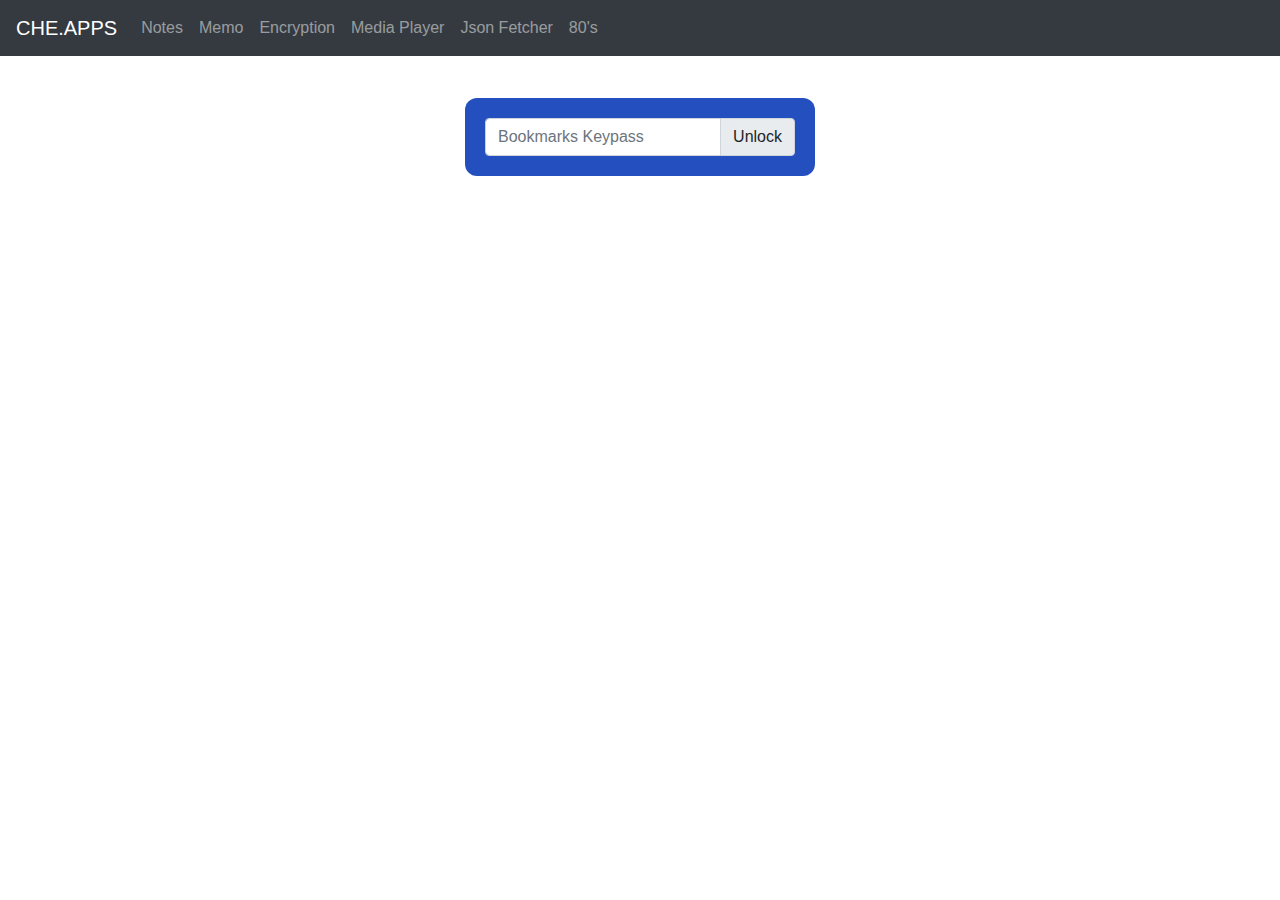
==== index.html @ b17a68fe "fix line break, and prod build" ====
<!doctype html>
<html lang="en">
<head>
  <meta charset="utf-8">
  <title>Demo</title>
  <base href="/">

  <meta name="viewport" content="width=device-width, initial-scale=1">
  <link rel="icon" type="image/x-icon" href="favicon.ico">
<link rel="stylesheet" href="styles.e2f383ccd1b0fe214d64.css"></head>
<body>
  <app-root></app-root>
<script src="runtime-es2015.858f8dd898b75fe86926.js" type="module"></script><script src="polyfills-es2015.5728f680576ca47e99fe.js" type="module"></script><script src="runtime-es5.741402d1d47331ce975c.js" nomodule></script><script src="polyfills-es5.3c7a89c465e3c36435bf.js" nomodule></script><script src="scripts.5143df615b9e0ff42810.js"></script><script src="main-es2015.8aba5cdf909dd2828275.js" type="module"></script><script src="main-es5.3eaad75a5596b6f9ee5b.js" nomodule></script></body>
</html>
---- styles.e2f383ccd1b0fe214d64.css ----
@charset "UTF-8";/*!
 * Bootstrap v4.3.1 (https://getbootstrap.com/)
 * Copyright 2011-2019 The Bootstrap Authors
 * Copyright 2011-2019 Twitter, Inc.
 * Licensed under MIT (https://github.com/twbs/bootstrap/blob/master/LICENSE)
 */:root{--blue:#007bff;--indigo:#6610f2;--purple:#6f42c1;--pink:#e83e8c;--red:#dc3545;--orange:#fd7e14;--yellow:#ffc107;--green:#28a745;--teal:#20c997;--cyan:#17a2b8;--white:#fff;--gray:#6c757d;--gray-dark:#343a40;--primary:#007bff;--secondary:#6c757d;--success:#28a745;--info:#17a2b8;--warning:#ffc107;--danger:#dc3545;--light:#f8f9fa;--dark:#343a40;--breakpoint-xs:0;--breakpoint-sm:576px;--breakpoint-md:768px;--breakpoint-lg:992px;--breakpoint-xl:1200px;--font-family-sans-serif:-apple-system,BlinkMacSystemFont,"Segoe UI",Roboto,"Helvetica Neue",Arial,"Noto Sans",sans-serif,"Apple Color Emoji","Segoe UI Emoji","Segoe UI Symbol","Noto Color Emoji";--font-family-monospace:SFMono-Regular,Menlo,Monaco,Consolas,"Liberation Mono","Courier New",monospace}*,::after,::before{box-sizing:border-box}html{font-family:sans-serif;line-height:1.15;-webkit-text-size-adjust:100%;-webkit-tap-highlight-color:transparent}article,aside,figcaption,figure,footer,header,hgroup,main,nav,section{display:block}body{margin:0;font-family:-apple-system,BlinkMacSystemFont,"Segoe UI",Roboto,"Helvetica Neue",Arial,"Noto Sans",sans-serif,"Apple Color Emoji","Segoe UI Emoji","Segoe UI Symbol","Noto Color Emoji";font-size:1rem;font-weight:400;line-height:1.5;color:#212529;text-align:left;background-color:#fff}[tabindex="-1"]:focus{outline:0!important}h1,h2,h3,h4,h5,h6{margin-top:0}dl,ol,p,ul{margin-top:0;margin-bottom:1rem}abbr[data-original-title],abbr[title]{text-decoration:underline;-webkit-text-decoration:underline dotted;text-decoration:underline dotted;cursor:help;border-bottom:0;-webkit-text-decoration-skip-ink:none;text-decoration-skip-ink:none}address{margin-bottom:1rem;font-style:normal;line-height:inherit}ol ol,ol ul,ul ol,ul ul{margin-bottom:0}dt{font-weight:700}dd{margin-bottom:.5rem;margin-left:0}blockquote,figure{margin:0 0 1rem}b,strong{font-weight:bolder}sub,sup{position:relative;font-size:75%;line-height:0;vertical-align:baseline}sub{bottom:-.25em}sup{top:-.5em}a{color:#007bff;text-decoration:none;background-color:transparent}a:hover{color:#0056b3;text-decoration:underline}a:not([href]):not([tabindex]),a:not([href]):not([tabindex]):focus,a:not([href]):not([tabindex]):hover{color:inherit;text-decoration:none}a:not([href]):not([tabindex]):focus{outline:0}code,kbd,pre,samp{font-family:SFMono-Regular,Menlo,Monaco,Consolas,"Liberation Mono","Courier New",monospace;font-size:1em}pre{margin-top:0;margin-bottom:1rem;overflow:auto}img{vertical-align:middle;border-style:none}svg{overflow:hidden;vertical-align:middle}table{border-collapse:collapse}caption{padding-top:.75rem;padding-bottom:.75rem;color:#6c757d;text-align:left;caption-side:bottom}th{text-align:inherit}label{display:inline-block;margin-bottom:.5rem}button{border-radius:0}button:focus{outline:dotted 1px;outline:-webkit-focus-ring-color auto 5px}button,input,optgroup,select,textarea{margin:0;font-family:inherit;font-size:inherit;line-height:inherit}button,input{overflow:visible}button,select{text-transform:none}select{word-wrap:normal}[type=button],[type=reset],[type=submit],button{-webkit-appearance:button}[type=button]:not(:disabled),[type=reset]:not(:disabled),[type=submit]:not(:disabled),button:not(:disabled){cursor:pointer}[type=button]::-moz-focus-inner,[type=reset]::-moz-focus-inner,[type=submit]::-moz-focus-inner,button::-moz-focus-inner{padding:0;border-style:none}input[type=checkbox],input[type=radio]{box-sizing:border-box;padding:0}input[type=date],input[type=datetime-local],input[type=month],input[type=time]{-webkit-appearance:listbox}textarea{overflow:auto;resize:vertical}fieldset{min-width:0;padding:0;margin:0;border:0}legend{display:block;width:100%;max-width:100%;padding:0;margin-bottom:.5rem;font-size:1.5rem;line-height:inherit;color:inherit;white-space:normal}progress{vertical-align:baseline}[type=number]::-webkit-inner-spin-button,[type=number]::-webkit-outer-spin-button{height:auto}[type=search]{outline-offset:-2px;-webkit-appearance:none}[type=search]::-webkit-search-decoration{-webkit-appearance:none}::-webkit-file-upload-button{font:inherit;-webkit-appearance:button}output{display:inline-block}summary{display:list-item;cursor:pointer}template{display:none}[hidden]{display:none!important}.h1,.h2,.h3,.h4,.h5,.h6,h1,h2,h3,h4,h5,h6{margin-bottom:.5rem;font-weight:500;line-height:1.2}.h1,h1{font-size:2.5rem}.h2,h2{font-size:2rem}.h3,h3{font-size:1.75rem}.h4,h4{font-size:1.5rem}.h5,h5{font-size:1.25rem}.h6,h6{font-size:1rem}.lead{font-size:1.25rem;font-weight:300}.display-1{font-size:6rem;font-weight:300;line-height:1.2}.display-2{font-size:5.5rem;font-weight:300;line-height:1.2}.display-3{font-size:4.5rem;font-weight:300;line-height:1.2}.display-4{font-size:3.5rem;font-weight:300;line-height:1.2}hr{box-sizing:content-box;height:0;overflow:visible;margin-top:1rem;margin-bottom:1rem;border:0;border-top:1px solid rgba(0,0,0,.1)}.small,small{font-size:80%;font-weight:400}.mark,mark{padding:.2em;background-color:#fcf8e3}.list-inline,.list-unstyled{padding-left:0;list-style:none}.list-inline-item{display:inline-block}.list-inline-item:not(:last-child){margin-right:.5rem}.initialism{font-size:90%;text-transform:uppercase}.blockquote{margin-bottom:1rem;font-size:1.25rem}.blockquote-footer{display:block;font-size:80%;color:#6c757d}.blockquote-footer::before{content:"\2014\00A0"}.img-fluid{max-width:100%;height:auto}.img-thumbnail{padding:.25rem;background-color:#fff;border:1px solid #dee2e6;border-radius:.25rem;max-width:100%;height:auto}.figure{display:inline-block}.figure-img{margin-bottom:.5rem;line-height:1}.figure-caption{font-size:90%;color:#6c757d}code{font-size:87.5%;color:#e83e8c;word-break:break-word}a>code{color:inherit}kbd{padding:.2rem .4rem;font-size:87.5%;color:#fff;background-color:#212529;border-radius:.2rem}kbd kbd{padding:0;font-size:100%;font-weight:700}pre{display:block;font-size:87.5%;color:#212529}pre code{font-size:inherit;color:inherit;word-break:normal}.pre-scrollable{max-height:340px;overflow-y:scroll}.container{width:100%;padding-right:15px;padding-left:15px;margin-right:auto;margin-left:auto}@media (min-width:576px){.container{max-width:540px}}@media (min-width:768px){.container{max-width:720px}}@media (min-width:992px){.container{max-width:960px}}@media (min-width:1200px){.container{max-width:1140px}}.container-fluid{width:100%;padding-right:15px;padding-left:15px;margin-right:auto;margin-left:auto}.row{display:flex;flex-wrap:wrap;margin-right:-15px;margin-left:-15px}.no-gutters{margin-right:0;margin-left:0}.no-gutters>.col,.no-gutters>[class*=col-]{padding-right:0;padding-left:0}.col,.col-1,.col-10,.col-11,.col-12,.col-2,.col-3,.col-4,.col-5,.col-6,.col-7,.col-8,.col-9,.col-auto,.col-lg,.col-lg-1,.col-lg-10,.col-lg-11,.col-lg-12,.col-lg-2,.col-lg-3,.col-lg-4,.col-lg-5,.col-lg-6,.col-lg-7,.col-lg-8,.col-lg-9,.col-lg-auto,.col-md,.col-md-1,.col-md-10,.col-md-11,.col-md-12,.col-md-2,.col-md-3,.col-md-4,.col-md-5,.col-md-6,.col-md-7,.col-md-8,.col-md-9,.col-md-auto,.col-sm,.col-sm-1,.col-sm-10,.col-sm-11,.col-sm-12,.col-sm-2,.col-sm-3,.col-sm-4,.col-sm-5,.col-sm-6,.col-sm-7,.col-sm-8,.col-sm-9,.col-sm-auto,.col-xl,.col-xl-1,.col-xl-10,.col-xl-11,.col-xl-12,.col-xl-2,.col-xl-3,.col-xl-4,.col-xl-5,.col-xl-6,.col-xl-7,.col-xl-8,.col-xl-9,.col-xl-auto{position:relative;width:100%;padding-right:15px;padding-left:15px}.col{flex-basis:0;flex-grow:1;max-width:100%}.col-auto{flex:0 0 auto;width:auto;max-width:100%}.col-1{flex:0 0 8.333333%;max-width:8.333333%}.col-2{flex:0 0 16.666667%;max-width:16.666667%}.col-3{flex:0 0 25%;max-width:25%}.col-4{flex:0 0 33.333333%;max-width:33.333333%}.col-5{flex:0 0 41.666667%;max-width:41.666667%}.col-6{flex:0 0 50%;max-width:50%}.col-7{flex:0 0 58.333333%;max-width:58.333333%}.col-8{flex:0 0 66.666667%;max-width:66.666667%}.col-9{flex:0 0 75%;max-width:75%}.col-10{flex:0 0 83.333333%;max-width:83.333333%}.col-11{flex:0 0 91.666667%;max-width:91.666667%}.col-12{flex:0 0 100%;max-width:100%}.order-first{order:-1}.order-last{order:13}.order-0{order:0}.order-1{order:1}.order-2{order:2}.order-3{order:3}.order-4{order:4}.order-5{order:5}.order-6{order:6}.order-7{order:7}.order-8{order:8}.order-9{order:9}.order-10{order:10}.order-11{order:11}.order-12{order:12}.offset-1{margin-left:8.333333%}.offset-2{margin-left:16.666667%}.offset-3{margin-left:25%}.offset-4{margin-left:33.333333%}.offset-5{margin-left:41.666667%}.offset-6{margin-left:50%}.offset-7{margin-left:58.333333%}.offset-8{margin-left:66.666667%}.offset-9{margin-left:75%}.offset-10{margin-left:83.333333%}.offset-11{margin-left:91.666667%}@media (min-width:576px){.col-sm{flex-basis:0;flex-grow:1;max-width:100%}.col-sm-auto{flex:0 0 auto;width:auto;max-width:100%}.col-sm-1{flex:0 0 8.333333%;max-width:8.333333%}.col-sm-2{flex:0 0 16.666667%;max-width:16.666667%}.col-sm-3{flex:0 0 25%;max-width:25%}.col-sm-4{flex:0 0 33.333333%;max-width:33.333333%}.col-sm-5{flex:0 0 41.666667%;max-width:41.666667%}.col-sm-6{flex:0 0 50%;max-width:50%}.col-sm-7{flex:0 0 58.333333%;max-width:58.333333%}.col-sm-8{flex:0 0 66.666667%;max-width:66.666667%}.col-sm-9{flex:0 0 75%;max-width:75%}.col-sm-10{flex:0 0 83.333333%;max-width:83.333333%}.col-sm-11{flex:0 0 91.666667%;max-width:91.666667%}.col-sm-12{flex:0 0 100%;max-width:100%}.order-sm-first{order:-1}.order-sm-last{order:13}.order-sm-0{order:0}.order-sm-1{order:1}.order-sm-2{order:2}.order-sm-3{order:3}.order-sm-4{order:4}.order-sm-5{order:5}.order-sm-6{order:6}.order-sm-7{order:7}.order-sm-8{order:8}.order-sm-9{order:9}.order-sm-10{order:10}.order-sm-11{order:11}.order-sm-12{order:12}.offset-sm-0{margin-left:0}.offset-sm-1{margin-left:8.333333%}.offset-sm-2{margin-left:16.666667%}.offset-sm-3{margin-left:25%}.offset-sm-4{margin-left:33.333333%}.offset-sm-5{margin-left:41.666667%}.offset-sm-6{margin-left:50%}.offset-sm-7{margin-left:58.333333%}.offset-sm-8{margin-left:66.666667%}.offset-sm-9{margin-left:75%}.offset-sm-10{margin-left:83.333333%}.offset-sm-11{margin-left:91.666667%}}@media (min-width:768px){.col-md{flex-basis:0;flex-grow:1;max-width:100%}.col-md-auto{flex:0 0 auto;width:auto;max-width:100%}.col-md-1{flex:0 0 8.333333%;max-width:8.333333%}.col-md-2{flex:0 0 16.666667%;max-width:16.666667%}.col-md-3{flex:0 0 25%;max-width:25%}.col-md-4{flex:0 0 33.333333%;max-width:33.333333%}.col-md-5{flex:0 0 41.666667%;max-width:41.666667%}.col-md-6{flex:0 0 50%;max-width:50%}.col-md-7{flex:0 0 58.333333%;max-width:58.333333%}.col-md-8{flex:0 0 66.666667%;max-width:66.666667%}.col-md-9{flex:0 0 75%;max-width:75%}.col-md-10{flex:0 0 83.333333%;max-width:83.333333%}.col-md-11{flex:0 0 91.666667%;max-width:91.666667%}.col-md-12{flex:0 0 100%;max-width:100%}.order-md-first{order:-1}.order-md-last{order:13}.order-md-0{order:0}.order-md-1{order:1}.order-md-2{order:2}.order-md-3{order:3}.order-md-4{order:4}.order-md-5{order:5}.order-md-6{order:6}.order-md-7{order:7}.order-md-8{order:8}.order-md-9{order:9}.order-md-10{order:10}.order-md-11{order:11}.order-md-12{order:12}.offset-md-0{margin-left:0}.offset-md-1{margin-left:8.333333%}.offset-md-2{margin-left:16.666667%}.offset-md-3{margin-left:25%}.offset-md-4{margin-left:33.333333%}.offset-md-5{margin-left:41.666667%}.offset-md-6{margin-left:50%}.offset-md-7{margin-left:58.333333%}.offset-md-8{margin-left:66.666667%}.offset-md-9{margin-left:75%}.offset-md-10{margin-left:83.333333%}.offset-md-11{margin-left:91.666667%}}@media (min-width:992px){.col-lg{flex-basis:0;flex-grow:1;max-width:100%}.col-lg-auto{flex:0 0 auto;width:auto;max-width:100%}.col-lg-1{flex:0 0 8.333333%;max-width:8.333333%}.col-lg-2{flex:0 0 16.666667%;max-width:16.666667%}.col-lg-3{flex:0 0 25%;max-width:25%}.col-lg-4{flex:0 0 33.333333%;max-width:33.333333%}.col-lg-5{flex:0 0 41.666667%;max-width:41.666667%}.col-lg-6{flex:0 0 50%;max-width:50%}.col-lg-7{flex:0 0 58.333333%;max-width:58.333333%}.col-lg-8{flex:0 0 66.666667%;max-width:66.666667%}.col-lg-9{flex:0 0 75%;max-width:75%}.col-lg-10{flex:0 0 83.333333%;max-width:83.333333%}.col-lg-11{flex:0 0 91.666667%;max-width:91.666667%}.col-lg-12{flex:0 0 100%;max-width:100%}.order-lg-first{order:-1}.order-lg-last{order:13}.order-lg-0{order:0}.order-lg-1{order:1}.order-lg-2{order:2}.order-lg-3{order:3}.order-lg-4{order:4}.order-lg-5{order:5}.order-lg-6{order:6}.order-lg-7{order:7}.order-lg-8{order:8}.order-lg-9{order:9}.order-lg-10{order:10}.order-lg-11{order:11}.order-lg-12{order:12}.offset-lg-0{margin-left:0}.offset-lg-1{margin-left:8.333333%}.offset-lg-2{margin-left:16.666667%}.offset-lg-3{margin-left:25%}.offset-lg-4{margin-left:33.333333%}.offset-lg-5{margin-left:41.666667%}.offset-lg-6{margin-left:50%}.offset-lg-7{margin-left:58.333333%}.offset-lg-8{margin-left:66.666667%}.offset-lg-9{margin-left:75%}.offset-lg-10{margin-left:83.333333%}.offset-lg-11{margin-left:91.666667%}}@media (min-width:1200px){.col-xl{flex-basis:0;flex-grow:1;max-width:100%}.col-xl-auto{flex:0 0 auto;width:auto;max-width:100%}.col-xl-1{flex:0 0 8.333333%;max-width:8.333333%}.col-xl-2{flex:0 0 16.666667%;max-width:16.666667%}.col-xl-3{flex:0 0 25%;max-width:25%}.col-xl-4{flex:0 0 33.333333%;max-width:33.333333%}.col-xl-5{flex:0 0 41.666667%;max-width:41.666667%}.col-xl-6{flex:0 0 50%;max-width:50%}.col-xl-7{flex:0 0 58.333333%;max-width:58.333333%}.col-xl-8{flex:0 0 66.666667%;max-width:66.666667%}.col-xl-9{flex:0 0 75%;max-width:75%}.col-xl-10{flex:0 0 83.333333%;max-width:83.333333%}.col-xl-11{flex:0 0 91.666667%;max-width:91.666667%}.col-xl-12{flex:0 0 100%;max-width:100%}.order-xl-first{order:-1}.order-xl-last{order:13}.order-xl-0{order:0}.order-xl-1{order:1}.order-xl-2{order:2}.order-xl-3{order:3}.order-xl-4{order:4}.order-xl-5{order:5}.order-xl-6{order:6}.order-xl-7{order:7}.order-xl-8{order:8}.order-xl-9{order:9}.order-xl-10{order:10}.order-xl-11{order:11}.order-xl-12{order:12}.offset-xl-0{margin-left:0}.offset-xl-1{margin-left:8.333333%}.offset-xl-2{margin-left:16.666667%}.offset-xl-3{margin-left:25%}.offset-xl-4{margin-left:33.333333%}.offset-xl-5{margin-left:41.666667%}.offset-xl-6{margin-left:50%}.offset-xl-7{margin-left:58.333333%}.offset-xl-8{margin-left:66.666667%}.offset-xl-9{margin-left:75%}.offset-xl-10{margin-left:83.333333%}.offset-xl-11{margin-left:91.666667%}}.table{width:100%;margin-bottom:1rem;color:#212529}.table td,.table th{padding:.75rem;vertical-align:top;border-top:1px solid #dee2e6}.table thead th{vertical-align:bottom;border-bottom:2px solid #dee2e6}.table tbody+tbody{border-top:2px solid #dee2e6}.table-sm td,.table-sm th{padding:.3rem}.table-bordered,.table-bordered td,.table-bordered th{border:1px solid #dee2e6}.table-bordered thead td,.table-bordered thead th{border-bottom-width:2px}.table-borderless tbody+tbody,.table-borderless td,.table-borderless th,.table-borderless thead th{border:0}.table-striped tbody tr:nth-of-type(odd){background-color:rgba(0,0,0,.05)}.table-hover tbody tr:hover{color:#212529;background-color:rgba(0,0,0,.075)}.table-primary,.table-primary>td,.table-primary>th{background-color:#b8daff}.table-primary tbody+tbody,.table-primary td,.table-primary th,.table-primary thead th{border-color:#7abaff}.table-hover .table-primary:hover,.table-hover .table-primary:hover>td,.table-hover .table-primary:hover>th{background-color:#9fcdff}.table-secondary,.table-secondary>td,.table-secondary>th{background-color:#d6d8db}.table-secondary tbody+tbody,.table-secondary td,.table-secondary th,.table-secondary thead th{border-color:#b3b7bb}.table-hover .table-secondary:hover,.table-hover .table-secondary:hover>td,.table-hover .table-secondary:hover>th{background-color:#c8cbcf}.table-success,.table-success>td,.table-success>th{background-color:#c3e6cb}.table-success tbody+tbody,.table-success td,.table-success th,.table-success thead th{border-color:#8fd19e}.table-hover .table-success:hover,.table-hover .table-success:hover>td,.table-hover .table-success:hover>th{background-color:#b1dfbb}.table-info,.table-info>td,.table-info>th{background-color:#bee5eb}.table-info tbody+tbody,.table-info td,.table-info th,.table-info thead th{border-color:#86cfda}.table-hover .table-info:hover,.table-hover .table-info:hover>td,.table-hover .table-info:hover>th{background-color:#abdde5}.table-warning,.table-warning>td,.table-warning>th{background-color:#ffeeba}.table-warning tbody+tbody,.table-warning td,.table-warning th,.table-warning thead th{border-color:#ffdf7e}.table-hover .table-warning:hover,.table-hover .table-warning:hover>td,.table-hover .table-warning:hover>th{background-color:#ffe8a1}.table-danger,.table-danger>td,.table-danger>th{background-color:#f5c6cb}.table-danger tbody+tbody,.table-danger td,.table-danger th,.table-danger thead th{border-color:#ed969e}.table-hover .table-danger:hover,.table-hover .table-danger:hover>td,.table-hover .table-danger:hover>th{background-color:#f1b0b7}.table-light,.table-light>td,.table-light>th{background-color:#fdfdfe}.table-light tbody+tbody,.table-light td,.table-light th,.table-light thead th{border-color:#fbfcfc}.table-hover .table-light:hover,.table-hover .table-light:hover>td,.table-hover .table-light:hover>th{background-color:#ececf6}.table-dark,.table-dark>td,.table-dark>th{background-color:#c6c8ca}.table-dark tbody+tbody,.table-dark td,.table-dark th,.table-dark thead th{border-color:#95999c}.table-hover .table-dark:hover,.table-hover .table-dark:hover>td,.table-hover .table-dark:hover>th{background-color:#b9bbbe}.table-active,.table-active>td,.table-active>th,.table-hover .table-active:hover,.table-hover .table-active:hover>td,.table-hover .table-active:hover>th{background-color:rgba(0,0,0,.075)}.table .thead-dark th{color:#fff;background-color:#343a40;border-color:#454d55}.table .thead-light th{color:#495057;background-color:#e9ecef;border-color:#dee2e6}.table-dark{color:#fff;background-color:#343a40}.table-dark td,.table-dark th,.table-dark thead th{border-color:#454d55}.table-dark.table-bordered{border:0}.table-dark.table-striped tbody tr:nth-of-type(odd){background-color:rgba(255,255,255,.05)}.table-dark.table-hover tbody tr:hover{color:#fff;background-color:rgba(255,255,255,.075)}@media (max-width:575.98px){.table-responsive-sm{display:block;width:100%;overflow-x:auto;-webkit-overflow-scrolling:touch}.table-responsive-sm>.table-bordered{border:0}}@media (max-width:767.98px){.table-responsive-md{display:block;width:100%;overflow-x:auto;-webkit-overflow-scrolling:touch}.table-responsive-md>.table-bordered{border:0}}@media (max-width:991.98px){.table-responsive-lg{display:block;width:100%;overflow-x:auto;-webkit-overflow-scrolling:touch}.table-responsive-lg>.table-bordered{border:0}}@media (max-width:1199.98px){.table-responsive-xl{display:block;width:100%;overflow-x:auto;-webkit-overflow-scrolling:touch}.table-responsive-xl>.table-bordered{border:0}}.table-responsive{display:block;width:100%;overflow-x:auto;-webkit-overflow-scrolling:touch}.table-responsive>.table-bordered{border:0}.form-control{display:block;width:100%;height:calc(1.5em + .75rem + 2px);padding:.375rem .75rem;font-size:1rem;font-weight:400;line-height:1.5;color:#495057;background-color:#fff;background-clip:padding-box;border:1px solid #ced4da;border-radius:.25rem;transition:border-color .15s ease-in-out,box-shadow .15s ease-in-out}@media (prefers-reduced-motion:reduce){.form-control{transition:none}}.form-control::-ms-expand{background-color:transparent;border:0}.form-control:focus{color:#495057;background-color:#fff;border-color:#80bdff;outline:0;box-shadow:0 0 0 .2rem rgba(0,123,255,.25)}.form-control::-webkit-input-placeholder{color:#6c757d;opacity:1}.form-control::-moz-placeholder{color:#6c757d;opacity:1}.form-control::-ms-input-placeholder{color:#6c757d;opacity:1}.form-control::placeholder{color:#6c757d;opacity:1}.form-control:disabled,.form-control[readonly]{background-color:#e9ecef;opacity:1}select.form-control:focus::-ms-value{color:#495057;background-color:#fff}.form-control-file,.form-control-range{display:block;width:100%}.col-form-label{padding-top:calc(.375rem + 1px);padding-bottom:calc(.375rem + 1px);margin-bottom:0;font-size:inherit;line-height:1.5}.col-form-label-lg{padding-top:calc(.5rem + 1px);padding-bottom:calc(.5rem + 1px);font-size:1.25rem;line-height:1.5}.col-form-label-sm{padding-top:calc(.25rem + 1px);padding-bottom:calc(.25rem + 1px);font-size:.875rem;line-height:1.5}.form-control-plaintext{display:block;width:100%;padding-top:.375rem;padding-bottom:.375rem;margin-bottom:0;line-height:1.5;color:#212529;background-color:transparent;border:solid transparent;border-width:1px 0}.form-control-plaintext.form-control-lg,.form-control-plaintext.form-control-sm{padding-right:0;padding-left:0}.form-control-sm{height:calc(1.5em + .5rem + 2px);padding:.25rem .5rem;font-size:.875rem;line-height:1.5;border-radius:.2rem}.form-control-lg{height:calc(1.5em + 1rem + 2px);padding:.5rem 1rem;font-size:1.25rem;line-height:1.5;border-radius:.3rem}select.form-control[multiple],select.form-control[size],textarea.form-control{height:auto}.form-group{margin-bottom:1rem}.form-text{display:block;margin-top:.25rem}.form-row{display:flex;flex-wrap:wrap;margin-right:-5px;margin-left:-5px}.form-row>.col,.form-row>[class*=col-]{padding-right:5px;padding-left:5px}.form-check{position:relative;display:block;padding-left:1.25rem}.form-check-input{position:absolute;margin-top:.3rem;margin-left:-1.25rem}.form-check-input:disabled~.form-check-label{color:#6c757d}.form-check-label{margin-bottom:0}.form-check-inline{display:inline-flex;align-items:center;padding-left:0;margin-right:.75rem}.form-check-inline .form-check-input{position:static;margin-top:0;margin-right:.3125rem;margin-left:0}.valid-feedback{display:none;width:100%;margin-top:.25rem;font-size:80%;color:#28a745}.valid-tooltip{position:absolute;top:100%;z-index:5;display:none;max-width:100%;padding:.25rem .5rem;margin-top:.1rem;font-size:.875rem;line-height:1.5;color:#fff;background-color:rgba(40,167,69,.9);border-radius:.25rem}.form-control.is-valid,.was-validated .form-control:valid{border-color:#28a745;padding-right:calc(1.5em + .75rem);background-image:url("data:image/svg+xml,%3csvg xmlns='http://www.w3.org/2000/svg' viewBox='0 0 8 8'%3e%3cpath fill='%2328a745' d='M2.3 6.73L.6 4.53c-.4-1.04.46-1.4 1.1-.8l1.1 1.4 3.4-3.8c.6-.63 1.6-.27 1.2.7l-4 4.6c-.43.5-.8.4-1.1.1z'/%3e%3c/svg%3e");background-repeat:no-repeat;background-position:center right calc(.375em + .1875rem);background-size:calc(.75em + .375rem) calc(.75em + .375rem)}.form-control.is-valid:focus,.was-validated .form-control:valid:focus{border-color:#28a745;box-shadow:0 0 0 .2rem rgba(40,167,69,.25)}.form-control.is-valid~.valid-feedback,.form-control.is-valid~.valid-tooltip,.was-validated .form-control:valid~.valid-feedback,.was-validated .form-control:valid~.valid-tooltip{display:block}.was-validated textarea.form-control:valid,textarea.form-control.is-valid{padding-right:calc(1.5em + .75rem);background-position:top calc(.375em + .1875rem) right calc(.375em + .1875rem)}.custom-select.is-valid,.was-validated .custom-select:valid{border-color:#28a745;padding-right:calc((1em + .75rem) * 3 / 4 + 1.75rem);background:url("data:image/svg+xml,%3csvg xmlns='http://www.w3.org/2000/svg' viewBox='0 0 4 5'%3e%3cpath fill='%23343a40' d='M2 0L0 2h4zm0 5L0 3h4z'/%3e%3c/svg%3e") right .75rem center/8px 10px no-repeat,url("data:image/svg+xml,%3csvg xmlns='http://www.w3.org/2000/svg' viewBox='0 0 8 8'%3e%3cpath fill='%2328a745' d='M2.3 6.73L.6 4.53c-.4-1.04.46-1.4 1.1-.8l1.1 1.4 3.4-3.8c.6-.63 1.6-.27 1.2.7l-4 4.6c-.43.5-.8.4-1.1.1z'/%3e%3c/svg%3e") center right 1.75rem/calc(.75em + .375rem) calc(.75em + .375rem) no-repeat #fff}.custom-select.is-valid:focus,.was-validated .custom-select:valid:focus{border-color:#28a745;box-shadow:0 0 0 .2rem rgba(40,167,69,.25)}.custom-select.is-valid~.valid-feedback,.custom-select.is-valid~.valid-tooltip,.was-validated .custom-select:valid~.valid-feedback,.was-validated .custom-select:valid~.valid-tooltip{display:block}.form-control-file.is-valid~.valid-feedback,.form-control-file.is-valid~.valid-tooltip,.was-validated .form-control-file:valid~.valid-feedback,.was-validated .form-control-file:valid~.valid-tooltip{display:block}.form-check-input.is-valid~.form-check-label,.was-validated .form-check-input:valid~.form-check-label{color:#28a745}.form-check-input.is-valid~.valid-feedback,.form-check-input.is-valid~.valid-tooltip,.was-validated .form-check-input:valid~.valid-feedback,.was-validated .form-check-input:valid~.valid-tooltip{display:block}.custom-control-input.is-valid~.custom-control-label,.was-validated .custom-control-input:valid~.custom-control-label{color:#28a745}.custom-control-input.is-valid~.custom-control-label::before,.was-validated .custom-control-input:valid~.custom-control-label::before{border-color:#28a745}.custom-control-input.is-valid~.valid-feedback,.custom-control-input.is-valid~.valid-tooltip,.was-validated .custom-control-input:valid~.valid-feedback,.was-validated .custom-control-input:valid~.valid-tooltip{display:block}.custom-control-input.is-valid:checked~.custom-control-label::before,.was-validated .custom-control-input:valid:checked~.custom-control-label::before{border-color:#34ce57;background-color:#34ce57}.custom-control-input.is-valid:focus~.custom-control-label::before,.was-validated .custom-control-input:valid:focus~.custom-control-label::before{box-shadow:0 0 0 .2rem rgba(40,167,69,.25)}.custom-control-input.is-valid:focus:not(:checked)~.custom-control-label::before,.was-validated .custom-control-input:valid:focus:not(:checked)~.custom-control-label::before{border-color:#28a745}.custom-file-input.is-valid~.custom-file-label,.was-validated .custom-file-input:valid~.custom-file-label{border-color:#28a745}.custom-file-input.is-valid~.valid-feedback,.custom-file-input.is-valid~.valid-tooltip,.was-validated .custom-file-input:valid~.valid-feedback,.was-validated .custom-file-input:valid~.valid-tooltip{display:block}.custom-file-input.is-valid:focus~.custom-file-label,.was-validated .custom-file-input:valid:focus~.custom-file-label{border-color:#28a745;box-shadow:0 0 0 .2rem rgba(40,167,69,.25)}.invalid-feedback{display:none;width:100%;margin-top:.25rem;font-size:80%;color:#dc3545}.invalid-tooltip{position:absolute;top:100%;z-index:5;display:none;max-width:100%;padding:.25rem .5rem;margin-top:.1rem;font-size:.875rem;line-height:1.5;color:#fff;background-color:rgba(220,53,69,.9);border-radius:.25rem}.form-control.is-invalid,.was-validated .form-control:invalid{border-color:#dc3545;padding-right:calc(1.5em + .75rem);background-image:url("data:image/svg+xml,%3csvg xmlns='http://www.w3.org/2000/svg' fill='%23dc3545' viewBox='-2 -2 7 7'%3e%3cpath stroke='%23dc3545' d='M0 0l3 3m0-3L0 3'/%3e%3ccircle r='.5'/%3e%3ccircle cx='3' r='.5'/%3e%3ccircle cy='3' r='.5'/%3e%3ccircle cx='3' cy='3' r='.5'/%3e%3c/svg%3E");background-repeat:no-repeat;background-position:center right calc(.375em + .1875rem);background-size:calc(.75em + .375rem) calc(.75em + .375rem)}.form-control.is-invalid:focus,.was-validated .form-control:invalid:focus{border-color:#dc3545;box-shadow:0 0 0 .2rem rgba(220,53,69,.25)}.form-control.is-invalid~.invalid-feedback,.form-control.is-invalid~.invalid-tooltip,.was-validated .form-control:invalid~.invalid-feedback,.was-validated .form-control:invalid~.invalid-tooltip{display:block}.was-validated textarea.form-control:invalid,textarea.form-control.is-invalid{padding-right:calc(1.5em + .75rem);background-position:top calc(.375em + .1875rem) right calc(.375em + .1875rem)}.custom-select.is-invalid,.was-validated .custom-select:invalid{border-color:#dc3545;padding-right:calc((1em + .75rem) * 3 / 4 + 1.75rem);background:url("data:image/svg+xml,%3csvg xmlns='http://www.w3.org/2000/svg' viewBox='0 0 4 5'%3e%3cpath fill='%23343a40' d='M2 0L0 2h4zm0 5L0 3h4z'/%3e%3c/svg%3e") right .75rem center/8px 10px no-repeat,url("data:image/svg+xml,%3csvg xmlns='http://www.w3.org/2000/svg' fill='%23dc3545' viewBox='-2 -2 7 7'%3e%3cpath stroke='%23dc3545' d='M0 0l3 3m0-3L0 3'/%3e%3ccircle r='.5'/%3e%3ccircle cx='3' r='.5'/%3e%3ccircle cy='3' r='.5'/%3e%3ccircle cx='3' cy='3' r='.5'/%3e%3c/svg%3E") center right 1.75rem/calc(.75em + .375rem) calc(.75em + .375rem) no-repeat #fff}.custom-select.is-invalid:focus,.was-validated .custom-select:invalid:focus{border-color:#dc3545;box-shadow:0 0 0 .2rem rgba(220,53,69,.25)}.custom-select.is-invalid~.invalid-feedback,.custom-select.is-invalid~.invalid-tooltip,.was-validated .custom-select:invalid~.invalid-feedback,.was-validated .custom-select:invalid~.invalid-tooltip{display:block}.form-control-file.is-invalid~.invalid-feedback,.form-control-file.is-invalid~.invalid-tooltip,.was-validated .form-control-file:invalid~.invalid-feedback,.was-validated .form-control-file:invalid~.invalid-tooltip{display:block}.form-check-input.is-invalid~.form-check-label,.was-validated .form-check-input:invalid~.form-check-label{color:#dc3545}.form-check-input.is-invalid~.invalid-feedback,.form-check-input.is-invalid~.invalid-tooltip,.was-validated .form-check-input:invalid~.invalid-feedback,.was-validated .form-check-input:invalid~.invalid-tooltip{display:block}.custom-control-input.is-invalid~.custom-control-label,.was-validated .custom-control-input:invalid~.custom-control-label{color:#dc3545}.custom-control-input.is-invalid~.custom-control-label::before,.was-validated .custom-control-input:invalid~.custom-control-label::before{border-color:#dc3545}.custom-control-input.is-invalid~.invalid-feedback,.custom-control-input.is-invalid~.invalid-tooltip,.was-validated .custom-control-input:invalid~.invalid-feedback,.was-validated .custom-control-input:invalid~.invalid-tooltip{display:block}.custom-control-input.is-invalid:checked~.custom-control-label::before,.was-validated .custom-control-input:invalid:checked~.custom-control-label::before{border-color:#e4606d;background-color:#e4606d}.custom-control-input.is-invalid:focus~.custom-control-label::before,.was-validated .custom-control-input:invalid:focus~.custom-control-label::before{box-shadow:0 0 0 .2rem rgba(220,53,69,.25)}.custom-control-input.is-invalid:focus:not(:checked)~.custom-control-label::before,.was-validated .custom-control-input:invalid:focus:not(:checked)~.custom-control-label::before{border-color:#dc3545}.custom-file-input.is-invalid~.custom-file-label,.was-validated .custom-file-input:invalid~.custom-file-label{border-color:#dc3545}.custom-file-input.is-invalid~.invalid-feedback,.custom-file-input.is-invalid~.invalid-tooltip,.was-validated .custom-file-input:invalid~.invalid-feedback,.was-validated .custom-file-input:invalid~.invalid-tooltip{display:block}.custom-file-input.is-invalid:focus~.custom-file-label,.was-validated .custom-file-input:invalid:focus~.custom-file-label{border-color:#dc3545;box-shadow:0 0 0 .2rem rgba(220,53,69,.25)}.form-inline{display:flex;flex-flow:row wrap;align-items:center}.form-inline .form-check{width:100%}@media (min-width:576px){.form-inline label{display:flex;align-items:center;justify-content:center;margin-bottom:0}.form-inline .form-group{display:flex;flex:0 0 auto;flex-flow:row wrap;align-items:center;margin-bottom:0}.form-inline .form-control{display:inline-block;width:auto;vertical-align:middle}.form-inline .form-control-plaintext{display:inline-block}.form-inline .custom-select,.form-inline .input-group{width:auto}.form-inline .form-check{display:flex;align-items:center;justify-content:center;width:auto;padding-left:0}.form-inline .form-check-input{position:relative;flex-shrink:0;margin-top:0;margin-right:.25rem;margin-left:0}.form-inline .custom-control{align-items:center;justify-content:center}.form-inline .custom-control-label{margin-bottom:0}}.btn{display:inline-block;font-weight:400;color:#212529;text-align:center;vertical-align:middle;-webkit-user-select:none;-moz-user-select:none;-ms-user-select:none;user-select:none;background-color:transparent;border:1px solid transparent;padding:.375rem .75rem;font-size:1rem;line-height:1.5;border-radius:.25rem;transition:color .15s ease-in-out,background-color .15s ease-in-out,border-color .15s ease-in-out,box-shadow .15s ease-in-out}@media (prefers-reduced-motion:reduce){.btn{transition:none}}.btn:hover{color:#212529;text-decoration:none}.btn.focus,.btn:focus{outline:0;box-shadow:0 0 0 .2rem rgba(0,123,255,.25)}.btn.disabled,.btn:disabled{opacity:.65}a.btn.disabled,fieldset:disabled a.btn{pointer-events:none}.btn-primary{color:#fff;background-color:#007bff;border-color:#007bff}.btn-primary:hover{color:#fff;background-color:#0069d9;border-color:#0062cc}.btn-primary.focus,.btn-primary:focus{box-shadow:0 0 0 .2rem rgba(38,143,255,.5)}.btn-primary.disabled,.btn-primary:disabled{color:#fff;background-color:#007bff;border-color:#007bff}.btn-primary:not(:disabled):not(.disabled).active,.btn-primary:not(:disabled):not(.disabled):active,.show>.btn-primary.dropdown-toggle{color:#fff;background-color:#0062cc;border-color:#005cbf}.btn-primary:not(:disabled):not(.disabled).active:focus,.btn-primary:not(:disabled):not(.disabled):active:focus,.show>.btn-primary.dropdown-toggle:focus{box-shadow:0 0 0 .2rem rgba(38,143,255,.5)}.btn-secondary{color:#fff;background-color:#6c757d;border-color:#6c757d}.btn-secondary:hover{color:#fff;background-color:#5a6268;border-color:#545b62}.btn-secondary.focus,.btn-secondary:focus{box-shadow:0 0 0 .2rem rgba(130,138,145,.5)}.btn-secondary.disabled,.btn-secondary:disabled{color:#fff;background-color:#6c757d;border-color:#6c757d}.btn-secondary:not(:disabled):not(.disabled).active,.btn-secondary:not(:disabled):not(.disabled):active,.show>.btn-secondary.dropdown-toggle{color:#fff;background-color:#545b62;border-color:#4e555b}.btn-secondary:not(:disabled):not(.disabled).active:focus,.btn-secondary:not(:disabled):not(.disabled):active:focus,.show>.btn-secondary.dropdown-toggle:focus{box-shadow:0 0 0 .2rem rgba(130,138,145,.5)}.btn-success{color:#fff;background-color:#28a745;border-color:#28a745}.btn-success:hover{color:#fff;background-color:#218838;border-color:#1e7e34}.btn-success.focus,.btn-success:focus{box-shadow:0 0 0 .2rem rgba(72,180,97,.5)}.btn-success.disabled,.btn-success:disabled{color:#fff;background-color:#28a745;border-color:#28a745}.btn-success:not(:disabled):not(.disabled).active,.btn-success:not(:disabled):not(.disabled):active,.show>.btn-success.dropdown-toggle{color:#fff;background-color:#1e7e34;border-color:#1c7430}.btn-success:not(:disabled):not(.disabled).active:focus,.btn-success:not(:disabled):not(.disabled):active:focus,.show>.btn-success.dropdown-toggle:focus{box-shadow:0 0 0 .2rem rgba(72,180,97,.5)}.btn-info{color:#fff;background-color:#17a2b8;border-color:#17a2b8}.btn-info:hover{color:#fff;background-color:#138496;border-color:#117a8b}.btn-info.focus,.btn-info:focus{box-shadow:0 0 0 .2rem rgba(58,176,195,.5)}.btn-info.disabled,.btn-info:disabled{color:#fff;background-color:#17a2b8;border-color:#17a2b8}.btn-info:not(:disabled):not(.disabled).active,.btn-info:not(:disabled):not(.disabled):active,.show>.btn-info.dropdown-toggle{color:#fff;background-color:#117a8b;border-color:#10707f}.btn-info:not(:disabled):not(.disabled).active:focus,.btn-info:not(:disabled):not(.disabled):active:focus,.show>.btn-info.dropdown-toggle:focus{box-shadow:0 0 0 .2rem rgba(58,176,195,.5)}.btn-warning{color:#212529;background-color:#ffc107;border-color:#ffc107}.btn-warning:hover{color:#212529;background-color:#e0a800;border-color:#d39e00}.btn-warning.focus,.btn-warning:focus{box-shadow:0 0 0 .2rem rgba(222,170,12,.5)}.btn-warning.disabled,.btn-warning:disabled{color:#212529;background-color:#ffc107;border-color:#ffc107}.btn-warning:not(:disabled):not(.disabled).active,.btn-warning:not(:disabled):not(.disabled):active,.show>.btn-warning.dropdown-toggle{color:#212529;background-color:#d39e00;border-color:#c69500}.btn-warning:not(:disabled):not(.disabled).active:focus,.btn-warning:not(:disabled):not(.disabled):active:focus,.show>.btn-warning.dropdown-toggle:focus{box-shadow:0 0 0 .2rem rgba(222,170,12,.5)}.btn-danger{color:#fff;background-color:#dc3545;border-color:#dc3545}.btn-danger:hover{color:#fff;background-color:#c82333;border-color:#bd2130}.btn-danger.focus,.btn-danger:focus{box-shadow:0 0 0 .2rem rgba(225,83,97,.5)}.btn-danger.disabled,.btn-danger:disabled{color:#fff;background-color:#dc3545;border-color:#dc3545}.btn-danger:not(:disabled):not(.disabled).active,.btn-danger:not(:disabled):not(.disabled):active,.show>.btn-danger.dropdown-toggle{color:#fff;background-color:#bd2130;border-color:#b21f2d}.btn-danger:not(:disabled):not(.disabled).active:focus,.btn-danger:not(:disabled):not(.disabled):active:focus,.show>.btn-danger.dropdown-toggle:focus{box-shadow:0 0 0 .2rem rgba(225,83,97,.5)}.btn-light{color:#212529;background-color:#f8f9fa;border-color:#f8f9fa}.btn-light:hover{color:#212529;background-color:#e2e6ea;border-color:#dae0e5}.btn-light.focus,.btn-light:focus{box-shadow:0 0 0 .2rem rgba(216,217,219,.5)}.btn-light.disabled,.btn-light:disabled{color:#212529;background-color:#f8f9fa;border-color:#f8f9fa}.btn-light:not(:disabled):not(.disabled).active,.btn-light:not(:disabled):not(.disabled):active,.show>.btn-light.dropdown-toggle{color:#212529;background-color:#dae0e5;border-color:#d3d9df}.btn-light:not(:disabled):not(.disabled).active:focus,.btn-light:not(:disabled):not(.disabled):active:focus,.show>.btn-light.dropdown-toggle:focus{box-shadow:0 0 0 .2rem rgba(216,217,219,.5)}.btn-dark{color:#fff;background-color:#343a40;border-color:#343a40}.btn-dark:hover{color:#fff;background-color:#23272b;border-color:#1d2124}.btn-dark.focus,.btn-dark:focus{box-shadow:0 0 0 .2rem rgba(82,88,93,.5)}.btn-dark.disabled,.btn-dark:disabled{color:#fff;background-color:#343a40;border-color:#343a40}.btn-dark:not(:disabled):not(.disabled).active,.btn-dark:not(:disabled):not(.disabled):active,.show>.btn-dark.dropdown-toggle{color:#fff;background-color:#1d2124;border-color:#171a1d}.btn-dark:not(:disabled):not(.disabled).active:focus,.btn-dark:not(:disabled):not(.disabled):active:focus,.show>.btn-dark.dropdown-toggle:focus{box-shadow:0 0 0 .2rem rgba(82,88,93,.5)}.btn-outline-primary{color:#007bff;border-color:#007bff}.btn-outline-primary:hover{color:#fff;background-color:#007bff;border-color:#007bff}.btn-outline-primary.focus,.btn-outline-primary:focus{box-shadow:0 0 0 .2rem rgba(0,123,255,.5)}.btn-outline-primary.disabled,.btn-outline-primary:disabled{color:#007bff;background-color:transparent}.btn-outline-primary:not(:disabled):not(.disabled).active,.btn-outline-primary:not(:disabled):not(.disabled):active,.show>.btn-outline-primary.dropdown-toggle{color:#fff;background-color:#007bff;border-color:#007bff}.btn-outline-primary:not(:disabled):not(.disabled).active:focus,.btn-outline-primary:not(:disabled):not(.disabled):active:focus,.show>.btn-outline-primary.dropdown-toggle:focus{box-shadow:0 0 0 .2rem rgba(0,123,255,.5)}.btn-outline-secondary{color:#6c757d;border-color:#6c757d}.btn-outline-secondary:hover{color:#fff;background-color:#6c757d;border-color:#6c757d}.btn-outline-secondary.focus,.btn-outline-secondary:focus{box-shadow:0 0 0 .2rem rgba(108,117,125,.5)}.btn-outline-secondary.disabled,.btn-outline-secondary:disabled{color:#6c757d;background-color:transparent}.btn-outline-secondary:not(:disabled):not(.disabled).active,.btn-outline-secondary:not(:disabled):not(.disabled):active,.show>.btn-outline-secondary.dropdown-toggle{color:#fff;background-color:#6c757d;border-color:#6c757d}.btn-outline-secondary:not(:disabled):not(.disabled).active:focus,.btn-outline-secondary:not(:disabled):not(.disabled):active:focus,.show>.btn-outline-secondary.dropdown-toggle:focus{box-shadow:0 0 0 .2rem rgba(108,117,125,.5)}.btn-outline-success{color:#28a745;border-color:#28a745}.btn-outline-success:hover{color:#fff;background-color:#28a745;border-color:#28a745}.btn-outline-success.focus,.btn-outline-success:focus{box-shadow:0 0 0 .2rem rgba(40,167,69,.5)}.btn-outline-success.disabled,.btn-outline-success:disabled{color:#28a745;background-color:transparent}.btn-outline-success:not(:disabled):not(.disabled).active,.btn-outline-success:not(:disabled):not(.disabled):active,.show>.btn-outline-success.dropdown-toggle{color:#fff;background-color:#28a745;border-color:#28a745}.btn-outline-success:not(:disabled):not(.disabled).active:focus,.btn-outline-success:not(:disabled):not(.disabled):active:focus,.show>.btn-outline-success.dropdown-toggle:focus{box-shadow:0 0 0 .2rem rgba(40,167,69,.5)}.btn-outline-info{color:#17a2b8;border-color:#17a2b8}.btn-outline-info:hover{color:#fff;background-color:#17a2b8;border-color:#17a2b8}.btn-outline-info.focus,.btn-outline-info:focus{box-shadow:0 0 0 .2rem rgba(23,162,184,.5)}.btn-outline-info.disabled,.btn-outline-info:disabled{color:#17a2b8;background-color:transparent}.btn-outline-info:not(:disabled):not(.disabled).active,.btn-outline-info:not(:disabled):not(.disabled):active,.show>.btn-outline-info.dropdown-toggle{color:#fff;background-color:#17a2b8;border-color:#17a2b8}.btn-outline-info:not(:disabled):not(.disabled).active:focus,.btn-outline-info:not(:disabled):not(.disabled):active:focus,.show>.btn-outline-info.dropdown-toggle:focus{box-shadow:0 0 0 .2rem rgba(23,162,184,.5)}.btn-outline-warning{color:#ffc107;border-color:#ffc107}.btn-outline-warning:hover{color:#212529;background-color:#ffc107;border-color:#ffc107}.btn-outline-warning.focus,.btn-outline-warning:focus{box-shadow:0 0 0 .2rem rgba(255,193,7,.5)}.btn-outline-warning.disabled,.btn-outline-warning:disabled{color:#ffc107;background-color:transparent}.btn-outline-warning:not(:disabled):not(.disabled).active,.btn-outline-warning:not(:disabled):not(.disabled):active,.show>.btn-outline-warning.dropdown-toggle{color:#212529;background-color:#ffc107;border-color:#ffc107}.btn-outline-warning:not(:disabled):not(.disabled).active:focus,.btn-outline-warning:not(:disabled):not(.disabled):active:focus,.show>.btn-outline-warning.dropdown-toggle:focus{box-shadow:0 0 0 .2rem rgba(255,193,7,.5)}.btn-outline-danger{color:#dc3545;border-color:#dc3545}.btn-outline-danger:hover{color:#fff;background-color:#dc3545;border-color:#dc3545}.btn-outline-danger.focus,.btn-outline-danger:focus{box-shadow:0 0 0 .2rem rgba(220,53,69,.5)}.btn-outline-danger.disabled,.btn-outline-danger:disabled{color:#dc3545;background-color:transparent}.btn-outline-danger:not(:disabled):not(.disabled).active,.btn-outline-danger:not(:disabled):not(.disabled):active,.show>.btn-outline-danger.dropdown-toggle{color:#fff;background-color:#dc3545;border-color:#dc3545}.btn-outline-danger:not(:disabled):not(.disabled).active:focus,.btn-outline-danger:not(:disabled):not(.disabled):active:focus,.show>.btn-outline-danger.dropdown-toggle:focus{box-shadow:0 0 0 .2rem rgba(220,53,69,.5)}.btn-outline-light{color:#f8f9fa;border-color:#f8f9fa}.btn-outline-light:hover{color:#212529;background-color:#f8f9fa;border-color:#f8f9fa}.btn-outline-light.focus,.btn-outline-light:focus{box-shadow:0 0 0 .2rem rgba(248,249,250,.5)}.btn-outline-light.disabled,.btn-outline-light:disabled{color:#f8f9fa;background-color:transparent}.btn-outline-light:not(:disabled):not(.disabled).active,.btn-outline-light:not(:disabled):not(.disabled):active,.show>.btn-outline-light.dropdown-toggle{color:#212529;background-color:#f8f9fa;border-color:#f8f9fa}.btn-outline-light:not(:disabled):not(.disabled).active:focus,.btn-outline-light:not(:disabled):not(.disabled):active:focus,.show>.btn-outline-light.dropdown-toggle:focus{box-shadow:0 0 0 .2rem rgba(248,249,250,.5)}.btn-outline-dark{color:#343a40;border-color:#343a40}.btn-outline-dark:hover{color:#fff;background-color:#343a40;border-color:#343a40}.btn-outline-dark.focus,.btn-outline-dark:focus{box-shadow:0 0 0 .2rem rgba(52,58,64,.5)}.btn-outline-dark.disabled,.btn-outline-dark:disabled{color:#343a40;background-color:transparent}.btn-outline-dark:not(:disabled):not(.disabled).active,.btn-outline-dark:not(:disabled):not(.disabled):active,.show>.btn-outline-dark.dropdown-toggle{color:#fff;background-color:#343a40;border-color:#343a40}.btn-outline-dark:not(:disabled):not(.disabled).active:focus,.btn-outline-dark:not(:disabled):not(.disabled):active:focus,.show>.btn-outline-dark.dropdown-toggle:focus{box-shadow:0 0 0 .2rem rgba(52,58,64,.5)}.btn-link{font-weight:400;color:#007bff;text-decoration:none}.btn-link:hover{color:#0056b3;text-decoration:underline}.btn-link.focus,.btn-link:focus{text-decoration:underline;box-shadow:none}.btn-link.disabled,.btn-link:disabled{color:#6c757d;pointer-events:none}.btn-group-lg>.btn,.btn-lg{padding:.5rem 1rem;font-size:1.25rem;line-height:1.5;border-radius:.3rem}.btn-group-sm>.btn,.btn-sm{padding:.25rem .5rem;font-size:.875rem;line-height:1.5;border-radius:.2rem}.btn-block{display:block;width:100%}.btn-block+.btn-block{margin-top:.5rem}input[type=button].btn-block,input[type=reset].btn-block,input[type=submit].btn-block{width:100%}.fade{transition:opacity .15s linear}@media (prefers-reduced-motion:reduce){.fade{transition:none}}.fade:not(.show){opacity:0}.collapse:not(.show){display:none}.collapsing{position:relative;height:0;overflow:hidden;transition:height .35s ease}.dropdown,.dropleft,.dropright,.dropup{position:relative}.dropdown-toggle{white-space:nowrap}.dropdown-toggle::after{display:inline-block;margin-left:.255em;vertical-align:.255em;content:"";border-top:.3em solid;border-right:.3em solid transparent;border-bottom:0;border-left:.3em solid transparent}.dropdown-toggle:empty::after{margin-left:0}.dropdown-menu{position:absolute;top:100%;left:0;z-index:1000;display:none;float:left;min-width:10rem;padding:.5rem 0;margin:.125rem 0 0;font-size:1rem;color:#212529;text-align:left;list-style:none;background-color:#fff;background-clip:padding-box;border:1px solid rgba(0,0,0,.15);border-radius:.25rem}.dropdown-menu-left{right:auto;left:0}.dropdown-menu-right{right:0;left:auto}@media (min-width:576px){.dropdown-menu-sm-left{right:auto;left:0}.dropdown-menu-sm-right{right:0;left:auto}}@media (min-width:768px){.dropdown-menu-md-left{right:auto;left:0}.dropdown-menu-md-right{right:0;left:auto}}@media (min-width:992px){.dropdown-menu-lg-left{right:auto;left:0}.dropdown-menu-lg-right{right:0;left:auto}}@media (min-width:1200px){.dropdown-menu-xl-left{right:auto;left:0}.dropdown-menu-xl-right{right:0;left:auto}}.dropup .dropdown-menu{top:auto;bottom:100%;margin-top:0;margin-bottom:.125rem}.dropup .dropdown-toggle::after{display:inline-block;margin-left:.255em;vertical-align:.255em;content:"";border-top:0;border-right:.3em solid transparent;border-bottom:.3em solid;border-left:.3em solid transparent}.dropup .dropdown-toggle:empty::after{margin-left:0}.dropright .dropdown-menu{top:0;right:auto;left:100%;margin-top:0;margin-left:.125rem}.dropright .dropdown-toggle::after{display:inline-block;margin-left:.255em;content:"";border-top:.3em solid transparent;border-right:0;border-bottom:.3em solid transparent;border-left:.3em solid;vertical-align:0}.dropright .dropdown-toggle:empty::after{margin-left:0}.dropleft .dropdown-menu{top:0;right:100%;left:auto;margin-top:0;margin-right:.125rem}.dropleft .dropdown-toggle::after{margin-left:.255em;vertical-align:.255em;content:"";display:none}.dropleft .dropdown-toggle::before{display:inline-block;margin-right:.255em;content:"";border-top:.3em solid transparent;border-right:.3em solid;border-bottom:.3em solid transparent;vertical-align:0}.dropleft .dropdown-toggle:empty::after{margin-left:0}.dropdown-menu[x-placement^=bottom],.dropdown-menu[x-placement^=left],.dropdown-menu[x-placement^=right],.dropdown-menu[x-placement^=top]{right:auto;bottom:auto}.dropdown-divider{height:0;margin:.5rem 0;overflow:hidden;border-top:1px solid #e9ecef}.dropdown-item{display:block;width:100%;padding:.25rem 1.5rem;clear:both;font-weight:400;color:#212529;text-align:inherit;white-space:nowrap;background-color:transparent;border:0}.dropdown-item:focus,.dropdown-item:hover{color:#16181b;text-decoration:none;background-color:#f8f9fa}.dropdown-item.active,.dropdown-item:active{color:#fff;text-decoration:none;background-color:#007bff}.dropdown-item.disabled,.dropdown-item:disabled{color:#6c757d;pointer-events:none;background-color:transparent}.dropdown-menu.show{display:block}.dropdown-header{display:block;padding:.5rem 1.5rem;margin-bottom:0;font-size:.875rem;color:#6c757d;white-space:nowrap}.dropdown-item-text{display:block;padding:.25rem 1.5rem;color:#212529}.btn-group,.btn-group-vertical{position:relative;display:inline-flex;vertical-align:middle}.btn-group-vertical>.btn,.btn-group>.btn{position:relative;flex:1 1 auto}.btn-group-vertical>.btn.active,.btn-group-vertical>.btn:active,.btn-group-vertical>.btn:focus,.btn-group-vertical>.btn:hover,.btn-group>.btn.active,.btn-group>.btn:active,.btn-group>.btn:focus,.btn-group>.btn:hover{z-index:1}.btn-toolbar{display:flex;flex-wrap:wrap;justify-content:flex-start}.btn-toolbar .input-group{width:auto}.btn-group>.btn-group:not(:first-child),.btn-group>.btn:not(:first-child){margin-left:-1px}.btn-group>.btn-group:not(:last-child)>.btn,.btn-group>.btn:not(:last-child):not(.dropdown-toggle){border-top-right-radius:0;border-bottom-right-radius:0}.btn-group>.btn-group:not(:first-child)>.btn,.btn-group>.btn:not(:first-child){border-top-left-radius:0;border-bottom-left-radius:0}.dropdown-toggle-split{padding-right:.5625rem;padding-left:.5625rem}.dropdown-toggle-split::after,.dropright .dropdown-toggle-split::after,.dropup .dropdown-toggle-split::after{margin-left:0}.dropleft .dropdown-toggle-split::before{margin-right:0}.btn-group-sm>.btn+.dropdown-toggle-split,.btn-sm+.dropdown-toggle-split{padding-right:.375rem;padding-left:.375rem}.btn-group-lg>.btn+.dropdown-toggle-split,.btn-lg+.dropdown-toggle-split{padding-right:.75rem;padding-left:.75rem}.btn-group-vertical{flex-direction:column;align-items:flex-start;justify-content:center}.btn-group-vertical>.btn,.btn-group-vertical>.btn-group{width:100%}.btn-group-vertical>.btn-group:not(:first-child),.btn-group-vertical>.btn:not(:first-child){margin-top:-1px}.btn-group-vertical>.btn-group:not(:last-child)>.btn,.btn-group-vertical>.btn:not(:last-child):not(.dropdown-toggle){border-bottom-right-radius:0;border-bottom-left-radius:0}.btn-group-vertical>.btn-group:not(:first-child)>.btn,.btn-group-vertical>.btn:not(:first-child){border-top-left-radius:0;border-top-right-radius:0}.btn-group-toggle>.btn,.btn-group-toggle>.btn-group>.btn{margin-bottom:0}.btn-group-toggle>.btn input[type=checkbox],.btn-group-toggle>.btn input[type=radio],.btn-group-toggle>.btn-group>.btn input[type=checkbox],.btn-group-toggle>.btn-group>.btn input[type=radio]{position:absolute;clip:rect(0,0,0,0);pointer-events:none}.input-group{position:relative;display:flex;flex-wrap:wrap;align-items:stretch;width:100%}.input-group>.custom-file,.input-group>.custom-select,.input-group>.form-control,.input-group>.form-control-plaintext{position:relative;flex:1 1 auto;width:1%;margin-bottom:0}.input-group>.custom-file+.custom-file,.input-group>.custom-file+.custom-select,.input-group>.custom-file+.form-control,.input-group>.custom-select+.custom-file,.input-group>.custom-select+.custom-select,.input-group>.custom-select+.form-control,.input-group>.form-control+.custom-file,.input-group>.form-control+.custom-select,.input-group>.form-control+.form-control,.input-group>.form-control-plaintext+.custom-file,.input-group>.form-control-plaintext+.custom-select,.input-group>.form-control-plaintext+.form-control{margin-left:-1px}.input-group>.custom-file .custom-file-input:focus~.custom-file-label,.input-group>.custom-select:focus,.input-group>.form-control:focus{z-index:3}.input-group>.custom-file .custom-file-input:focus{z-index:4}.input-group>.custom-select:not(:last-child),.input-group>.form-control:not(:last-child){border-top-right-radius:0;border-bottom-right-radius:0}.input-group>.custom-select:not(:first-child),.input-group>.form-control:not(:first-child){border-top-left-radius:0;border-bottom-left-radius:0}.input-group>.custom-file{display:flex;align-items:center}.input-group>.custom-file:not(:last-child) .custom-file-label,.input-group>.custom-file:not(:last-child) .custom-file-label::after{border-top-right-radius:0;border-bottom-right-radius:0}.input-group>.custom-file:not(:first-child) .custom-file-label{border-top-left-radius:0;border-bottom-left-radius:0}.input-group-append,.input-group-prepend{display:flex}.input-group-append .btn,.input-group-prepend .btn{position:relative;z-index:2}.input-group-append .btn:focus,.input-group-prepend .btn:focus{z-index:3}.input-group-append .btn+.btn,.input-group-append .btn+.input-group-text,.input-group-append .input-group-text+.btn,.input-group-append .input-group-text+.input-group-text,.input-group-prepend .btn+.btn,.input-group-prepend .btn+.input-group-text,.input-group-prepend .input-group-text+.btn,.input-group-prepend .input-group-text+.input-group-text{margin-left:-1px}.input-group-prepend{margin-right:-1px}.input-group-append{margin-left:-1px}.input-group-text{display:flex;align-items:center;padding:.375rem .75rem;margin-bottom:0;font-size:1rem;font-weight:400;line-height:1.5;color:#495057;text-align:center;white-space:nowrap;background-color:#e9ecef;border:1px solid #ced4da;border-radius:.25rem}.input-group-text input[type=checkbox],.input-group-text input[type=radio]{margin-top:0}.input-group-lg>.custom-select,.input-group-lg>.form-control:not(textarea){height:calc(1.5em + 1rem + 2px)}.input-group-lg>.custom-select,.input-group-lg>.form-control,.input-group-lg>.input-group-append>.btn,.input-group-lg>.input-group-append>.input-group-text,.input-group-lg>.input-group-prepend>.btn,.input-group-lg>.input-group-prepend>.input-group-text{padding:.5rem 1rem;font-size:1.25rem;line-height:1.5;border-radius:.3rem}.input-group-sm>.custom-select,.input-group-sm>.form-control:not(textarea){height:calc(1.5em + .5rem + 2px)}.input-group-sm>.custom-select,.input-group-sm>.form-control,.input-group-sm>.input-group-append>.btn,.input-group-sm>.input-group-append>.input-group-text,.input-group-sm>.input-group-prepend>.btn,.input-group-sm>.input-group-prepend>.input-group-text{padding:.25rem .5rem;font-size:.875rem;line-height:1.5;border-radius:.2rem}.input-group-lg>.custom-select,.input-group-sm>.custom-select{padding-right:1.75rem}.input-group>.input-group-append:last-child>.btn:not(:last-child):not(.dropdown-toggle),.input-group>.input-group-append:last-child>.input-group-text:not(:last-child),.input-group>.input-group-append:not(:last-child)>.btn,.input-group>.input-group-append:not(:last-child)>.input-group-text,.input-group>.input-group-prepend>.btn,.input-group>.input-group-prepend>.input-group-text{border-top-right-radius:0;border-bottom-right-radius:0}.input-group>.input-group-append>.btn,.input-group>.input-group-append>.input-group-text,.input-group>.input-group-prepend:first-child>.btn:not(:first-child),.input-group>.input-group-prepend:first-child>.input-group-text:not(:first-child),.input-group>.input-group-prepend:not(:first-child)>.btn,.input-group>.input-group-prepend:not(:first-child)>.input-group-text{border-top-left-radius:0;border-bottom-left-radius:0}.custom-control{position:relative;display:block;min-height:1.5rem;padding-left:1.5rem}.custom-control-inline{display:inline-flex;margin-right:1rem}.custom-control-input{position:absolute;z-index:-1;opacity:0}.custom-control-input:checked~.custom-control-label::before{color:#fff;border-color:#007bff;background-color:#007bff}.custom-control-input:focus~.custom-control-label::before{box-shadow:0 0 0 .2rem rgba(0,123,255,.25)}.custom-control-input:focus:not(:checked)~.custom-control-label::before{border-color:#80bdff}.custom-control-input:not(:disabled):active~.custom-control-label::before{color:#fff;background-color:#b3d7ff;border-color:#b3d7ff}.custom-control-input:disabled~.custom-control-label{color:#6c757d}.custom-control-input:disabled~.custom-control-label::before{background-color:#e9ecef}.custom-control-label{position:relative;margin-bottom:0;vertical-align:top}.custom-control-label::before{position:absolute;top:.25rem;left:-1.5rem;display:block;width:1rem;height:1rem;pointer-events:none;content:"";background-color:#fff;border:1px solid #adb5bd}.custom-control-label::after{position:absolute;top:.25rem;left:-1.5rem;display:block;width:1rem;height:1rem;content:"";background:50%/50% 50% no-repeat}.custom-checkbox .custom-control-label::before{border-radius:.25rem}.custom-checkbox .custom-control-input:checked~.custom-control-label::after{background-image:url("data:image/svg+xml,%3csvg xmlns='http://www.w3.org/2000/svg' viewBox='0 0 8 8'%3e%3cpath fill='%23fff' d='M6.564.75l-3.59 3.612-1.538-1.55L0 4.26 2.974 7.25 8 2.193z'/%3e%3c/svg%3e")}.custom-checkbox .custom-control-input:indeterminate~.custom-control-label::before{border-color:#007bff;background-color:#007bff}.custom-checkbox .custom-control-input:indeterminate~.custom-control-label::after{background-image:url("data:image/svg+xml,%3csvg xmlns='http://www.w3.org/2000/svg' viewBox='0 0 4 4'%3e%3cpath stroke='%23fff' d='M0 2h4'/%3e%3c/svg%3e")}.custom-checkbox .custom-control-input:disabled:checked~.custom-control-label::before{background-color:rgba(0,123,255,.5)}.custom-checkbox .custom-control-input:disabled:indeterminate~.custom-control-label::before{background-color:rgba(0,123,255,.5)}.custom-radio .custom-control-label::before{border-radius:50%}.custom-radio .custom-control-input:checked~.custom-control-label::after{background-image:url("data:image/svg+xml,%3csvg xmlns='http://www.w3.org/2000/svg' viewBox='-4 -4 8 8'%3e%3ccircle r='3' fill='%23fff'/%3e%3c/svg%3e")}.custom-radio .custom-control-input:disabled:checked~.custom-control-label::before{background-color:rgba(0,123,255,.5)}.custom-switch{padding-left:2.25rem}.custom-switch .custom-control-label::before{left:-2.25rem;width:1.75rem;pointer-events:all;border-radius:.5rem}.custom-switch .custom-control-label::after{top:calc(.25rem + 2px);left:calc(-2.25rem + 2px);width:calc(1rem - 4px);height:calc(1rem - 4px);background-color:#adb5bd;border-radius:.5rem;transition:background-color .15s ease-in-out,border-color .15s ease-in-out,box-shadow .15s ease-in-out,-webkit-transform .15s ease-in-out;transition:transform .15s ease-in-out,background-color .15s ease-in-out,border-color .15s ease-in-out,box-shadow .15s ease-in-out;transition:transform .15s ease-in-out,background-color .15s ease-in-out,border-color .15s ease-in-out,box-shadow .15s ease-in-out,-webkit-transform .15s ease-in-out}.custom-switch .custom-control-input:checked~.custom-control-label::after{background-color:#fff;-webkit-transform:translateX(.75rem);transform:translateX(.75rem)}.custom-switch .custom-control-input:disabled:checked~.custom-control-label::before{background-color:rgba(0,123,255,.5)}.custom-select{display:inline-block;width:100%;height:calc(1.5em + .75rem + 2px);padding:.375rem 1.75rem .375rem .75rem;font-size:1rem;font-weight:400;line-height:1.5;color:#495057;vertical-align:middle;background:url("data:image/svg+xml,%3csvg xmlns='http://www.w3.org/2000/svg' viewBox='0 0 4 5'%3e%3cpath fill='%23343a40' d='M2 0L0 2h4zm0 5L0 3h4z'/%3e%3c/svg%3e") right .75rem center/8px 10px no-repeat #fff;border:1px solid #ced4da;border-radius:.25rem;-webkit-appearance:none;-moz-appearance:none;appearance:none}.custom-select:focus{border-color:#80bdff;outline:0;box-shadow:0 0 0 .2rem rgba(0,123,255,.25)}.custom-select:focus::-ms-value{color:#495057;background-color:#fff}.custom-select[multiple],.custom-select[size]:not([size="1"]){height:auto;padding-right:.75rem;background-image:none}.custom-select:disabled{color:#6c757d;background-color:#e9ecef}.custom-select::-ms-expand{display:none}.custom-select-sm{height:calc(1.5em + .5rem + 2px);padding-top:.25rem;padding-bottom:.25rem;padding-left:.5rem;font-size:.875rem}.custom-select-lg{height:calc(1.5em + 1rem + 2px);padding-top:.5rem;padding-bottom:.5rem;padding-left:1rem;font-size:1.25rem}.custom-file{position:relative;display:inline-block;width:100%;height:calc(1.5em + .75rem + 2px);margin-bottom:0}.custom-file-input{position:relative;z-index:2;width:100%;height:calc(1.5em + .75rem + 2px);margin:0;opacity:0}.custom-file-input:focus~.custom-file-label{border-color:#80bdff;box-shadow:0 0 0 .2rem rgba(0,123,255,.25)}.custom-file-input:disabled~.custom-file-label{background-color:#e9ecef}.custom-file-input:lang(en)~.custom-file-label::after{content:"Browse"}.custom-file-input~.custom-file-label[data-browse]::after{content:attr(data-browse)}.custom-file-label{position:absolute;top:0;right:0;left:0;z-index:1;height:calc(1.5em + .75rem + 2px);padding:.375rem .75rem;font-weight:400;line-height:1.5;color:#495057;background-color:#fff;border:1px solid #ced4da;border-radius:.25rem}.custom-file-label::after{position:absolute;top:0;right:0;bottom:0;z-index:3;display:block;height:calc(1.5em + .75rem);padding:.375rem .75rem;line-height:1.5;color:#495057;content:"Browse";background-color:#e9ecef;border-left:inherit;border-radius:0 .25rem .25rem 0}.custom-range{width:100%;height:calc(1rem + .4rem);padding:0;background-color:transparent;-webkit-appearance:none;-moz-appearance:none;appearance:none}.custom-range:focus{outline:0}.custom-range:focus::-webkit-slider-thumb{box-shadow:0 0 0 1px #fff,0 0 0 .2rem rgba(0,123,255,.25)}.custom-range:focus::-moz-range-thumb{box-shadow:0 0 0 1px #fff,0 0 0 .2rem rgba(0,123,255,.25)}.custom-range:focus::-ms-thumb{box-shadow:0 0 0 1px #fff,0 0 0 .2rem rgba(0,123,255,.25)}.custom-range::-moz-focus-outer{border:0}.custom-range::-webkit-slider-thumb{width:1rem;height:1rem;margin-top:-.25rem;background-color:#007bff;border:0;border-radius:1rem;transition:background-color .15s ease-in-out,border-color .15s ease-in-out,box-shadow .15s ease-in-out;-webkit-appearance:none;appearance:none}@media (prefers-reduced-motion:reduce){.collapsing,.custom-switch .custom-control-label::after{transition:none}.custom-range::-webkit-slider-thumb{transition:none}}.custom-range::-webkit-slider-thumb:active{background-color:#b3d7ff}.custom-range::-webkit-slider-runnable-track{width:100%;height:.5rem;color:transparent;cursor:pointer;background-color:#dee2e6;border-color:transparent;border-radius:1rem}.custom-range::-moz-range-thumb{width:1rem;height:1rem;background-color:#007bff;border:0;border-radius:1rem;transition:background-color .15s ease-in-out,border-color .15s ease-in-out,box-shadow .15s ease-in-out;-moz-appearance:none;appearance:none}@media (prefers-reduced-motion:reduce){.custom-range::-moz-range-thumb{transition:none}}.custom-range::-moz-range-thumb:active{background-color:#b3d7ff}.custom-range::-moz-range-track{width:100%;height:.5rem;color:transparent;cursor:pointer;background-color:#dee2e6;border-color:transparent;border-radius:1rem}.custom-range::-ms-thumb{width:1rem;height:1rem;margin-top:0;margin-right:.2rem;margin-left:.2rem;background-color:#007bff;border:0;border-radius:1rem;transition:background-color .15s ease-in-out,border-color .15s ease-in-out,box-shadow .15s ease-in-out;appearance:none}@media (prefers-reduced-motion:reduce){.custom-range::-ms-thumb{transition:none}}.custom-range::-ms-thumb:active{background-color:#b3d7ff}.custom-range::-ms-track{width:100%;height:.5rem;color:transparent;cursor:pointer;background-color:transparent;border-color:transparent;border-width:.5rem}.custom-range::-ms-fill-lower{background-color:#dee2e6;border-radius:1rem}.custom-range::-ms-fill-upper{margin-right:15px;background-color:#dee2e6;border-radius:1rem}.custom-range:disabled::-webkit-slider-thumb{background-color:#adb5bd}.custom-range:disabled::-webkit-slider-runnable-track{cursor:default}.custom-range:disabled::-moz-range-thumb{background-color:#adb5bd}.custom-range:disabled::-moz-range-track{cursor:default}.custom-range:disabled::-ms-thumb{background-color:#adb5bd}.custom-control-label::before,.custom-file-label,.custom-select{transition:background-color .15s ease-in-out,border-color .15s ease-in-out,box-shadow .15s ease-in-out}@media (prefers-reduced-motion:reduce){.custom-control-label::before,.custom-file-label,.custom-select{transition:none}}.nav{display:flex;flex-wrap:wrap;padding-left:0;margin-bottom:0;list-style:none}.nav-link{display:block;padding:.5rem 1rem}.nav-link:focus,.nav-link:hover{text-decoration:none}.nav-link.disabled{color:#6c757d;pointer-events:none;cursor:default}.nav-tabs{border-bottom:1px solid #dee2e6}.nav-tabs .nav-item{margin-bottom:-1px}.nav-tabs .nav-link{border:1px solid transparent;border-top-left-radius:.25rem;border-top-right-radius:.25rem}.nav-tabs .nav-link:focus,.nav-tabs .nav-link:hover{border-color:#e9ecef #e9ecef #dee2e6}.nav-tabs .nav-link.disabled{color:#6c757d;background-color:transparent;border-color:transparent}.nav-tabs .nav-item.show .nav-link,.nav-tabs .nav-link.active{color:#495057;background-color:#fff;border-color:#dee2e6 #dee2e6 #fff}.nav-tabs .dropdown-menu{margin-top:-1px;border-top-left-radius:0;border-top-right-radius:0}.nav-pills .nav-link{border-radius:.25rem}.nav-pills .nav-link.active,.nav-pills .show>.nav-link{color:#fff;background-color:#007bff}.nav-fill .nav-item{flex:1 1 auto;text-align:center}.nav-justified .nav-item{flex-basis:0;flex-grow:1;text-align:center}.tab-content>.tab-pane{display:none}.tab-content>.active{display:block}.navbar{position:relative;display:flex;flex-wrap:wrap;align-items:center;justify-content:space-between;padding:.5rem 1rem}.navbar>.container,.navbar>.container-fluid{display:flex;flex-wrap:wrap;align-items:center;justify-content:space-between}.navbar-brand{display:inline-block;padding-top:.3125rem;padding-bottom:.3125rem;margin-right:1rem;font-size:1.25rem;line-height:inherit;white-space:nowrap}.navbar-brand:focus,.navbar-brand:hover{text-decoration:none}.navbar-nav{display:flex;flex-direction:column;padding-left:0;margin-bottom:0;list-style:none}.navbar-nav .nav-link{padding-right:0;padding-left:0}.navbar-nav .dropdown-menu{position:static;float:none}.navbar-text{display:inline-block;padding-top:.5rem;padding-bottom:.5rem}.navbar-collapse{flex-basis:100%;flex-grow:1;align-items:center}.navbar-toggler{padding:.25rem .75rem;font-size:1.25rem;line-height:1;background-color:transparent;border:1px solid transparent;border-radius:.25rem}.navbar-toggler:focus,.navbar-toggler:hover{text-decoration:none}.navbar-toggler-icon{display:inline-block;width:1.5em;height:1.5em;vertical-align:middle;content:"";background:center center/100% 100% no-repeat}@media (max-width:575.98px){.navbar-expand-sm>.container,.navbar-expand-sm>.container-fluid{padding-right:0;padding-left:0}}@media (min-width:576px){.navbar-expand-sm{flex-flow:row nowrap;justify-content:flex-start}.navbar-expand-sm .navbar-nav{flex-direction:row}.navbar-expand-sm .navbar-nav .dropdown-menu{position:absolute}.navbar-expand-sm .navbar-nav .nav-link{padding-right:.5rem;padding-left:.5rem}.navbar-expand-sm>.container,.navbar-expand-sm>.container-fluid{flex-wrap:nowrap}.navbar-expand-sm .navbar-collapse{display:flex!important;flex-basis:auto}.navbar-expand-sm .navbar-toggler{display:none}}@media (max-width:767.98px){.navbar-expand-md>.container,.navbar-expand-md>.container-fluid{padding-right:0;padding-left:0}}@media (min-width:768px){.navbar-expand-md{flex-flow:row nowrap;justify-content:flex-start}.navbar-expand-md .navbar-nav{flex-direction:row}.navbar-expand-md .navbar-nav .dropdown-menu{position:absolute}.navbar-expand-md .navbar-nav .nav-link{padding-right:.5rem;padding-left:.5rem}.navbar-expand-md>.container,.navbar-expand-md>.container-fluid{flex-wrap:nowrap}.navbar-expand-md .navbar-collapse{display:flex!important;flex-basis:auto}.navbar-expand-md .navbar-toggler{display:none}}@media (max-width:991.98px){.navbar-expand-lg>.container,.navbar-expand-lg>.container-fluid{padding-right:0;padding-left:0}}@media (min-width:992px){.navbar-expand-lg{flex-flow:row nowrap;justify-content:flex-start}.navbar-expand-lg .navbar-nav{flex-direction:row}.navbar-expand-lg .navbar-nav .dropdown-menu{position:absolute}.navbar-expand-lg .navbar-nav .nav-link{padding-right:.5rem;padding-left:.5rem}.navbar-expand-lg>.container,.navbar-expand-lg>.container-fluid{flex-wrap:nowrap}.navbar-expand-lg .navbar-collapse{display:flex!important;flex-basis:auto}.navbar-expand-lg .navbar-toggler{display:none}}@media (max-width:1199.98px){.navbar-expand-xl>.container,.navbar-expand-xl>.container-fluid{padding-right:0;padding-left:0}}@media (min-width:1200px){.navbar-expand-xl{flex-flow:row nowrap;justify-content:flex-start}.navbar-expand-xl .navbar-nav{flex-direction:row}.navbar-expand-xl .navbar-nav .dropdown-menu{position:absolute}.navbar-expand-xl .navbar-nav .nav-link{padding-right:.5rem;padding-left:.5rem}.navbar-expand-xl>.container,.navbar-expand-xl>.container-fluid{flex-wrap:nowrap}.navbar-expand-xl .navbar-collapse{display:flex!important;flex-basis:auto}.navbar-expand-xl .navbar-toggler{display:none}}.navbar-expand{flex-flow:row nowrap;justify-content:flex-start}.navbar-expand .navbar-nav{flex-direction:row}.navbar-expand .navbar-nav .dropdown-menu{position:absolute}.navbar-expand .navbar-nav .nav-link{padding-right:.5rem;padding-left:.5rem}.navbar-expand>.container,.navbar-expand>.container-fluid{padding-right:0;padding-left:0;flex-wrap:nowrap}.navbar-expand .navbar-collapse{display:flex!important;flex-basis:auto}.navbar-expand .navbar-toggler{display:none}.navbar-light .navbar-brand,.navbar-light .navbar-brand:focus,.navbar-light .navbar-brand:hover{color:rgba(0,0,0,.9)}.navbar-light .navbar-nav .nav-link{color:rgba(0,0,0,.5)}.navbar-light .navbar-nav .nav-link:focus,.navbar-light .navbar-nav .nav-link:hover{color:rgba(0,0,0,.7)}.navbar-light .navbar-nav .nav-link.disabled{color:rgba(0,0,0,.3)}.navbar-light .navbar-nav .active>.nav-link,.navbar-light .navbar-nav .nav-link.active,.navbar-light .navbar-nav .nav-link.show,.navbar-light .navbar-nav .show>.nav-link{color:rgba(0,0,0,.9)}.navbar-light .navbar-toggler{color:rgba(0,0,0,.5);border-color:rgba(0,0,0,.1)}.navbar-light .navbar-toggler-icon{background-image:url("data:image/svg+xml,%3csvg viewBox='0 0 30 30' xmlns='http://www.w3.org/2000/svg'%3e%3cpath stroke='rgba(0, 0, 0, 0.5)' stroke-width='2' stroke-linecap='round' stroke-miterlimit='10' d='M4 7h22M4 15h22M4 23h22'/%3e%3c/svg%3e")}.navbar-light .navbar-text{color:rgba(0,0,0,.5)}.navbar-light .navbar-text a,.navbar-light .navbar-text a:focus,.navbar-light .navbar-text a:hover{color:rgba(0,0,0,.9)}.navbar-dark .navbar-brand,.navbar-dark .navbar-brand:focus,.navbar-dark .navbar-brand:hover{color:#fff}.navbar-dark .navbar-nav .nav-link{color:rgba(255,255,255,.5)}.navbar-dark .navbar-nav .nav-link:focus,.navbar-dark .navbar-nav .nav-link:hover{color:rgba(255,255,255,.75)}.navbar-dark .navbar-nav .nav-link.disabled{color:rgba(255,255,255,.25)}.navbar-dark .navbar-nav .active>.nav-link,.navbar-dark .navbar-nav .nav-link.active,.navbar-dark .navbar-nav .nav-link.show,.navbar-dark .navbar-nav .show>.nav-link{color:#fff}.navbar-dark .navbar-toggler{color:rgba(255,255,255,.5);border-color:rgba(255,255,255,.1)}.navbar-dark .navbar-toggler-icon{background-image:url("data:image/svg+xml,%3csvg viewBox='0 0 30 30' xmlns='http://www.w3.org/2000/svg'%3e%3cpath stroke='rgba(255, 255, 255, 0.5)' stroke-width='2' stroke-linecap='round' stroke-miterlimit='10' d='M4 7h22M4 15h22M4 23h22'/%3e%3c/svg%3e")}.navbar-dark .navbar-text{color:rgba(255,255,255,.5)}.navbar-dark .navbar-text a,.navbar-dark .navbar-text a:focus,.navbar-dark .navbar-text a:hover{color:#fff}.card{position:relative;display:flex;flex-direction:column;min-width:0;word-wrap:break-word;background-color:#fff;background-clip:border-box;border:1px solid rgba(0,0,0,.125);border-radius:.25rem}.card>hr{margin-right:0;margin-left:0}.card>.list-group:first-child .list-group-item:first-child{border-top-left-radius:.25rem;border-top-right-radius:.25rem}.card>.list-group:last-child .list-group-item:last-child{border-bottom-right-radius:.25rem;border-bottom-left-radius:.25rem}.card-body{flex:1 1 auto;padding:1.25rem}.card-title{margin-bottom:.75rem}.card-subtitle{margin-top:-.375rem;margin-bottom:0}.card-text:last-child{margin-bottom:0}.card-link:hover{text-decoration:none}.card-link+.card-link{margin-left:1.25rem}.card-header{padding:.75rem 1.25rem;margin-bottom:0;background-color:rgba(0,0,0,.03);border-bottom:1px solid rgba(0,0,0,.125)}.card-header:first-child{border-radius:calc(.25rem - 1px) calc(.25rem - 1px) 0 0}.card-header+.list-group .list-group-item:first-child{border-top:0}.card-footer{padding:.75rem 1.25rem;background-color:rgba(0,0,0,.03);border-top:1px solid rgba(0,0,0,.125)}.card-footer:last-child{border-radius:0 0 calc(.25rem - 1px) calc(.25rem - 1px)}.card-header-tabs{margin-right:-.625rem;margin-bottom:-.75rem;margin-left:-.625rem;border-bottom:0}.card-header-pills{margin-right:-.625rem;margin-left:-.625rem}.card-img-overlay{position:absolute;top:0;right:0;bottom:0;left:0;padding:1.25rem}.card-img{width:100%;border-radius:calc(.25rem - 1px)}.card-img-top{width:100%;border-top-left-radius:calc(.25rem - 1px);border-top-right-radius:calc(.25rem - 1px)}.card-img-bottom{width:100%;border-bottom-right-radius:calc(.25rem - 1px);border-bottom-left-radius:calc(.25rem - 1px)}.card-deck{display:flex;flex-direction:column}.card-deck .card{margin-bottom:15px}@media (min-width:576px){.card-deck{flex-flow:row wrap;margin-right:-15px;margin-left:-15px}.card-deck .card{display:flex;flex:1 0 0%;flex-direction:column;margin-right:15px;margin-bottom:0;margin-left:15px}}.card-group{display:flex;flex-direction:column}.card-group>.card{margin-bottom:15px}@media (min-width:576px){.card-group{flex-flow:row wrap}.card-group>.card{flex:1 0 0%;margin-bottom:0}.card-group>.card+.card{margin-left:0;border-left:0}.card-group>.card:not(:last-child){border-top-right-radius:0;border-bottom-right-radius:0}.card-group>.card:not(:last-child) .card-header,.card-group>.card:not(:last-child) .card-img-top{border-top-right-radius:0}.card-group>.card:not(:last-child) .card-footer,.card-group>.card:not(:last-child) .card-img-bottom{border-bottom-right-radius:0}.card-group>.card:not(:first-child){border-top-left-radius:0;border-bottom-left-radius:0}.card-group>.card:not(:first-child) .card-header,.card-group>.card:not(:first-child) .card-img-top{border-top-left-radius:0}.card-group>.card:not(:first-child) .card-footer,.card-group>.card:not(:first-child) .card-img-bottom{border-bottom-left-radius:0}.card-columns{-webkit-column-count:3;-moz-column-count:3;column-count:3;-webkit-column-gap:1.25rem;-moz-column-gap:1.25rem;column-gap:1.25rem;orphans:1;widows:1}.card-columns .card{display:inline-block;width:100%}}.card-columns .card{margin-bottom:.75rem}.accordion>.card{overflow:hidden}.accordion>.card:not(:first-of-type) .card-header:first-child{border-radius:0}.accordion>.card:not(:first-of-type):not(:last-of-type){border-bottom:0;border-radius:0}.accordion>.card:first-of-type{border-bottom:0;border-bottom-right-radius:0;border-bottom-left-radius:0}.accordion>.card:last-of-type{border-top-left-radius:0;border-top-right-radius:0}.accordion>.card .card-header{margin-bottom:-1px}.breadcrumb{display:flex;flex-wrap:wrap;padding:.75rem 1rem;margin-bottom:1rem;list-style:none;background-color:#e9ecef;border-radius:.25rem}.breadcrumb-item+.breadcrumb-item{padding-left:.5rem}.breadcrumb-item+.breadcrumb-item::before{display:inline-block;padding-right:.5rem;color:#6c757d;content:"/"}.breadcrumb-item+.breadcrumb-item:hover::before{text-decoration:none}.breadcrumb-item.active{color:#6c757d}.pagination{display:flex;padding-left:0;list-style:none;border-radius:.25rem}.page-link{position:relative;display:block;padding:.5rem .75rem;margin-left:-1px;line-height:1.25;color:#007bff;background-color:#fff;border:1px solid #dee2e6}.page-link:hover{z-index:2;color:#0056b3;text-decoration:none;background-color:#e9ecef;border-color:#dee2e6}.page-link:focus{z-index:2;outline:0;box-shadow:0 0 0 .2rem rgba(0,123,255,.25)}.page-item:first-child .page-link{margin-left:0;border-top-left-radius:.25rem;border-bottom-left-radius:.25rem}.page-item:last-child .page-link{border-top-right-radius:.25rem;border-bottom-right-radius:.25rem}.page-item.active .page-link{z-index:1;color:#fff;background-color:#007bff;border-color:#007bff}.page-item.disabled .page-link{color:#6c757d;pointer-events:none;cursor:auto;background-color:#fff;border-color:#dee2e6}.pagination-lg .page-link{padding:.75rem 1.5rem;font-size:1.25rem;line-height:1.5}.pagination-lg .page-item:first-child .page-link{border-top-left-radius:.3rem;border-bottom-left-radius:.3rem}.pagination-lg .page-item:last-child .page-link{border-top-right-radius:.3rem;border-bottom-right-radius:.3rem}.pagination-sm .page-link{padding:.25rem .5rem;font-size:.875rem;line-height:1.5}.pagination-sm .page-item:first-child .page-link{border-top-left-radius:.2rem;border-bottom-left-radius:.2rem}.pagination-sm .page-item:last-child .page-link{border-top-right-radius:.2rem;border-bottom-right-radius:.2rem}.badge{display:inline-block;padding:.25em .4em;font-size:75%;font-weight:700;line-height:1;text-align:center;white-space:nowrap;vertical-align:baseline;border-radius:.25rem;transition:color .15s ease-in-out,background-color .15s ease-in-out,border-color .15s ease-in-out,box-shadow .15s ease-in-out}@media (prefers-reduced-motion:reduce){.badge{transition:none}}a.badge:focus,a.badge:hover{text-decoration:none}.badge:empty{display:none}.btn .badge{position:relative;top:-1px}.badge-pill{padding-right:.6em;padding-left:.6em;border-radius:10rem}.badge-primary{color:#fff;background-color:#007bff}a.badge-primary:focus,a.badge-primary:hover{color:#fff;background-color:#0062cc}a.badge-primary.focus,a.badge-primary:focus{outline:0;box-shadow:0 0 0 .2rem rgba(0,123,255,.5)}.badge-secondary{color:#fff;background-color:#6c757d}a.badge-secondary:focus,a.badge-secondary:hover{color:#fff;background-color:#545b62}a.badge-secondary.focus,a.badge-secondary:focus{outline:0;box-shadow:0 0 0 .2rem rgba(108,117,125,.5)}.badge-success{color:#fff;background-color:#28a745}a.badge-success:focus,a.badge-success:hover{color:#fff;background-color:#1e7e34}a.badge-success.focus,a.badge-success:focus{outline:0;box-shadow:0 0 0 .2rem rgba(40,167,69,.5)}.badge-info{color:#fff;background-color:#17a2b8}a.badge-info:focus,a.badge-info:hover{color:#fff;background-color:#117a8b}a.badge-info.focus,a.badge-info:focus{outline:0;box-shadow:0 0 0 .2rem rgba(23,162,184,.5)}.badge-warning{color:#212529;background-color:#ffc107}a.badge-warning:focus,a.badge-warning:hover{color:#212529;background-color:#d39e00}a.badge-warning.focus,a.badge-warning:focus{outline:0;box-shadow:0 0 0 .2rem rgba(255,193,7,.5)}.badge-danger{color:#fff;background-color:#dc3545}a.badge-danger:focus,a.badge-danger:hover{color:#fff;background-color:#bd2130}a.badge-danger.focus,a.badge-danger:focus{outline:0;box-shadow:0 0 0 .2rem rgba(220,53,69,.5)}.badge-light{color:#212529;background-color:#f8f9fa}a.badge-light:focus,a.badge-light:hover{color:#212529;background-color:#dae0e5}a.badge-light.focus,a.badge-light:focus{outline:0;box-shadow:0 0 0 .2rem rgba(248,249,250,.5)}.badge-dark{color:#fff;background-color:#343a40}a.badge-dark:focus,a.badge-dark:hover{color:#fff;background-color:#1d2124}a.badge-dark.focus,a.badge-dark:focus{outline:0;box-shadow:0 0 0 .2rem rgba(52,58,64,.5)}.jumbotron{padding:2rem 1rem;margin-bottom:2rem;background-color:#e9ecef;border-radius:.3rem}@media (min-width:576px){.jumbotron{padding:4rem 2rem}}.jumbotron-fluid{padding-right:0;padding-left:0;border-radius:0}.alert{position:relative;padding:.75rem 1.25rem;margin-bottom:1rem;border:1px solid transparent;border-radius:.25rem}.alert-heading{color:inherit}.alert-link{font-weight:700}.alert-dismissible{padding-right:4rem}.alert-dismissible .close{position:absolute;top:0;right:0;padding:.75rem 1.25rem;color:inherit}.alert-primary{color:#004085;background-color:#cce5ff;border-color:#b8daff}.alert-primary hr{border-top-color:#9fcdff}.alert-primary .alert-link{color:#002752}.alert-secondary{color:#383d41;background-color:#e2e3e5;border-color:#d6d8db}.alert-secondary hr{border-top-color:#c8cbcf}.alert-secondary .alert-link{color:#202326}.alert-success{color:#155724;background-color:#d4edda;border-color:#c3e6cb}.alert-success hr{border-top-color:#b1dfbb}.alert-success .alert-link{color:#0b2e13}.alert-info{color:#0c5460;background-color:#d1ecf1;border-color:#bee5eb}.alert-info hr{border-top-color:#abdde5}.alert-info .alert-link{color:#062c33}.alert-warning{color:#856404;background-color:#fff3cd;border-color:#ffeeba}.alert-warning hr{border-top-color:#ffe8a1}.alert-warning .alert-link{color:#533f03}.alert-danger{color:#721c24;background-color:#f8d7da;border-color:#f5c6cb}.alert-danger hr{border-top-color:#f1b0b7}.alert-danger .alert-link{color:#491217}.alert-light{color:#818182;background-color:#fefefe;border-color:#fdfdfe}.alert-light hr{border-top-color:#ececf6}.alert-light .alert-link{color:#686868}.alert-dark{color:#1b1e21;background-color:#d6d8d9;border-color:#c6c8ca}.alert-dark hr{border-top-color:#b9bbbe}.alert-dark .alert-link{color:#040505}@-webkit-keyframes progress-bar-stripes{from{background-position:1rem 0}to{background-position:0 0}}@keyframes progress-bar-stripes{from{background-position:1rem 0}to{background-position:0 0}}.progress{display:flex;height:1rem;overflow:hidden;font-size:.75rem;background-color:#e9ecef;border-radius:.25rem}.progress-bar{display:flex;flex-direction:column;justify-content:center;color:#fff;text-align:center;white-space:nowrap;background-color:#007bff;transition:width .6s ease}.progress-bar-striped{background-image:linear-gradient(45deg,rgba(255,255,255,.15) 25%,transparent 25%,transparent 50%,rgba(255,255,255,.15) 50%,rgba(255,255,255,.15) 75%,transparent 75%,transparent);background-size:1rem 1rem}.progress-bar-animated{-webkit-animation:1s linear infinite progress-bar-stripes;animation:1s linear infinite progress-bar-stripes}.media{display:flex;align-items:flex-start}.media-body{flex:1}.list-group{display:flex;flex-direction:column;padding-left:0;margin-bottom:0}.list-group-item-action{width:100%;color:#495057;text-align:inherit}.list-group-item-action:focus,.list-group-item-action:hover{z-index:1;color:#495057;text-decoration:none;background-color:#f8f9fa}.list-group-item-action:active{color:#212529;background-color:#e9ecef}.list-group-item{position:relative;display:block;padding:.75rem 1.25rem;margin-bottom:-1px;background-color:#fff;border:1px solid rgba(0,0,0,.125)}.list-group-item:first-child{border-top-left-radius:.25rem;border-top-right-radius:.25rem}.list-group-item:last-child{margin-bottom:0;border-bottom-right-radius:.25rem;border-bottom-left-radius:.25rem}.list-group-item.disabled,.list-group-item:disabled{color:#6c757d;pointer-events:none;background-color:#fff}.list-group-item.active{z-index:2;color:#fff;background-color:#007bff;border-color:#007bff}.list-group-horizontal{flex-direction:row}.list-group-horizontal .list-group-item{margin-right:-1px;margin-bottom:0}.list-group-horizontal .list-group-item:first-child{border-top-left-radius:.25rem;border-bottom-left-radius:.25rem;border-top-right-radius:0}.list-group-horizontal .list-group-item:last-child{margin-right:0;border-top-right-radius:.25rem;border-bottom-right-radius:.25rem;border-bottom-left-radius:0}@media (min-width:576px){.list-group-horizontal-sm{flex-direction:row}.list-group-horizontal-sm .list-group-item{margin-right:-1px;margin-bottom:0}.list-group-horizontal-sm .list-group-item:first-child{border-top-left-radius:.25rem;border-bottom-left-radius:.25rem;border-top-right-radius:0}.list-group-horizontal-sm .list-group-item:last-child{margin-right:0;border-top-right-radius:.25rem;border-bottom-right-radius:.25rem;border-bottom-left-radius:0}}@media (min-width:768px){.list-group-horizontal-md{flex-direction:row}.list-group-horizontal-md .list-group-item{margin-right:-1px;margin-bottom:0}.list-group-horizontal-md .list-group-item:first-child{border-top-left-radius:.25rem;border-bottom-left-radius:.25rem;border-top-right-radius:0}.list-group-horizontal-md .list-group-item:last-child{margin-right:0;border-top-right-radius:.25rem;border-bottom-right-radius:.25rem;border-bottom-left-radius:0}}@media (min-width:992px){.list-group-horizontal-lg{flex-direction:row}.list-group-horizontal-lg .list-group-item{margin-right:-1px;margin-bottom:0}.list-group-horizontal-lg .list-group-item:first-child{border-top-left-radius:.25rem;border-bottom-left-radius:.25rem;border-top-right-radius:0}.list-group-horizontal-lg .list-group-item:last-child{margin-right:0;border-top-right-radius:.25rem;border-bottom-right-radius:.25rem;border-bottom-left-radius:0}}@media (min-width:1200px){.list-group-horizontal-xl{flex-direction:row}.list-group-horizontal-xl .list-group-item{margin-right:-1px;margin-bottom:0}.list-group-horizontal-xl .list-group-item:first-child{border-top-left-radius:.25rem;border-bottom-left-radius:.25rem;border-top-right-radius:0}.list-group-horizontal-xl .list-group-item:last-child{margin-right:0;border-top-right-radius:.25rem;border-bottom-right-radius:.25rem;border-bottom-left-radius:0}}.list-group-flush .list-group-item{border-right:0;border-left:0;border-radius:0}.list-group-flush .list-group-item:last-child{margin-bottom:-1px}.list-group-flush:first-child .list-group-item:first-child{border-top:0}.list-group-flush:last-child .list-group-item:last-child{margin-bottom:0;border-bottom:0}.list-group-item-primary{color:#004085;background-color:#b8daff}.list-group-item-primary.list-group-item-action:focus,.list-group-item-primary.list-group-item-action:hover{color:#004085;background-color:#9fcdff}.list-group-item-primary.list-group-item-action.active{color:#fff;background-color:#004085;border-color:#004085}.list-group-item-secondary{color:#383d41;background-color:#d6d8db}.list-group-item-secondary.list-group-item-action:focus,.list-group-item-secondary.list-group-item-action:hover{color:#383d41;background-color:#c8cbcf}.list-group-item-secondary.list-group-item-action.active{color:#fff;background-color:#383d41;border-color:#383d41}.list-group-item-success{color:#155724;background-color:#c3e6cb}.list-group-item-success.list-group-item-action:focus,.list-group-item-success.list-group-item-action:hover{color:#155724;background-color:#b1dfbb}.list-group-item-success.list-group-item-action.active{color:#fff;background-color:#155724;border-color:#155724}.list-group-item-info{color:#0c5460;background-color:#bee5eb}.list-group-item-info.list-group-item-action:focus,.list-group-item-info.list-group-item-action:hover{color:#0c5460;background-color:#abdde5}.list-group-item-info.list-group-item-action.active{color:#fff;background-color:#0c5460;border-color:#0c5460}.list-group-item-warning{color:#856404;background-color:#ffeeba}.list-group-item-warning.list-group-item-action:focus,.list-group-item-warning.list-group-item-action:hover{color:#856404;background-color:#ffe8a1}.list-group-item-warning.list-group-item-action.active{color:#fff;background-color:#856404;border-color:#856404}.list-group-item-danger{color:#721c24;background-color:#f5c6cb}.list-group-item-danger.list-group-item-action:focus,.list-group-item-danger.list-group-item-action:hover{color:#721c24;background-color:#f1b0b7}.list-group-item-danger.list-group-item-action.active{color:#fff;background-color:#721c24;border-color:#721c24}.list-group-item-light{color:#818182;background-color:#fdfdfe}.list-group-item-light.list-group-item-action:focus,.list-group-item-light.list-group-item-action:hover{color:#818182;background-color:#ececf6}.list-group-item-light.list-group-item-action.active{color:#fff;background-color:#818182;border-color:#818182}.list-group-item-dark{color:#1b1e21;background-color:#c6c8ca}.list-group-item-dark.list-group-item-action:focus,.list-group-item-dark.list-group-item-action:hover{color:#1b1e21;background-color:#b9bbbe}.list-group-item-dark.list-group-item-action.active{color:#fff;background-color:#1b1e21;border-color:#1b1e21}.close{float:right;font-size:1.5rem;font-weight:700;line-height:1;color:#000;text-shadow:0 1px 0 #fff;opacity:.5}.close:hover{color:#000;text-decoration:none}.close:not(:disabled):not(.disabled):focus,.close:not(:disabled):not(.disabled):hover{opacity:.75}button.close{padding:0;background-color:transparent;border:0;-webkit-appearance:none;-moz-appearance:none;appearance:none}a.close.disabled{pointer-events:none}.toast{max-width:350px;overflow:hidden;font-size:.875rem;background-color:rgba(255,255,255,.85);background-clip:padding-box;border:1px solid rgba(0,0,0,.1);box-shadow:0 .25rem .75rem rgba(0,0,0,.1);-webkit-backdrop-filter:blur(10px);backdrop-filter:blur(10px);opacity:0;border-radius:.25rem}.toast:not(:last-child){margin-bottom:.75rem}.toast.showing{opacity:1}.toast.show{display:block;opacity:1}.toast.hide{display:none}.toast-header{display:flex;align-items:center;padding:.25rem .75rem;color:#6c757d;background-color:rgba(255,255,255,.85);background-clip:padding-box;border-bottom:1px solid rgba(0,0,0,.05)}.toast-body{padding:.75rem}.modal-open{overflow:hidden}.modal-open .modal{overflow-x:hidden;overflow-y:auto}.modal{position:fixed;top:0;left:0;z-index:1050;display:none;width:100%;height:100%;overflow:hidden;outline:0}.modal-dialog{position:relative;width:auto;margin:.5rem;pointer-events:none}.modal.fade .modal-dialog{transition:-webkit-transform .3s ease-out;transition:transform .3s ease-out;transition:transform .3s ease-out,-webkit-transform .3s ease-out;-webkit-transform:translate(0,-50px);transform:translate(0,-50px)}@media (prefers-reduced-motion:reduce){.progress-bar{transition:none}.progress-bar-animated{-webkit-animation:none;animation:none}.modal.fade .modal-dialog{transition:none}}.modal.show .modal-dialog{-webkit-transform:none;transform:none}.modal-dialog-scrollable{display:flex;max-height:calc(100% - 1rem)}.modal-dialog-scrollable .modal-content{max-height:calc(100vh - 1rem);overflow:hidden}.modal-dialog-scrollable .modal-footer,.modal-dialog-scrollable .modal-header{flex-shrink:0}.modal-dialog-scrollable .modal-body{overflow-y:auto}.modal-dialog-centered{display:flex;align-items:center;min-height:calc(100% - 1rem)}.modal-dialog-centered::before{display:block;height:calc(100vh - 1rem);content:""}.modal-dialog-centered.modal-dialog-scrollable{flex-direction:column;justify-content:center;height:100%}.modal-dialog-centered.modal-dialog-scrollable .modal-content{max-height:none}.modal-dialog-centered.modal-dialog-scrollable::before{content:none}.modal-content{position:relative;display:flex;flex-direction:column;width:100%;pointer-events:auto;background-color:#fff;background-clip:padding-box;border:1px solid rgba(0,0,0,.2);border-radius:.3rem;outline:0}.modal-backdrop{position:fixed;top:0;left:0;z-index:1040;width:100vw;height:100vh;background-color:#000}.modal-backdrop.fade{opacity:0}.modal-backdrop.show{opacity:.5}.modal-header{display:flex;align-items:flex-start;justify-content:space-between;padding:1rem;border-bottom:1px solid #dee2e6;border-top-left-radius:.3rem;border-top-right-radius:.3rem}.modal-header .close{padding:1rem;margin:-1rem -1rem -1rem auto}.modal-title{margin-bottom:0;line-height:1.5}.modal-body{position:relative;flex:1 1 auto;padding:1rem}.modal-footer{display:flex;align-items:center;justify-content:flex-end;padding:1rem;border-top:1px solid #dee2e6;border-bottom-right-radius:.3rem;border-bottom-left-radius:.3rem}.modal-footer>:not(:first-child){margin-left:.25rem}.modal-footer>:not(:last-child){margin-right:.25rem}.modal-scrollbar-measure{position:absolute;top:-9999px;width:50px;height:50px;overflow:scroll}@media (min-width:576px){.modal-dialog{max-width:500px;margin:1.75rem auto}.modal-dialog-scrollable{max-height:calc(100% - 3.5rem)}.modal-dialog-scrollable .modal-content{max-height:calc(100vh - 3.5rem)}.modal-dialog-centered{min-height:calc(100% - 3.5rem)}.modal-dialog-centered::before{height:calc(100vh - 3.5rem)}.modal-sm{max-width:300px}}@media (min-width:992px){.modal-lg,.modal-xl{max-width:800px}}@media (min-width:1200px){.modal-xl{max-width:1140px}}.tooltip{position:absolute;z-index:1070;display:block;margin:0;font-family:-apple-system,BlinkMacSystemFont,"Segoe UI",Roboto,"Helvetica Neue",Arial,"Noto Sans",sans-serif,"Apple Color Emoji","Segoe UI Emoji","Segoe UI Symbol","Noto Color Emoji";font-style:normal;font-weight:400;line-height:1.5;text-align:left;text-align:start;text-decoration:none;text-shadow:none;text-transform:none;letter-spacing:normal;word-break:normal;word-spacing:normal;white-space:normal;line-break:auto;font-size:.875rem;word-wrap:break-word;opacity:0}.tooltip.show{opacity:.9}.tooltip .arrow{position:absolute;display:block;width:.8rem;height:.4rem}.tooltip .arrow::before{position:absolute;content:"";border-color:transparent;border-style:solid}.bs-tooltip-auto[x-placement^=top],.bs-tooltip-top{padding:.4rem 0}.bs-tooltip-auto[x-placement^=top] .arrow,.bs-tooltip-top .arrow{bottom:0}.bs-tooltip-auto[x-placement^=top] .arrow::before,.bs-tooltip-top .arrow::before{top:0;border-width:.4rem .4rem 0;border-top-color:#000}.bs-tooltip-auto[x-placement^=right],.bs-tooltip-right{padding:0 .4rem}.bs-tooltip-auto[x-placement^=right] .arrow,.bs-tooltip-right .arrow{left:0;width:.4rem;height:.8rem}.bs-tooltip-auto[x-placement^=right] .arrow::before,.bs-tooltip-right .arrow::before{right:0;border-width:.4rem .4rem .4rem 0;border-right-color:#000}.bs-tooltip-auto[x-placement^=bottom],.bs-tooltip-bottom{padding:.4rem 0}.bs-tooltip-auto[x-placement^=bottom] .arrow,.bs-tooltip-bottom .arrow{top:0}.bs-tooltip-auto[x-placement^=bottom] .arrow::before,.bs-tooltip-bottom .arrow::before{bottom:0;border-width:0 .4rem .4rem;border-bottom-color:#000}.bs-tooltip-auto[x-placement^=left],.bs-tooltip-left{padding:0 .4rem}.bs-tooltip-auto[x-placement^=left] .arrow,.bs-tooltip-left .arrow{right:0;width:.4rem;height:.8rem}.bs-tooltip-auto[x-placement^=left] .arrow::before,.bs-tooltip-left .arrow::before{left:0;border-width:.4rem 0 .4rem .4rem;border-left-color:#000}.tooltip-inner{max-width:200px;padding:.25rem .5rem;color:#fff;text-align:center;background-color:#000;border-radius:.25rem}.popover{position:absolute;top:0;left:0;z-index:1060;display:block;max-width:276px;font-family:-apple-system,BlinkMacSystemFont,"Segoe UI",Roboto,"Helvetica Neue",Arial,"Noto Sans",sans-serif,"Apple Color Emoji","Segoe UI Emoji","Segoe UI Symbol","Noto Color Emoji";font-style:normal;font-weight:400;line-height:1.5;text-align:left;text-align:start;text-decoration:none;text-shadow:none;text-transform:none;letter-spacing:normal;word-break:normal;word-spacing:normal;white-space:normal;line-break:auto;font-size:.875rem;word-wrap:break-word;background-color:#fff;background-clip:padding-box;border:1px solid rgba(0,0,0,.2);border-radius:.3rem}.popover .arrow{position:absolute;display:block;width:1rem;height:.5rem;margin:0 .3rem}.popover .arrow::after,.popover .arrow::before{position:absolute;display:block;content:"";border-color:transparent;border-style:solid}.bs-popover-auto[x-placement^=top],.bs-popover-top{margin-bottom:.5rem}.bs-popover-auto[x-placement^=top]>.arrow,.bs-popover-top>.arrow{bottom:calc((.5rem + 1px) * -1)}.bs-popover-auto[x-placement^=top]>.arrow::before,.bs-popover-top>.arrow::before{bottom:0;border-width:.5rem .5rem 0;border-top-color:rgba(0,0,0,.25)}.bs-popover-auto[x-placement^=top]>.arrow::after,.bs-popover-top>.arrow::after{bottom:1px;border-width:.5rem .5rem 0;border-top-color:#fff}.bs-popover-auto[x-placement^=right],.bs-popover-right{margin-left:.5rem}.bs-popover-auto[x-placement^=right]>.arrow,.bs-popover-right>.arrow{left:calc((.5rem + 1px) * -1);width:.5rem;height:1rem;margin:.3rem 0}.bs-popover-auto[x-placement^=right]>.arrow::before,.bs-popover-right>.arrow::before{left:0;border-width:.5rem .5rem .5rem 0;border-right-color:rgba(0,0,0,.25)}.bs-popover-auto[x-placement^=right]>.arrow::after,.bs-popover-right>.arrow::after{left:1px;border-width:.5rem .5rem .5rem 0;border-right-color:#fff}.bs-popover-auto[x-placement^=bottom],.bs-popover-bottom{margin-top:.5rem}.bs-popover-auto[x-placement^=bottom]>.arrow,.bs-popover-bottom>.arrow{top:calc((.5rem + 1px) * -1)}.bs-popover-auto[x-placement^=bottom]>.arrow::before,.bs-popover-bottom>.arrow::before{top:0;border-width:0 .5rem .5rem;border-bottom-color:rgba(0,0,0,.25)}.bs-popover-auto[x-placement^=bottom]>.arrow::after,.bs-popover-bottom>.arrow::after{top:1px;border-width:0 .5rem .5rem;border-bottom-color:#fff}.bs-popover-auto[x-placement^=bottom] .popover-header::before,.bs-popover-bottom .popover-header::before{position:absolute;top:0;left:50%;display:block;width:1rem;margin-left:-.5rem;content:"";border-bottom:1px solid #f7f7f7}.bs-popover-auto[x-placement^=left],.bs-popover-left{margin-right:.5rem}.bs-popover-auto[x-placement^=left]>.arrow,.bs-popover-left>.arrow{right:calc((.5rem + 1px) * -1);width:.5rem;height:1rem;margin:.3rem 0}.bs-popover-auto[x-placement^=left]>.arrow::before,.bs-popover-left>.arrow::before{right:0;border-width:.5rem 0 .5rem .5rem;border-left-color:rgba(0,0,0,.25)}.bs-popover-auto[x-placement^=left]>.arrow::after,.bs-popover-left>.arrow::after{right:1px;border-width:.5rem 0 .5rem .5rem;border-left-color:#fff}.popover-header{padding:.5rem .75rem;margin-bottom:0;font-size:1rem;background-color:#f7f7f7;border-bottom:1px solid #ebebeb;border-top-left-radius:calc(.3rem - 1px);border-top-right-radius:calc(.3rem - 1px)}.popover-header:empty{display:none}.popover-body{padding:.5rem .75rem;color:#212529}.carousel{position:relative}.carousel.pointer-event{touch-action:pan-y}.carousel-inner{position:relative;width:100%;overflow:hidden}.carousel-inner::after{display:block;clear:both;content:""}.carousel-item{position:relative;display:none;float:left;width:100%;margin-right:-100%;-webkit-backface-visibility:hidden;backface-visibility:hidden;transition:-webkit-transform .6s ease-in-out;transition:transform .6s ease-in-out;transition:transform .6s ease-in-out,-webkit-transform .6s ease-in-out}.carousel-item-next,.carousel-item-prev,.carousel-item.active{display:block}.active.carousel-item-right,.carousel-item-next:not(.carousel-item-left){-webkit-transform:translateX(100%);transform:translateX(100%)}.active.carousel-item-left,.carousel-item-prev:not(.carousel-item-right){-webkit-transform:translateX(-100%);transform:translateX(-100%)}.carousel-fade .carousel-item{opacity:0;transition-property:opacity;-webkit-transform:none;transform:none}.carousel-fade .carousel-item-next.carousel-item-left,.carousel-fade .carousel-item-prev.carousel-item-right,.carousel-fade .carousel-item.active{z-index:1;opacity:1}.carousel-fade .active.carousel-item-left,.carousel-fade .active.carousel-item-right{z-index:0;opacity:0;transition:0s .6s opacity}@media (prefers-reduced-motion:reduce){.carousel-fade .active.carousel-item-left,.carousel-fade .active.carousel-item-right,.carousel-item{transition:none}}.carousel-control-next,.carousel-control-prev{position:absolute;top:0;bottom:0;z-index:1;display:flex;align-items:center;justify-content:center;width:15%;color:#fff;text-align:center;opacity:.5;transition:opacity .15s ease}.carousel-control-next:focus,.carousel-control-next:hover,.carousel-control-prev:focus,.carousel-control-prev:hover{color:#fff;text-decoration:none;outline:0;opacity:.9}.carousel-control-prev{left:0}.carousel-control-next{right:0}.carousel-control-next-icon,.carousel-control-prev-icon{display:inline-block;width:20px;height:20px;background:50%/100% 100% no-repeat}.carousel-control-prev-icon{background-image:url("data:image/svg+xml,%3csvg xmlns='http://www.w3.org/2000/svg' fill='%23fff' viewBox='0 0 8 8'%3e%3cpath d='M5.25 0l-4 4 4 4 1.5-1.5-2.5-2.5 2.5-2.5-1.5-1.5z'/%3e%3c/svg%3e")}.carousel-control-next-icon{background-image:url("data:image/svg+xml,%3csvg xmlns='http://www.w3.org/2000/svg' fill='%23fff' viewBox='0 0 8 8'%3e%3cpath d='M2.75 0l-1.5 1.5 2.5 2.5-2.5 2.5 1.5 1.5 4-4-4-4z'/%3e%3c/svg%3e")}.carousel-indicators{position:absolute;right:0;bottom:0;left:0;z-index:15;display:flex;justify-content:center;padding-left:0;margin-right:15%;margin-left:15%;list-style:none}.carousel-indicators li{box-sizing:content-box;flex:0 1 auto;width:30px;height:3px;margin-right:3px;margin-left:3px;text-indent:-999px;cursor:pointer;background-color:#fff;background-clip:padding-box;border-top:10px solid transparent;border-bottom:10px solid transparent;opacity:.5;transition:opacity .6s ease}@media (prefers-reduced-motion:reduce){.carousel-control-next,.carousel-control-prev,.carousel-indicators li{transition:none}}.carousel-indicators .active{opacity:1}.carousel-caption{position:absolute;right:15%;bottom:20px;left:15%;z-index:10;padding-top:20px;padding-bottom:20px;color:#fff;text-align:center}@-webkit-keyframes spinner-border{to{-webkit-transform:rotate(360deg);transform:rotate(360deg)}}@keyframes spinner-border{to{-webkit-transform:rotate(360deg);transform:rotate(360deg)}}.spinner-border{display:inline-block;width:2rem;height:2rem;vertical-align:text-bottom;border:.25em solid currentColor;border-right-color:transparent;border-radius:50%;-webkit-animation:.75s linear infinite spinner-border;animation:.75s linear infinite spinner-border}.spinner-border-sm{width:1rem;height:1rem;border-width:.2em}@-webkit-keyframes spinner-grow{0%{-webkit-transform:scale(0);transform:scale(0)}50%{opacity:1}}@keyframes spinner-grow{0%{-webkit-transform:scale(0);transform:scale(0)}50%{opacity:1}}.spinner-grow{display:inline-block;width:2rem;height:2rem;vertical-align:text-bottom;background-color:currentColor;border-radius:50%;opacity:0;-webkit-animation:.75s linear infinite spinner-grow;animation:.75s linear infinite spinner-grow}.spinner-grow-sm{width:1rem;height:1rem}.align-baseline{vertical-align:baseline!important}.align-top{vertical-align:top!important}.align-middle{vertical-align:middle!important}.align-bottom{vertical-align:bottom!important}.align-text-bottom{vertical-align:text-bottom!important}.align-text-top{vertical-align:text-top!important}.bg-primary{background-color:#007bff!important}a.bg-primary:focus,a.bg-primary:hover,button.bg-primary:focus,button.bg-primary:hover{background-color:#0062cc!important}.bg-secondary{background-color:#6c757d!important}a.bg-secondary:focus,a.bg-secondary:hover,button.bg-secondary:focus,button.bg-secondary:hover{background-color:#545b62!important}.bg-success{background-color:#28a745!important}a.bg-success:focus,a.bg-success:hover,button.bg-success:focus,button.bg-success:hover{background-color:#1e7e34!important}.bg-info{background-color:#17a2b8!important}a.bg-info:focus,a.bg-info:hover,button.bg-info:focus,button.bg-info:hover{background-color:#117a8b!important}.bg-warning{background-color:#ffc107!important}a.bg-warning:focus,a.bg-warning:hover,button.bg-warning:focus,button.bg-warning:hover{background-color:#d39e00!important}.bg-danger{background-color:#dc3545!important}a.bg-danger:focus,a.bg-danger:hover,button.bg-danger:focus,button.bg-danger:hover{background-color:#bd2130!important}.bg-light{background-color:#f8f9fa!important}a.bg-light:focus,a.bg-light:hover,button.bg-light:focus,button.bg-light:hover{background-color:#dae0e5!important}.bg-dark{background-color:#343a40!important}a.bg-dark:focus,a.bg-dark:hover,button.bg-dark:focus,button.bg-dark:hover{background-color:#1d2124!important}.bg-white{background-color:#fff!important}.bg-transparent{background-color:transparent!important}.border{border:1px solid #dee2e6!important}.border-top{border-top:1px solid #dee2e6!important}.border-right{border-right:1px solid #dee2e6!important}.border-bottom{border-bottom:1px solid #dee2e6!important}.border-left{border-left:1px solid #dee2e6!important}.border-0{border:0!important}.border-top-0{border-top:0!important}.border-right-0{border-right:0!important}.border-bottom-0{border-bottom:0!important}.border-left-0{border-left:0!important}.border-primary{border-color:#007bff!important}.border-secondary{border-color:#6c757d!important}.border-success{border-color:#28a745!important}.border-info{border-color:#17a2b8!important}.border-warning{border-color:#ffc107!important}.border-danger{border-color:#dc3545!important}.border-light{border-color:#f8f9fa!important}.border-dark{border-color:#343a40!important}.border-white{border-color:#fff!important}.rounded-sm{border-radius:.2rem!important}.rounded{border-radius:.25rem!important}.rounded-top{border-top-left-radius:.25rem!important;border-top-right-radius:.25rem!important}.rounded-right{border-top-right-radius:.25rem!important;border-bottom-right-radius:.25rem!important}.rounded-bottom{border-bottom-right-radius:.25rem!important;border-bottom-left-radius:.25rem!important}.rounded-left{border-top-left-radius:.25rem!important;border-bottom-left-radius:.25rem!important}.rounded-lg{border-radius:.3rem!important}.rounded-circle{border-radius:50%!important}.rounded-pill{border-radius:50rem!important}.rounded-0{border-radius:0!important}.clearfix::after{display:block;clear:both;content:""}.d-none{display:none!important}.d-inline{display:inline!important}.d-inline-block{display:inline-block!important}.d-block{display:block!important}.d-table{display:table!important}.d-table-row{display:table-row!important}.d-table-cell{display:table-cell!important}.d-flex{display:flex!important}.d-inline-flex{display:inline-flex!important}@media (min-width:576px){.d-sm-none{display:none!important}.d-sm-inline{display:inline!important}.d-sm-inline-block{display:inline-block!important}.d-sm-block{display:block!important}.d-sm-table{display:table!important}.d-sm-table-row{display:table-row!important}.d-sm-table-cell{display:table-cell!important}.d-sm-flex{display:flex!important}.d-sm-inline-flex{display:inline-flex!important}}@media (min-width:768px){.d-md-none{display:none!important}.d-md-inline{display:inline!important}.d-md-inline-block{display:inline-block!important}.d-md-block{display:block!important}.d-md-table{display:table!important}.d-md-table-row{display:table-row!important}.d-md-table-cell{display:table-cell!important}.d-md-flex{display:flex!important}.d-md-inline-flex{display:inline-flex!important}}@media (min-width:992px){.d-lg-none{display:none!important}.d-lg-inline{display:inline!important}.d-lg-inline-block{display:inline-block!important}.d-lg-block{display:block!important}.d-lg-table{display:table!important}.d-lg-table-row{display:table-row!important}.d-lg-table-cell{display:table-cell!important}.d-lg-flex{display:flex!important}.d-lg-inline-flex{display:inline-flex!important}}@media (min-width:1200px){.d-xl-none{display:none!important}.d-xl-inline{display:inline!important}.d-xl-inline-block{display:inline-block!important}.d-xl-block{display:block!important}.d-xl-table{display:table!important}.d-xl-table-row{display:table-row!important}.d-xl-table-cell{display:table-cell!important}.d-xl-flex{display:flex!important}.d-xl-inline-flex{display:inline-flex!important}}@media print{.d-print-none{display:none!important}.d-print-inline{display:inline!important}.d-print-inline-block{display:inline-block!important}.d-print-block{display:block!important}.d-print-table{display:table!important}.d-print-table-row{display:table-row!important}.d-print-table-cell{display:table-cell!important}.d-print-flex{display:flex!important}.d-print-inline-flex{display:inline-flex!important}}.embed-responsive{position:relative;display:block;width:100%;padding:0;overflow:hidden}.embed-responsive::before{display:block;content:""}.embed-responsive .embed-responsive-item,.embed-responsive embed,.embed-responsive iframe,.embed-responsive object,.embed-responsive video{position:absolute;top:0;bottom:0;left:0;width:100%;height:100%;border:0}.embed-responsive-21by9::before{padding-top:42.857143%}.embed-responsive-16by9::before{padding-top:56.25%}.embed-responsive-4by3::before{padding-top:75%}.embed-responsive-1by1::before{padding-top:100%}.flex-row{flex-direction:row!important}.flex-column{flex-direction:column!important}.flex-row-reverse{flex-direction:row-reverse!important}.flex-column-reverse{flex-direction:column-reverse!important}.flex-wrap{flex-wrap:wrap!important}.flex-nowrap{flex-wrap:nowrap!important}.flex-wrap-reverse{flex-wrap:wrap-reverse!important}.flex-fill{flex:1 1 auto!important}.flex-grow-0{flex-grow:0!important}.flex-grow-1{flex-grow:1!important}.flex-shrink-0{flex-shrink:0!important}.flex-shrink-1{flex-shrink:1!important}.justify-content-start{justify-content:flex-start!important}.justify-content-end{justify-content:flex-end!important}.justify-content-center{justify-content:center!important}.justify-content-between{justify-content:space-between!important}.justify-content-around{justify-content:space-around!important}.align-items-start{align-items:flex-start!important}.align-items-end{align-items:flex-end!important}.align-items-center{align-items:center!important}.align-items-baseline{align-items:baseline!important}.align-items-stretch{align-items:stretch!important}.align-content-start{align-content:flex-start!important}.align-content-end{align-content:flex-end!important}.align-content-center{align-content:center!important}.align-content-between{align-content:space-between!important}.align-content-around{align-content:space-around!important}.align-content-stretch{align-content:stretch!important}.align-self-auto{align-self:auto!important}.align-self-start{align-self:flex-start!important}.align-self-end{align-self:flex-end!important}.align-self-center{align-self:center!important}.align-self-baseline{align-self:baseline!important}.align-self-stretch{align-self:stretch!important}.float-left{float:left!important}.float-right{float:right!important}.float-none{float:none!important}.overflow-auto{overflow:auto!important}.overflow-hidden{overflow:hidden!important}.position-static{position:static!important}.position-relative{position:relative!important}.position-absolute{position:absolute!important}.position-fixed{position:fixed!important}.position-sticky{position:-webkit-sticky!important;position:sticky!important}.fixed-top{position:fixed;top:0;right:0;left:0;z-index:1030}.fixed-bottom{position:fixed;right:0;bottom:0;left:0;z-index:1030}@supports ((position:-webkit-sticky) or (position:sticky)){.sticky-top{position:-webkit-sticky;position:sticky;top:0;z-index:1020}}.sr-only{position:absolute;width:1px;height:1px;padding:0;overflow:hidden;clip:rect(0,0,0,0);white-space:nowrap;border:0}.sr-only-focusable:active,.sr-only-focusable:focus{position:static;width:auto;height:auto;overflow:visible;clip:auto;white-space:normal}.shadow-sm{box-shadow:0 .125rem .25rem rgba(0,0,0,.075)!important}.shadow{box-shadow:0 .5rem 1rem rgba(0,0,0,.15)!important}.shadow-lg{box-shadow:0 1rem 3rem rgba(0,0,0,.175)!important}.shadow-none{box-shadow:none!important}.w-25{width:25%!important}.w-50{width:50%!important}.w-75{width:75%!important}.w-100{width:100%!important}.w-auto{width:auto!important}.h-25{height:25%!important}.h-50{height:50%!important}.h-75{height:75%!important}.h-100{height:100%!important}.h-auto{height:auto!important}.mw-100{max-width:100%!important}.mh-100{max-height:100%!important}.min-vw-100{min-width:100vw!important}.min-vh-100{min-height:100vh!important}.vw-100{width:100vw!important}.vh-100{height:100vh!important}.stretched-link::after{position:absolute;top:0;right:0;bottom:0;left:0;z-index:1;pointer-events:auto;content:"";background-color:rgba(0,0,0,0)}.m-0{margin:0!important}.mt-0,.my-0{margin-top:0!important}.mr-0,.mx-0{margin-right:0!important}.mb-0,.my-0{margin-bottom:0!important}.ml-0,.mx-0{margin-left:0!important}.m-1{margin:.25rem!important}.mt-1,.my-1{margin-top:.25rem!important}.mr-1,.mx-1{margin-right:.25rem!important}.mb-1,.my-1{margin-bottom:.25rem!important}.ml-1,.mx-1{margin-left:.25rem!important}.m-2{margin:.5rem!important}.mt-2,.my-2{margin-top:.5rem!important}.mr-2,.mx-2{margin-right:.5rem!important}.mb-2,.my-2{margin-bottom:.5rem!important}.ml-2,.mx-2{margin-left:.5rem!important}.m-3{margin:1rem!important}.mt-3,.my-3{margin-top:1rem!important}.mr-3,.mx-3{margin-right:1rem!important}.mb-3,.my-3{margin-bottom:1rem!important}.ml-3,.mx-3{margin-left:1rem!important}.m-4{margin:1.5rem!important}.mt-4,.my-4{margin-top:1.5rem!important}.mr-4,.mx-4{margin-right:1.5rem!important}.mb-4,.my-4{margin-bottom:1.5rem!important}.ml-4,.mx-4{margin-left:1.5rem!important}.m-5{margin:3rem!important}.mt-5,.my-5{margin-top:3rem!important}.mr-5,.mx-5{margin-right:3rem!important}.mb-5,.my-5{margin-bottom:3rem!important}.ml-5,.mx-5{margin-left:3rem!important}.p-0{padding:0!important}.pt-0,.py-0{padding-top:0!important}.pr-0,.px-0{padding-right:0!important}.pb-0,.py-0{padding-bottom:0!important}.pl-0,.px-0{padding-left:0!important}.p-1{padding:.25rem!important}.pt-1,.py-1{padding-top:.25rem!important}.pr-1,.px-1{padding-right:.25rem!important}.pb-1,.py-1{padding-bottom:.25rem!important}.pl-1,.px-1{padding-left:.25rem!important}.p-2{padding:.5rem!important}.pt-2,.py-2{padding-top:.5rem!important}.pr-2,.px-2{padding-right:.5rem!important}.pb-2,.py-2{padding-bottom:.5rem!important}.pl-2,.px-2{padding-left:.5rem!important}.p-3{padding:1rem!important}.pt-3,.py-3{padding-top:1rem!important}.pr-3,.px-3{padding-right:1rem!important}.pb-3,.py-3{padding-bottom:1rem!important}.pl-3,.px-3{padding-left:1rem!important}.p-4{padding:1.5rem!important}.pt-4,.py-4{padding-top:1.5rem!important}.pr-4,.px-4{padding-right:1.5rem!important}.pb-4,.py-4{padding-bottom:1.5rem!important}.pl-4,.px-4{padding-left:1.5rem!important}.p-5{padding:3rem!important}.pt-5,.py-5{padding-top:3rem!important}.pr-5,.px-5{padding-right:3rem!important}.pb-5,.py-5{padding-bottom:3rem!important}.pl-5,.px-5{padding-left:3rem!important}.m-n1{margin:-.25rem!important}.mt-n1,.my-n1{margin-top:-.25rem!important}.mr-n1,.mx-n1{margin-right:-.25rem!important}.mb-n1,.my-n1{margin-bottom:-.25rem!important}.ml-n1,.mx-n1{margin-left:-.25rem!important}.m-n2{margin:-.5rem!important}.mt-n2,.my-n2{margin-top:-.5rem!important}.mr-n2,.mx-n2{margin-right:-.5rem!important}.mb-n2,.my-n2{margin-bottom:-.5rem!important}.ml-n2,.mx-n2{margin-left:-.5rem!important}.m-n3{margin:-1rem!important}.mt-n3,.my-n3{margin-top:-1rem!important}.mr-n3,.mx-n3{margin-right:-1rem!important}.mb-n3,.my-n3{margin-bottom:-1rem!important}.ml-n3,.mx-n3{margin-left:-1rem!important}.m-n4{margin:-1.5rem!important}.mt-n4,.my-n4{margin-top:-1.5rem!important}.mr-n4,.mx-n4{margin-right:-1.5rem!important}.mb-n4,.my-n4{margin-bottom:-1.5rem!important}.ml-n4,.mx-n4{margin-left:-1.5rem!important}.m-n5{margin:-3rem!important}.mt-n5,.my-n5{margin-top:-3rem!important}.mr-n5,.mx-n5{margin-right:-3rem!important}.mb-n5,.my-n5{margin-bottom:-3rem!important}.ml-n5,.mx-n5{margin-left:-3rem!important}.m-auto{margin:auto!important}.mt-auto,.my-auto{margin-top:auto!important}.mr-auto,.mx-auto{margin-right:auto!important}.mb-auto,.my-auto{margin-bottom:auto!important}.ml-auto,.mx-auto{margin-left:auto!important}.text-monospace{font-family:SFMono-Regular,Menlo,Monaco,Consolas,"Liberation Mono","Courier New",monospace!important}.text-justify{text-align:justify!important}.text-wrap{white-space:normal!important}.text-nowrap{white-space:nowrap!important}.text-truncate{overflow:hidden;text-overflow:ellipsis;white-space:nowrap}.text-left{text-align:left!important}.text-right{text-align:right!important}.text-center{text-align:center!important}@media (min-width:576px){.flex-sm-row{flex-direction:row!important}.flex-sm-column{flex-direction:column!important}.flex-sm-row-reverse{flex-direction:row-reverse!important}.flex-sm-column-reverse{flex-direction:column-reverse!important}.flex-sm-wrap{flex-wrap:wrap!important}.flex-sm-nowrap{flex-wrap:nowrap!important}.flex-sm-wrap-reverse{flex-wrap:wrap-reverse!important}.flex-sm-fill{flex:1 1 auto!important}.flex-sm-grow-0{flex-grow:0!important}.flex-sm-grow-1{flex-grow:1!important}.flex-sm-shrink-0{flex-shrink:0!important}.flex-sm-shrink-1{flex-shrink:1!important}.justify-content-sm-start{justify-content:flex-start!important}.justify-content-sm-end{justify-content:flex-end!important}.justify-content-sm-center{justify-content:center!important}.justify-content-sm-between{justify-content:space-between!important}.justify-content-sm-around{justify-content:space-around!important}.align-items-sm-start{align-items:flex-start!important}.align-items-sm-end{align-items:flex-end!important}.align-items-sm-center{align-items:center!important}.align-items-sm-baseline{align-items:baseline!important}.align-items-sm-stretch{align-items:stretch!important}.align-content-sm-start{align-content:flex-start!important}.align-content-sm-end{align-content:flex-end!important}.align-content-sm-center{align-content:center!important}.align-content-sm-between{align-content:space-between!important}.align-content-sm-around{align-content:space-around!important}.align-content-sm-stretch{align-content:stretch!important}.align-self-sm-auto{align-self:auto!important}.align-self-sm-start{align-self:flex-start!important}.align-self-sm-end{align-self:flex-end!important}.align-self-sm-center{align-self:center!important}.align-self-sm-baseline{align-self:baseline!important}.align-self-sm-stretch{align-self:stretch!important}.float-sm-left{float:left!important}.float-sm-right{float:right!important}.float-sm-none{float:none!important}.m-sm-0{margin:0!important}.mt-sm-0,.my-sm-0{margin-top:0!important}.mr-sm-0,.mx-sm-0{margin-right:0!important}.mb-sm-0,.my-sm-0{margin-bottom:0!important}.ml-sm-0,.mx-sm-0{margin-left:0!important}.m-sm-1{margin:.25rem!important}.mt-sm-1,.my-sm-1{margin-top:.25rem!important}.mr-sm-1,.mx-sm-1{margin-right:.25rem!important}.mb-sm-1,.my-sm-1{margin-bottom:.25rem!important}.ml-sm-1,.mx-sm-1{margin-left:.25rem!important}.m-sm-2{margin:.5rem!important}.mt-sm-2,.my-sm-2{margin-top:.5rem!important}.mr-sm-2,.mx-sm-2{margin-right:.5rem!important}.mb-sm-2,.my-sm-2{margin-bottom:.5rem!important}.ml-sm-2,.mx-sm-2{margin-left:.5rem!important}.m-sm-3{margin:1rem!important}.mt-sm-3,.my-sm-3{margin-top:1rem!important}.mr-sm-3,.mx-sm-3{margin-right:1rem!important}.mb-sm-3,.my-sm-3{margin-bottom:1rem!important}.ml-sm-3,.mx-sm-3{margin-left:1rem!important}.m-sm-4{margin:1.5rem!important}.mt-sm-4,.my-sm-4{margin-top:1.5rem!important}.mr-sm-4,.mx-sm-4{margin-right:1.5rem!important}.mb-sm-4,.my-sm-4{margin-bottom:1.5rem!important}.ml-sm-4,.mx-sm-4{margin-left:1.5rem!important}.m-sm-5{margin:3rem!important}.mt-sm-5,.my-sm-5{margin-top:3rem!important}.mr-sm-5,.mx-sm-5{margin-right:3rem!important}.mb-sm-5,.my-sm-5{margin-bottom:3rem!important}.ml-sm-5,.mx-sm-5{margin-left:3rem!important}.p-sm-0{padding:0!important}.pt-sm-0,.py-sm-0{padding-top:0!important}.pr-sm-0,.px-sm-0{padding-right:0!important}.pb-sm-0,.py-sm-0{padding-bottom:0!important}.pl-sm-0,.px-sm-0{padding-left:0!important}.p-sm-1{padding:.25rem!important}.pt-sm-1,.py-sm-1{padding-top:.25rem!important}.pr-sm-1,.px-sm-1{padding-right:.25rem!important}.pb-sm-1,.py-sm-1{padding-bottom:.25rem!important}.pl-sm-1,.px-sm-1{padding-left:.25rem!important}.p-sm-2{padding:.5rem!important}.pt-sm-2,.py-sm-2{padding-top:.5rem!important}.pr-sm-2,.px-sm-2{padding-right:.5rem!important}.pb-sm-2,.py-sm-2{padding-bottom:.5rem!important}.pl-sm-2,.px-sm-2{padding-left:.5rem!important}.p-sm-3{padding:1rem!important}.pt-sm-3,.py-sm-3{padding-top:1rem!important}.pr-sm-3,.px-sm-3{padding-right:1rem!important}.pb-sm-3,.py-sm-3{padding-bottom:1rem!important}.pl-sm-3,.px-sm-3{padding-left:1rem!important}.p-sm-4{padding:1.5rem!important}.pt-sm-4,.py-sm-4{padding-top:1.5rem!important}.pr-sm-4,.px-sm-4{padding-right:1.5rem!important}.pb-sm-4,.py-sm-4{padding-bottom:1.5rem!important}.pl-sm-4,.px-sm-4{padding-left:1.5rem!important}.p-sm-5{padding:3rem!important}.pt-sm-5,.py-sm-5{padding-top:3rem!important}.pr-sm-5,.px-sm-5{padding-right:3rem!important}.pb-sm-5,.py-sm-5{padding-bottom:3rem!important}.pl-sm-5,.px-sm-5{padding-left:3rem!important}.m-sm-n1{margin:-.25rem!important}.mt-sm-n1,.my-sm-n1{margin-top:-.25rem!important}.mr-sm-n1,.mx-sm-n1{margin-right:-.25rem!important}.mb-sm-n1,.my-sm-n1{margin-bottom:-.25rem!important}.ml-sm-n1,.mx-sm-n1{margin-left:-.25rem!important}.m-sm-n2{margin:-.5rem!important}.mt-sm-n2,.my-sm-n2{margin-top:-.5rem!important}.mr-sm-n2,.mx-sm-n2{margin-right:-.5rem!important}.mb-sm-n2,.my-sm-n2{margin-bottom:-.5rem!important}.ml-sm-n2,.mx-sm-n2{margin-left:-.5rem!important}.m-sm-n3{margin:-1rem!important}.mt-sm-n3,.my-sm-n3{margin-top:-1rem!important}.mr-sm-n3,.mx-sm-n3{margin-right:-1rem!important}.mb-sm-n3,.my-sm-n3{margin-bottom:-1rem!important}.ml-sm-n3,.mx-sm-n3{margin-left:-1rem!important}.m-sm-n4{margin:-1.5rem!important}.mt-sm-n4,.my-sm-n4{margin-top:-1.5rem!important}.mr-sm-n4,.mx-sm-n4{margin-right:-1.5rem!important}.mb-sm-n4,.my-sm-n4{margin-bottom:-1.5rem!important}.ml-sm-n4,.mx-sm-n4{margin-left:-1.5rem!important}.m-sm-n5{margin:-3rem!important}.mt-sm-n5,.my-sm-n5{margin-top:-3rem!important}.mr-sm-n5,.mx-sm-n5{margin-right:-3rem!important}.mb-sm-n5,.my-sm-n5{margin-bottom:-3rem!important}.ml-sm-n5,.mx-sm-n5{margin-left:-3rem!important}.m-sm-auto{margin:auto!important}.mt-sm-auto,.my-sm-auto{margin-top:auto!important}.mr-sm-auto,.mx-sm-auto{margin-right:auto!important}.mb-sm-auto,.my-sm-auto{margin-bottom:auto!important}.ml-sm-auto,.mx-sm-auto{margin-left:auto!important}.text-sm-left{text-align:left!important}.text-sm-right{text-align:right!important}.text-sm-center{text-align:center!important}}@media (min-width:768px){.flex-md-row{flex-direction:row!important}.flex-md-column{flex-direction:column!important}.flex-md-row-reverse{flex-direction:row-reverse!important}.flex-md-column-reverse{flex-direction:column-reverse!important}.flex-md-wrap{flex-wrap:wrap!important}.flex-md-nowrap{flex-wrap:nowrap!important}.flex-md-wrap-reverse{flex-wrap:wrap-reverse!important}.flex-md-fill{flex:1 1 auto!important}.flex-md-grow-0{flex-grow:0!important}.flex-md-grow-1{flex-grow:1!important}.flex-md-shrink-0{flex-shrink:0!important}.flex-md-shrink-1{flex-shrink:1!important}.justify-content-md-start{justify-content:flex-start!important}.justify-content-md-end{justify-content:flex-end!important}.justify-content-md-center{justify-content:center!important}.justify-content-md-between{justify-content:space-between!important}.justify-content-md-around{justify-content:space-around!important}.align-items-md-start{align-items:flex-start!important}.align-items-md-end{align-items:flex-end!important}.align-items-md-center{align-items:center!important}.align-items-md-baseline{align-items:baseline!important}.align-items-md-stretch{align-items:stretch!important}.align-content-md-start{align-content:flex-start!important}.align-content-md-end{align-content:flex-end!important}.align-content-md-center{align-content:center!important}.align-content-md-between{align-content:space-between!important}.align-content-md-around{align-content:space-around!important}.align-content-md-stretch{align-content:stretch!important}.align-self-md-auto{align-self:auto!important}.align-self-md-start{align-self:flex-start!important}.align-self-md-end{align-self:flex-end!important}.align-self-md-center{align-self:center!important}.align-self-md-baseline{align-self:baseline!important}.align-self-md-stretch{align-self:stretch!important}.float-md-left{float:left!important}.float-md-right{float:right!important}.float-md-none{float:none!important}.m-md-0{margin:0!important}.mt-md-0,.my-md-0{margin-top:0!important}.mr-md-0,.mx-md-0{margin-right:0!important}.mb-md-0,.my-md-0{margin-bottom:0!important}.ml-md-0,.mx-md-0{margin-left:0!important}.m-md-1{margin:.25rem!important}.mt-md-1,.my-md-1{margin-top:.25rem!important}.mr-md-1,.mx-md-1{margin-right:.25rem!important}.mb-md-1,.my-md-1{margin-bottom:.25rem!important}.ml-md-1,.mx-md-1{margin-left:.25rem!important}.m-md-2{margin:.5rem!important}.mt-md-2,.my-md-2{margin-top:.5rem!important}.mr-md-2,.mx-md-2{margin-right:.5rem!important}.mb-md-2,.my-md-2{margin-bottom:.5rem!important}.ml-md-2,.mx-md-2{margin-left:.5rem!important}.m-md-3{margin:1rem!important}.mt-md-3,.my-md-3{margin-top:1rem!important}.mr-md-3,.mx-md-3{margin-right:1rem!important}.mb-md-3,.my-md-3{margin-bottom:1rem!important}.ml-md-3,.mx-md-3{margin-left:1rem!important}.m-md-4{margin:1.5rem!important}.mt-md-4,.my-md-4{margin-top:1.5rem!important}.mr-md-4,.mx-md-4{margin-right:1.5rem!important}.mb-md-4,.my-md-4{margin-bottom:1.5rem!important}.ml-md-4,.mx-md-4{margin-left:1.5rem!important}.m-md-5{margin:3rem!important}.mt-md-5,.my-md-5{margin-top:3rem!important}.mr-md-5,.mx-md-5{margin-right:3rem!important}.mb-md-5,.my-md-5{margin-bottom:3rem!important}.ml-md-5,.mx-md-5{margin-left:3rem!important}.p-md-0{padding:0!important}.pt-md-0,.py-md-0{padding-top:0!important}.pr-md-0,.px-md-0{padding-right:0!important}.pb-md-0,.py-md-0{padding-bottom:0!important}.pl-md-0,.px-md-0{padding-left:0!important}.p-md-1{padding:.25rem!important}.pt-md-1,.py-md-1{padding-top:.25rem!important}.pr-md-1,.px-md-1{padding-right:.25rem!important}.pb-md-1,.py-md-1{padding-bottom:.25rem!important}.pl-md-1,.px-md-1{padding-left:.25rem!important}.p-md-2{padding:.5rem!important}.pt-md-2,.py-md-2{padding-top:.5rem!important}.pr-md-2,.px-md-2{padding-right:.5rem!important}.pb-md-2,.py-md-2{padding-bottom:.5rem!important}.pl-md-2,.px-md-2{padding-left:.5rem!important}.p-md-3{padding:1rem!important}.pt-md-3,.py-md-3{padding-top:1rem!important}.pr-md-3,.px-md-3{padding-right:1rem!important}.pb-md-3,.py-md-3{padding-bottom:1rem!important}.pl-md-3,.px-md-3{padding-left:1rem!important}.p-md-4{padding:1.5rem!important}.pt-md-4,.py-md-4{padding-top:1.5rem!important}.pr-md-4,.px-md-4{padding-right:1.5rem!important}.pb-md-4,.py-md-4{padding-bottom:1.5rem!important}.pl-md-4,.px-md-4{padding-left:1.5rem!important}.p-md-5{padding:3rem!important}.pt-md-5,.py-md-5{padding-top:3rem!important}.pr-md-5,.px-md-5{padding-right:3rem!important}.pb-md-5,.py-md-5{padding-bottom:3rem!important}.pl-md-5,.px-md-5{padding-left:3rem!important}.m-md-n1{margin:-.25rem!important}.mt-md-n1,.my-md-n1{margin-top:-.25rem!important}.mr-md-n1,.mx-md-n1{margin-right:-.25rem!important}.mb-md-n1,.my-md-n1{margin-bottom:-.25rem!important}.ml-md-n1,.mx-md-n1{margin-left:-.25rem!important}.m-md-n2{margin:-.5rem!important}.mt-md-n2,.my-md-n2{margin-top:-.5rem!important}.mr-md-n2,.mx-md-n2{margin-right:-.5rem!important}.mb-md-n2,.my-md-n2{margin-bottom:-.5rem!important}.ml-md-n2,.mx-md-n2{margin-left:-.5rem!important}.m-md-n3{margin:-1rem!important}.mt-md-n3,.my-md-n3{margin-top:-1rem!important}.mr-md-n3,.mx-md-n3{margin-right:-1rem!important}.mb-md-n3,.my-md-n3{margin-bottom:-1rem!important}.ml-md-n3,.mx-md-n3{margin-left:-1rem!important}.m-md-n4{margin:-1.5rem!important}.mt-md-n4,.my-md-n4{margin-top:-1.5rem!important}.mr-md-n4,.mx-md-n4{margin-right:-1.5rem!important}.mb-md-n4,.my-md-n4{margin-bottom:-1.5rem!important}.ml-md-n4,.mx-md-n4{margin-left:-1.5rem!important}.m-md-n5{margin:-3rem!important}.mt-md-n5,.my-md-n5{margin-top:-3rem!important}.mr-md-n5,.mx-md-n5{margin-right:-3rem!important}.mb-md-n5,.my-md-n5{margin-bottom:-3rem!important}.ml-md-n5,.mx-md-n5{margin-left:-3rem!important}.m-md-auto{margin:auto!important}.mt-md-auto,.my-md-auto{margin-top:auto!important}.mr-md-auto,.mx-md-auto{margin-right:auto!important}.mb-md-auto,.my-md-auto{margin-bottom:auto!important}.ml-md-auto,.mx-md-auto{margin-left:auto!important}.text-md-left{text-align:left!important}.text-md-right{text-align:right!important}.text-md-center{text-align:center!important}}@media (min-width:992px){.flex-lg-row{flex-direction:row!important}.flex-lg-column{flex-direction:column!important}.flex-lg-row-reverse{flex-direction:row-reverse!important}.flex-lg-column-reverse{flex-direction:column-reverse!important}.flex-lg-wrap{flex-wrap:wrap!important}.flex-lg-nowrap{flex-wrap:nowrap!important}.flex-lg-wrap-reverse{flex-wrap:wrap-reverse!important}.flex-lg-fill{flex:1 1 auto!important}.flex-lg-grow-0{flex-grow:0!important}.flex-lg-grow-1{flex-grow:1!important}.flex-lg-shrink-0{flex-shrink:0!important}.flex-lg-shrink-1{flex-shrink:1!important}.justify-content-lg-start{justify-content:flex-start!important}.justify-content-lg-end{justify-content:flex-end!important}.justify-content-lg-center{justify-content:center!important}.justify-content-lg-between{justify-content:space-between!important}.justify-content-lg-around{justify-content:space-around!important}.align-items-lg-start{align-items:flex-start!important}.align-items-lg-end{align-items:flex-end!important}.align-items-lg-center{align-items:center!important}.align-items-lg-baseline{align-items:baseline!important}.align-items-lg-stretch{align-items:stretch!important}.align-content-lg-start{align-content:flex-start!important}.align-content-lg-end{align-content:flex-end!important}.align-content-lg-center{align-content:center!important}.align-content-lg-between{align-content:space-between!important}.align-content-lg-around{align-content:space-around!important}.align-content-lg-stretch{align-content:stretch!important}.align-self-lg-auto{align-self:auto!important}.align-self-lg-start{align-self:flex-start!important}.align-self-lg-end{align-self:flex-end!important}.align-self-lg-center{align-self:center!important}.align-self-lg-baseline{align-self:baseline!important}.align-self-lg-stretch{align-self:stretch!important}.float-lg-left{float:left!important}.float-lg-right{float:right!important}.float-lg-none{float:none!important}.m-lg-0{margin:0!important}.mt-lg-0,.my-lg-0{margin-top:0!important}.mr-lg-0,.mx-lg-0{margin-right:0!important}.mb-lg-0,.my-lg-0{margin-bottom:0!important}.ml-lg-0,.mx-lg-0{margin-left:0!important}.m-lg-1{margin:.25rem!important}.mt-lg-1,.my-lg-1{margin-top:.25rem!important}.mr-lg-1,.mx-lg-1{margin-right:.25rem!important}.mb-lg-1,.my-lg-1{margin-bottom:.25rem!important}.ml-lg-1,.mx-lg-1{margin-left:.25rem!important}.m-lg-2{margin:.5rem!important}.mt-lg-2,.my-lg-2{margin-top:.5rem!important}.mr-lg-2,.mx-lg-2{margin-right:.5rem!important}.mb-lg-2,.my-lg-2{margin-bottom:.5rem!important}.ml-lg-2,.mx-lg-2{margin-left:.5rem!important}.m-lg-3{margin:1rem!important}.mt-lg-3,.my-lg-3{margin-top:1rem!important}.mr-lg-3,.mx-lg-3{margin-right:1rem!important}.mb-lg-3,.my-lg-3{margin-bottom:1rem!important}.ml-lg-3,.mx-lg-3{margin-left:1rem!important}.m-lg-4{margin:1.5rem!important}.mt-lg-4,.my-lg-4{margin-top:1.5rem!important}.mr-lg-4,.mx-lg-4{margin-right:1.5rem!important}.mb-lg-4,.my-lg-4{margin-bottom:1.5rem!important}.ml-lg-4,.mx-lg-4{margin-left:1.5rem!important}.m-lg-5{margin:3rem!important}.mt-lg-5,.my-lg-5{margin-top:3rem!important}.mr-lg-5,.mx-lg-5{margin-right:3rem!important}.mb-lg-5,.my-lg-5{margin-bottom:3rem!important}.ml-lg-5,.mx-lg-5{margin-left:3rem!important}.p-lg-0{padding:0!important}.pt-lg-0,.py-lg-0{padding-top:0!important}.pr-lg-0,.px-lg-0{padding-right:0!important}.pb-lg-0,.py-lg-0{padding-bottom:0!important}.pl-lg-0,.px-lg-0{padding-left:0!important}.p-lg-1{padding:.25rem!important}.pt-lg-1,.py-lg-1{padding-top:.25rem!important}.pr-lg-1,.px-lg-1{padding-right:.25rem!important}.pb-lg-1,.py-lg-1{padding-bottom:.25rem!important}.pl-lg-1,.px-lg-1{padding-left:.25rem!important}.p-lg-2{padding:.5rem!important}.pt-lg-2,.py-lg-2{padding-top:.5rem!important}.pr-lg-2,.px-lg-2{padding-right:.5rem!important}.pb-lg-2,.py-lg-2{padding-bottom:.5rem!important}.pl-lg-2,.px-lg-2{padding-left:.5rem!important}.p-lg-3{padding:1rem!important}.pt-lg-3,.py-lg-3{padding-top:1rem!important}.pr-lg-3,.px-lg-3{padding-right:1rem!important}.pb-lg-3,.py-lg-3{padding-bottom:1rem!important}.pl-lg-3,.px-lg-3{padding-left:1rem!important}.p-lg-4{padding:1.5rem!important}.pt-lg-4,.py-lg-4{padding-top:1.5rem!important}.pr-lg-4,.px-lg-4{padding-right:1.5rem!important}.pb-lg-4,.py-lg-4{padding-bottom:1.5rem!important}.pl-lg-4,.px-lg-4{padding-left:1.5rem!important}.p-lg-5{padding:3rem!important}.pt-lg-5,.py-lg-5{padding-top:3rem!important}.pr-lg-5,.px-lg-5{padding-right:3rem!important}.pb-lg-5,.py-lg-5{padding-bottom:3rem!important}.pl-lg-5,.px-lg-5{padding-left:3rem!important}.m-lg-n1{margin:-.25rem!important}.mt-lg-n1,.my-lg-n1{margin-top:-.25rem!important}.mr-lg-n1,.mx-lg-n1{margin-right:-.25rem!important}.mb-lg-n1,.my-lg-n1{margin-bottom:-.25rem!important}.ml-lg-n1,.mx-lg-n1{margin-left:-.25rem!important}.m-lg-n2{margin:-.5rem!important}.mt-lg-n2,.my-lg-n2{margin-top:-.5rem!important}.mr-lg-n2,.mx-lg-n2{margin-right:-.5rem!important}.mb-lg-n2,.my-lg-n2{margin-bottom:-.5rem!important}.ml-lg-n2,.mx-lg-n2{margin-left:-.5rem!important}.m-lg-n3{margin:-1rem!important}.mt-lg-n3,.my-lg-n3{margin-top:-1rem!important}.mr-lg-n3,.mx-lg-n3{margin-right:-1rem!important}.mb-lg-n3,.my-lg-n3{margin-bottom:-1rem!important}.ml-lg-n3,.mx-lg-n3{margin-left:-1rem!important}.m-lg-n4{margin:-1.5rem!important}.mt-lg-n4,.my-lg-n4{margin-top:-1.5rem!important}.mr-lg-n4,.mx-lg-n4{margin-right:-1.5rem!important}.mb-lg-n4,.my-lg-n4{margin-bottom:-1.5rem!important}.ml-lg-n4,.mx-lg-n4{margin-left:-1.5rem!important}.m-lg-n5{margin:-3rem!important}.mt-lg-n5,.my-lg-n5{margin-top:-3rem!important}.mr-lg-n5,.mx-lg-n5{margin-right:-3rem!important}.mb-lg-n5,.my-lg-n5{margin-bottom:-3rem!important}.ml-lg-n5,.mx-lg-n5{margin-left:-3rem!important}.m-lg-auto{margin:auto!important}.mt-lg-auto,.my-lg-auto{margin-top:auto!important}.mr-lg-auto,.mx-lg-auto{margin-right:auto!important}.mb-lg-auto,.my-lg-auto{margin-bottom:auto!important}.ml-lg-auto,.mx-lg-auto{margin-left:auto!important}.text-lg-left{text-align:left!important}.text-lg-right{text-align:right!important}.text-lg-center{text-align:center!important}}@media (min-width:1200px){.flex-xl-row{flex-direction:row!important}.flex-xl-column{flex-direction:column!important}.flex-xl-row-reverse{flex-direction:row-reverse!important}.flex-xl-column-reverse{flex-direction:column-reverse!important}.flex-xl-wrap{flex-wrap:wrap!important}.flex-xl-nowrap{flex-wrap:nowrap!important}.flex-xl-wrap-reverse{flex-wrap:wrap-reverse!important}.flex-xl-fill{flex:1 1 auto!important}.flex-xl-grow-0{flex-grow:0!important}.flex-xl-grow-1{flex-grow:1!important}.flex-xl-shrink-0{flex-shrink:0!important}.flex-xl-shrink-1{flex-shrink:1!important}.justify-content-xl-start{justify-content:flex-start!important}.justify-content-xl-end{justify-content:flex-end!important}.justify-content-xl-center{justify-content:center!important}.justify-content-xl-between{justify-content:space-between!important}.justify-content-xl-around{justify-content:space-around!important}.align-items-xl-start{align-items:flex-start!important}.align-items-xl-end{align-items:flex-end!important}.align-items-xl-center{align-items:center!important}.align-items-xl-baseline{align-items:baseline!important}.align-items-xl-stretch{align-items:stretch!important}.align-content-xl-start{align-content:flex-start!important}.align-content-xl-end{align-content:flex-end!important}.align-content-xl-center{align-content:center!important}.align-content-xl-between{align-content:space-between!important}.align-content-xl-around{align-content:space-around!important}.align-content-xl-stretch{align-content:stretch!important}.align-self-xl-auto{align-self:auto!important}.align-self-xl-start{align-self:flex-start!important}.align-self-xl-end{align-self:flex-end!important}.align-self-xl-center{align-self:center!important}.align-self-xl-baseline{align-self:baseline!important}.align-self-xl-stretch{align-self:stretch!important}.float-xl-left{float:left!important}.float-xl-right{float:right!important}.float-xl-none{float:none!important}.m-xl-0{margin:0!important}.mt-xl-0,.my-xl-0{margin-top:0!important}.mr-xl-0,.mx-xl-0{margin-right:0!important}.mb-xl-0,.my-xl-0{margin-bottom:0!important}.ml-xl-0,.mx-xl-0{margin-left:0!important}.m-xl-1{margin:.25rem!important}.mt-xl-1,.my-xl-1{margin-top:.25rem!important}.mr-xl-1,.mx-xl-1{margin-right:.25rem!important}.mb-xl-1,.my-xl-1{margin-bottom:.25rem!important}.ml-xl-1,.mx-xl-1{margin-left:.25rem!important}.m-xl-2{margin:.5rem!important}.mt-xl-2,.my-xl-2{margin-top:.5rem!important}.mr-xl-2,.mx-xl-2{margin-right:.5rem!important}.mb-xl-2,.my-xl-2{margin-bottom:.5rem!important}.ml-xl-2,.mx-xl-2{margin-left:.5rem!important}.m-xl-3{margin:1rem!important}.mt-xl-3,.my-xl-3{margin-top:1rem!important}.mr-xl-3,.mx-xl-3{margin-right:1rem!important}.mb-xl-3,.my-xl-3{margin-bottom:1rem!important}.ml-xl-3,.mx-xl-3{margin-left:1rem!important}.m-xl-4{margin:1.5rem!important}.mt-xl-4,.my-xl-4{margin-top:1.5rem!important}.mr-xl-4,.mx-xl-4{margin-right:1.5rem!important}.mb-xl-4,.my-xl-4{margin-bottom:1.5rem!important}.ml-xl-4,.mx-xl-4{margin-left:1.5rem!important}.m-xl-5{margin:3rem!important}.mt-xl-5,.my-xl-5{margin-top:3rem!important}.mr-xl-5,.mx-xl-5{margin-right:3rem!important}.mb-xl-5,.my-xl-5{margin-bottom:3rem!important}.ml-xl-5,.mx-xl-5{margin-left:3rem!important}.p-xl-0{padding:0!important}.pt-xl-0,.py-xl-0{padding-top:0!important}.pr-xl-0,.px-xl-0{padding-right:0!important}.pb-xl-0,.py-xl-0{padding-bottom:0!important}.pl-xl-0,.px-xl-0{padding-left:0!important}.p-xl-1{padding:.25rem!important}.pt-xl-1,.py-xl-1{padding-top:.25rem!important}.pr-xl-1,.px-xl-1{padding-right:.25rem!important}.pb-xl-1,.py-xl-1{padding-bottom:.25rem!important}.pl-xl-1,.px-xl-1{padding-left:.25rem!important}.p-xl-2{padding:.5rem!important}.pt-xl-2,.py-xl-2{padding-top:.5rem!important}.pr-xl-2,.px-xl-2{padding-right:.5rem!important}.pb-xl-2,.py-xl-2{padding-bottom:.5rem!important}.pl-xl-2,.px-xl-2{padding-left:.5rem!important}.p-xl-3{padding:1rem!important}.pt-xl-3,.py-xl-3{padding-top:1rem!important}.pr-xl-3,.px-xl-3{padding-right:1rem!important}.pb-xl-3,.py-xl-3{padding-bottom:1rem!important}.pl-xl-3,.px-xl-3{padding-left:1rem!important}.p-xl-4{padding:1.5rem!important}.pt-xl-4,.py-xl-4{padding-top:1.5rem!important}.pr-xl-4,.px-xl-4{padding-right:1.5rem!important}.pb-xl-4,.py-xl-4{padding-bottom:1.5rem!important}.pl-xl-4,.px-xl-4{padding-left:1.5rem!important}.p-xl-5{padding:3rem!important}.pt-xl-5,.py-xl-5{padding-top:3rem!important}.pr-xl-5,.px-xl-5{padding-right:3rem!important}.pb-xl-5,.py-xl-5{padding-bottom:3rem!important}.pl-xl-5,.px-xl-5{padding-left:3rem!important}.m-xl-n1{margin:-.25rem!important}.mt-xl-n1,.my-xl-n1{margin-top:-.25rem!important}.mr-xl-n1,.mx-xl-n1{margin-right:-.25rem!important}.mb-xl-n1,.my-xl-n1{margin-bottom:-.25rem!important}.ml-xl-n1,.mx-xl-n1{margin-left:-.25rem!important}.m-xl-n2{margin:-.5rem!important}.mt-xl-n2,.my-xl-n2{margin-top:-.5rem!important}.mr-xl-n2,.mx-xl-n2{margin-right:-.5rem!important}.mb-xl-n2,.my-xl-n2{margin-bottom:-.5rem!important}.ml-xl-n2,.mx-xl-n2{margin-left:-.5rem!important}.m-xl-n3{margin:-1rem!important}.mt-xl-n3,.my-xl-n3{margin-top:-1rem!important}.mr-xl-n3,.mx-xl-n3{margin-right:-1rem!important}.mb-xl-n3,.my-xl-n3{margin-bottom:-1rem!important}.ml-xl-n3,.mx-xl-n3{margin-left:-1rem!important}.m-xl-n4{margin:-1.5rem!important}.mt-xl-n4,.my-xl-n4{margin-top:-1.5rem!important}.mr-xl-n4,.mx-xl-n4{margin-right:-1.5rem!important}.mb-xl-n4,.my-xl-n4{margin-bottom:-1.5rem!important}.ml-xl-n4,.mx-xl-n4{margin-left:-1.5rem!important}.m-xl-n5{margin:-3rem!important}.mt-xl-n5,.my-xl-n5{margin-top:-3rem!important}.mr-xl-n5,.mx-xl-n5{margin-right:-3rem!important}.mb-xl-n5,.my-xl-n5{margin-bottom:-3rem!important}.ml-xl-n5,.mx-xl-n5{margin-left:-3rem!important}.m-xl-auto{margin:auto!important}.mt-xl-auto,.my-xl-auto{margin-top:auto!important}.mr-xl-auto,.mx-xl-auto{margin-right:auto!important}.mb-xl-auto,.my-xl-auto{margin-bottom:auto!important}.ml-xl-auto,.mx-xl-auto{margin-left:auto!important}.text-xl-left{text-align:left!important}.text-xl-right{text-align:right!important}.text-xl-center{text-align:center!important}}.text-lowercase{text-transform:lowercase!important}.text-uppercase{text-transform:uppercase!important}.text-capitalize{text-transform:capitalize!important}.font-weight-light{font-weight:300!important}.font-weight-lighter{font-weight:lighter!important}.font-weight-normal{font-weight:400!important}.font-weight-bold{font-weight:700!important}.font-weight-bolder{font-weight:bolder!important}.font-italic{font-style:italic!important}.text-white{color:#fff!important}.text-primary{color:#007bff!important}a.text-primary:focus,a.text-primary:hover{color:#0056b3!important}.text-secondary{color:#6c757d!important}a.text-secondary:focus,a.text-secondary:hover{color:#494f54!important}.text-success{color:#28a745!important}a.text-success:focus,a.text-success:hover{color:#19692c!important}.text-info{color:#17a2b8!important}a.text-info:focus,a.text-info:hover{color:#0f6674!important}.text-warning{color:#ffc107!important}a.text-warning:focus,a.text-warning:hover{color:#ba8b00!important}.text-danger{color:#dc3545!important}a.text-danger:focus,a.text-danger:hover{color:#a71d2a!important}.text-light{color:#f8f9fa!important}a.text-light:focus,a.text-light:hover{color:#cbd3da!important}.text-dark{color:#343a40!important}a.text-dark:focus,a.text-dark:hover{color:#121416!important}.text-body{color:#212529!important}.text-muted{color:#6c757d!important}.text-black-50{color:rgba(0,0,0,.5)!important}.text-white-50{color:rgba(255,255,255,.5)!important}.text-hide{font:0/0 a;color:transparent;text-shadow:none;background-color:transparent;border:0}.text-decoration-none{text-decoration:none!important}.text-break{word-break:break-word!important;overflow-wrap:break-word!important}.text-reset{color:inherit!important}.visible{visibility:visible!important}.invisible{visibility:hidden!important}@media print{*,::after,::before{text-shadow:none!important;box-shadow:none!important}a:not(.btn){text-decoration:underline}abbr[title]::after{content:" (" attr(title) ")"}pre{white-space:pre-wrap!important}blockquote,pre{border:1px solid #adb5bd;page-break-inside:avoid}thead{display:table-header-group}img,tr{page-break-inside:avoid}h2,h3,p{orphans:3;widows:3}h2,h3{page-break-after:avoid}@page{size:a3}.container,body{min-width:992px!important}.navbar{display:none}.badge{border:1px solid #000}.table{border-collapse:collapse!important}.table td,.table th{background-color:#fff!important}.table-bordered td,.table-bordered th{border:1px solid #dee2e6!important}.table-dark{color:inherit}.table-dark tbody+tbody,.table-dark td,.table-dark th,.table-dark thead th{border-color:#dee2e6}.table .thead-dark th{color:inherit;border-color:#dee2e6}}.video-js .vjs-big-play-button .vjs-icon-placeholder:before,.video-js .vjs-modal-dialog,.vjs-button>.vjs-icon-placeholder:before,.vjs-modal-dialog .vjs-modal-dialog-content{position:absolute;top:0;left:0;width:100%;height:100%}.video-js .vjs-big-play-button .vjs-icon-placeholder:before,.vjs-button>.vjs-icon-placeholder:before{text-align:center}@font-face{font-family:VideoJS;src:url([data-uri]) format("woff");font-weight:400;font-style:normal}.video-js .vjs-big-play-button .vjs-icon-placeholder:before,.video-js .vjs-play-control .vjs-icon-placeholder,.vjs-icon-play{font-family:VideoJS;font-weight:400;font-style:normal}.video-js .vjs-big-play-button .vjs-icon-placeholder:before,.video-js .vjs-play-control .vjs-icon-placeholder:before,.vjs-icon-play:before{content:"\f101"}.vjs-icon-play-circle{font-family:VideoJS;font-weight:400;font-style:normal}.vjs-icon-play-circle:before{content:"\f102"}.video-js .vjs-play-control.vjs-playing .vjs-icon-placeholder,.vjs-icon-pause{font-family:VideoJS;font-weight:400;font-style:normal}.video-js .vjs-play-control.vjs-playing .vjs-icon-placeholder:before,.vjs-icon-pause:before{content:"\f103"}.video-js .vjs-mute-control.vjs-vol-0 .vjs-icon-placeholder,.vjs-icon-volume-mute{font-family:VideoJS;font-weight:400;font-style:normal}.video-js .vjs-mute-control.vjs-vol-0 .vjs-icon-placeholder:before,.vjs-icon-volume-mute:before{content:"\f104"}.video-js .vjs-mute-control.vjs-vol-1 .vjs-icon-placeholder,.vjs-icon-volume-low{font-family:VideoJS;font-weight:400;font-style:normal}.video-js .vjs-mute-control.vjs-vol-1 .vjs-icon-placeholder:before,.vjs-icon-volume-low:before{content:"\f105"}.video-js .vjs-mute-control.vjs-vol-2 .vjs-icon-placeholder,.vjs-icon-volume-mid{font-family:VideoJS;font-weight:400;font-style:normal}.video-js .vjs-mute-control.vjs-vol-2 .vjs-icon-placeholder:before,.vjs-icon-volume-mid:before{content:"\f106"}.video-js .vjs-mute-control .vjs-icon-placeholder,.vjs-icon-volume-high{font-family:VideoJS;font-weight:400;font-style:normal}.video-js .vjs-mute-control .vjs-icon-placeholder:before,.vjs-icon-volume-high:before{content:"\f107"}.video-js .vjs-fullscreen-control .vjs-icon-placeholder,.vjs-icon-fullscreen-enter{font-family:VideoJS;font-weight:400;font-style:normal}.video-js .vjs-fullscreen-control .vjs-icon-placeholder:before,.vjs-icon-fullscreen-enter:before{content:"\f108"}.video-js.vjs-fullscreen .vjs-fullscreen-control .vjs-icon-placeholder,.vjs-icon-fullscreen-exit{font-family:VideoJS;font-weight:400;font-style:normal}.video-js.vjs-fullscreen .vjs-fullscreen-control .vjs-icon-placeholder:before,.vjs-icon-fullscreen-exit:before{content:"\f109"}.vjs-icon-square{font-family:VideoJS;font-weight:400;font-style:normal}.vjs-icon-square:before{content:"\f10a"}.vjs-icon-spinner{font-family:VideoJS;font-weight:400;font-style:normal}.vjs-icon-spinner:before{content:"\f10b"}.video-js .vjs-subs-caps-button .vjs-icon-placeholder,.video-js .vjs-subtitles-button .vjs-icon-placeholder,.video-js.video-js:lang(en-AU) .vjs-subs-caps-button .vjs-icon-placeholder,.video-js.video-js:lang(en-GB) .vjs-subs-caps-button .vjs-icon-placeholder,.video-js.video-js:lang(en-IE) .vjs-subs-caps-button .vjs-icon-placeholder,.video-js.video-js:lang(en-NZ) .vjs-subs-caps-button .vjs-icon-placeholder,.vjs-icon-subtitles{font-family:VideoJS;font-weight:400;font-style:normal}.video-js .vjs-subs-caps-button .vjs-icon-placeholder:before,.video-js .vjs-subtitles-button .vjs-icon-placeholder:before,.video-js.video-js:lang(en-AU) .vjs-subs-caps-button .vjs-icon-placeholder:before,.video-js.video-js:lang(en-GB) .vjs-subs-caps-button .vjs-icon-placeholder:before,.video-js.video-js:lang(en-IE) .vjs-subs-caps-button .vjs-icon-placeholder:before,.video-js.video-js:lang(en-NZ) .vjs-subs-caps-button .vjs-icon-placeholder:before,.vjs-icon-subtitles:before{content:"\f10c"}.video-js .vjs-captions-button .vjs-icon-placeholder,.video-js:lang(en) .vjs-subs-caps-button .vjs-icon-placeholder,.video-js:lang(fr-CA) .vjs-subs-caps-button .vjs-icon-placeholder,.vjs-icon-captions{font-family:VideoJS;font-weight:400;font-style:normal}.video-js .vjs-captions-button .vjs-icon-placeholder:before,.video-js:lang(en) .vjs-subs-caps-button .vjs-icon-placeholder:before,.video-js:lang(fr-CA) .vjs-subs-caps-button .vjs-icon-placeholder:before,.vjs-icon-captions:before{content:"\f10d"}.video-js .vjs-chapters-button .vjs-icon-placeholder,.vjs-icon-chapters{font-family:VideoJS;font-weight:400;font-style:normal}.video-js .vjs-chapters-button .vjs-icon-placeholder:before,.vjs-icon-chapters:before{content:"\f10e"}.vjs-icon-share{font-family:VideoJS;font-weight:400;font-style:normal}.vjs-icon-share:before{content:"\f10f"}.vjs-icon-cog{font-family:VideoJS;font-weight:400;font-style:normal}.vjs-icon-cog:before{content:"\f110"}.video-js .vjs-play-progress,.video-js .vjs-volume-level,.vjs-icon-circle,.vjs-seek-to-live-control .vjs-icon-placeholder{font-family:VideoJS;font-weight:400;font-style:normal}.video-js .vjs-play-progress:before,.video-js .vjs-volume-level:before,.vjs-icon-circle:before,.vjs-seek-to-live-control .vjs-icon-placeholder:before{content:"\f111"}.vjs-icon-circle-outline{font-family:VideoJS;font-weight:400;font-style:normal}.vjs-icon-circle-outline:before{content:"\f112"}.vjs-icon-circle-inner-circle{font-family:VideoJS;font-weight:400;font-style:normal}.vjs-icon-circle-inner-circle:before{content:"\f113"}.vjs-icon-hd{font-family:VideoJS;font-weight:400;font-style:normal}.vjs-icon-hd:before{content:"\f114"}.video-js .vjs-control.vjs-close-button .vjs-icon-placeholder,.vjs-icon-cancel{font-family:VideoJS;font-weight:400;font-style:normal}.video-js .vjs-control.vjs-close-button .vjs-icon-placeholder:before,.vjs-icon-cancel:before{content:"\f115"}.video-js .vjs-play-control.vjs-ended .vjs-icon-placeholder,.vjs-icon-replay{font-family:VideoJS;font-weight:400;font-style:normal}.video-js .vjs-play-control.vjs-ended .vjs-icon-placeholder:before,.vjs-icon-replay:before{content:"\f116"}.vjs-icon-facebook{font-family:VideoJS;font-weight:400;font-style:normal}.vjs-icon-facebook:before{content:"\f117"}.vjs-icon-gplus{font-family:VideoJS;font-weight:400;font-style:normal}.vjs-icon-gplus:before{content:"\f118"}.vjs-icon-linkedin{font-family:VideoJS;font-weight:400;font-style:normal}.vjs-icon-linkedin:before{content:"\f119"}.vjs-icon-twitter{font-family:VideoJS;font-weight:400;font-style:normal}.vjs-icon-twitter:before{content:"\f11a"}.vjs-icon-tumblr{font-family:VideoJS;font-weight:400;font-style:normal}.vjs-icon-tumblr:before{content:"\f11b"}.vjs-icon-pinterest{font-family:VideoJS;font-weight:400;font-style:normal}.vjs-icon-pinterest:before{content:"\f11c"}.video-js .vjs-descriptions-button .vjs-icon-placeholder,.vjs-icon-audio-description{font-family:VideoJS;font-weight:400;font-style:normal}.video-js .vjs-descriptions-button .vjs-icon-placeholder:before,.vjs-icon-audio-description:before{content:"\f11d"}.video-js .vjs-audio-button .vjs-icon-placeholder,.vjs-icon-audio{font-family:VideoJS;font-weight:400;font-style:normal}.video-js .vjs-audio-button .vjs-icon-placeholder:before,.vjs-icon-audio:before{content:"\f11e"}.vjs-icon-next-item{font-family:VideoJS;font-weight:400;font-style:normal}.vjs-icon-next-item:before{content:"\f11f"}.vjs-icon-previous-item{font-family:VideoJS;font-weight:400;font-style:normal}.vjs-icon-previous-item:before{content:"\f120"}.video-js .vjs-picture-in-picture-control .vjs-icon-placeholder,.vjs-icon-picture-in-picture-enter{font-family:VideoJS;font-weight:400;font-style:normal}.video-js .vjs-picture-in-picture-control .vjs-icon-placeholder:before,.vjs-icon-picture-in-picture-enter:before{content:"\f121"}.video-js.vjs-picture-in-picture .vjs-picture-in-picture-control .vjs-icon-placeholder,.vjs-icon-picture-in-picture-exit{font-family:VideoJS;font-weight:400;font-style:normal}.video-js.vjs-picture-in-picture .vjs-picture-in-picture-control .vjs-icon-placeholder:before,.vjs-icon-picture-in-picture-exit:before{content:"\f122"}.video-js{display:block;vertical-align:top;box-sizing:border-box;color:#fff;background-color:#000;position:relative;padding:0;font-size:10px;line-height:1;font-weight:400;font-style:normal;font-family:Arial,Helvetica,sans-serif;word-break:initial}.video-js:-moz-full-screen{position:absolute}.video-js:-webkit-full-screen{width:100%!important;height:100%!important}.video-js[tabindex="-1"]{outline:0}.video-js *,.video-js :after,.video-js :before{box-sizing:inherit}.video-js ul{font-family:inherit;font-size:inherit;line-height:inherit;list-style-position:outside;margin:0}.video-js.vjs-16-9,.video-js.vjs-4-3,.video-js.vjs-fluid{width:100%;max-width:100%;height:0}.video-js.vjs-16-9{padding-top:56.25%}.video-js.vjs-4-3{padding-top:75%}.video-js.vjs-fill{width:100%;height:100%}.video-js .vjs-tech{position:absolute;top:0;left:0;width:100%;height:100%}body.vjs-full-window{padding:0;margin:0;height:100%}.vjs-full-window .video-js.vjs-fullscreen{position:fixed;overflow:hidden;z-index:1000;left:0;top:0;bottom:0;right:0}.video-js.vjs-fullscreen{width:100%!important;height:100%!important;padding-top:0!important}.video-js.vjs-fullscreen.vjs-user-inactive{cursor:none}.vjs-hidden{display:none!important}.vjs-disabled{opacity:.5;cursor:default}.video-js .vjs-offscreen{height:1px;left:-9999px;position:absolute;top:0;width:1px}.vjs-lock-showing{display:block!important;opacity:1;visibility:visible}.vjs-no-js{padding:20px;color:#fff;background-color:#000;font-size:18px;font-family:Arial,Helvetica,sans-serif;text-align:center;width:300px;height:150px;margin:0 auto}.vjs-no-js a,.vjs-no-js a:visited{color:#66a8cc}.video-js .vjs-big-play-button{font-size:3em;line-height:1.5em;height:1.63332em;width:3em;display:block;position:absolute;top:10px;left:10px;padding:0;cursor:pointer;opacity:1;border:.06666em solid #fff;background-color:rgba(43,51,63,.7);border-radius:.3em;transition:all .4s}.vjs-big-play-centered .vjs-big-play-button{top:50%;left:50%;margin-top:-.81666em;margin-left:-1.5em}.video-js .vjs-big-play-button:focus,.video-js:hover .vjs-big-play-button{border-color:#fff;background-color:rgba(115,133,159,.5);transition:all 0s}.vjs-controls-disabled .vjs-big-play-button,.vjs-error .vjs-big-play-button,.vjs-has-started .vjs-big-play-button,.vjs-using-native-controls .vjs-big-play-button{display:none}.vjs-has-started.vjs-paused.vjs-show-big-play-button-on-pause .vjs-big-play-button{display:block}.video-js button{background:0 0;border:none;color:inherit;display:inline-block;font-size:inherit;line-height:inherit;text-transform:none;text-decoration:none;transition:none;-webkit-appearance:none;-moz-appearance:none;appearance:none}.vjs-control .vjs-button{width:100%;height:100%}.video-js .vjs-control.vjs-close-button{cursor:pointer;height:3em;position:absolute;right:0;top:.5em;z-index:2}.video-js .vjs-modal-dialog{background:rgba(0,0,0,.8);background:linear-gradient(180deg,rgba(0,0,0,.8),rgba(255,255,255,0));overflow:auto}.video-js .vjs-modal-dialog>*{box-sizing:border-box}.vjs-modal-dialog .vjs-modal-dialog-content{font-size:1.2em;line-height:1.5;padding:20px 24px;z-index:1}.vjs-menu-button{cursor:pointer}.vjs-menu-button.vjs-disabled{cursor:default}.vjs-workinghover .vjs-menu-button.vjs-disabled:hover .vjs-menu{display:none}.vjs-menu .vjs-menu-content{display:block;padding:0;margin:0;font-family:Arial,Helvetica,sans-serif;overflow:auto}.vjs-menu .vjs-menu-content>*{box-sizing:border-box}.vjs-scrubbing .vjs-control.vjs-menu-button:hover .vjs-menu{display:none}.vjs-menu li{list-style:none;margin:0;padding:.2em 0;line-height:1.4em;font-size:1.2em;text-align:center;text-transform:lowercase}.js-focus-visible .vjs-menu li.vjs-menu-item:hover,.vjs-menu li.vjs-menu-item:focus,.vjs-menu li.vjs-menu-item:hover{background-color:rgba(115,133,159,.5)}.js-focus-visible .vjs-menu li.vjs-selected:hover,.vjs-menu li.vjs-selected,.vjs-menu li.vjs-selected:focus,.vjs-menu li.vjs-selected:hover{background-color:#fff;color:#2b333f}.vjs-menu li.vjs-menu-title{text-align:center;text-transform:uppercase;font-size:1em;line-height:2em;padding:0;margin:0 0 .3em;font-weight:700;cursor:default}.vjs-menu-button-popup .vjs-menu{display:none;position:absolute;bottom:0;width:10em;left:-3em;height:0;margin-bottom:1.5em;border-top-color:rgba(43,51,63,.7)}.vjs-menu-button-popup .vjs-menu .vjs-menu-content{background-color:rgba(43,51,63,.7);position:absolute;width:100%;bottom:1.5em;max-height:15em}.vjs-layout-tiny .vjs-menu-button-popup .vjs-menu .vjs-menu-content,.vjs-layout-x-small .vjs-menu-button-popup .vjs-menu .vjs-menu-content{max-height:5em}.vjs-layout-small .vjs-menu-button-popup .vjs-menu .vjs-menu-content{max-height:10em}.vjs-layout-medium .vjs-menu-button-popup .vjs-menu .vjs-menu-content{max-height:14em}.vjs-layout-huge .vjs-menu-button-popup .vjs-menu .vjs-menu-content,.vjs-layout-large .vjs-menu-button-popup .vjs-menu .vjs-menu-content,.vjs-layout-x-large .vjs-menu-button-popup .vjs-menu .vjs-menu-content{max-height:25em}.vjs-menu-button-popup .vjs-menu.vjs-lock-showing,.vjs-workinghover .vjs-menu-button-popup:hover .vjs-menu{display:block}.video-js .vjs-menu-button-inline{transition:all .4s;overflow:hidden}.video-js .vjs-menu-button-inline:before{width:2.222222222em}.video-js .vjs-menu-button-inline.vjs-slider-active,.video-js .vjs-menu-button-inline:focus,.video-js .vjs-menu-button-inline:hover,.video-js.vjs-no-flex .vjs-menu-button-inline{width:12em}.vjs-menu-button-inline .vjs-menu{opacity:0;height:100%;width:auto;position:absolute;left:4em;top:0;padding:0;margin:0;transition:all .4s}.vjs-menu-button-inline.vjs-slider-active .vjs-menu,.vjs-menu-button-inline:focus .vjs-menu,.vjs-menu-button-inline:hover .vjs-menu{display:block;opacity:1}.vjs-no-flex .vjs-menu-button-inline .vjs-menu{display:block;opacity:1;position:relative;width:auto}.vjs-no-flex .vjs-menu-button-inline.vjs-slider-active .vjs-menu,.vjs-no-flex .vjs-menu-button-inline:focus .vjs-menu,.vjs-no-flex .vjs-menu-button-inline:hover .vjs-menu{width:auto}.vjs-menu-button-inline .vjs-menu-content{width:auto;height:100%;margin:0;overflow:hidden}.video-js .vjs-control-bar{display:none;width:100%;position:absolute;bottom:0;left:0;right:0;height:3em;background-color:rgba(43,51,63,.7)}.vjs-has-started .vjs-control-bar{display:flex;visibility:visible;opacity:1;transition:visibility .1s,opacity .1s}.vjs-has-started.vjs-user-inactive.vjs-playing .vjs-control-bar{visibility:visible;opacity:0;transition:visibility 1s,opacity 1s}.vjs-controls-disabled .vjs-control-bar,.vjs-error .vjs-control-bar,.vjs-using-native-controls .vjs-control-bar{display:none!important}.vjs-audio.vjs-has-started.vjs-user-inactive.vjs-playing .vjs-control-bar{opacity:1;visibility:visible}.vjs-has-started.vjs-no-flex .vjs-control-bar{display:table}.video-js .vjs-control{position:relative;text-align:center;margin:0;padding:0;height:100%;width:4em;flex:none}.vjs-button>.vjs-icon-placeholder:before{font-size:1.8em;line-height:1.67}.video-js .vjs-control:focus,.video-js .vjs-control:focus:before,.video-js .vjs-control:hover:before{text-shadow:0 0 1em #fff}.video-js .vjs-control-text{border:0;clip:rect(0 0 0 0);height:1px;overflow:hidden;padding:0;position:absolute;width:1px}.vjs-no-flex .vjs-control{display:table-cell;vertical-align:middle}.video-js .vjs-custom-control-spacer{display:none}.video-js .vjs-progress-control{cursor:pointer;flex:auto;display:flex;align-items:center;min-width:4em;touch-action:none}.video-js .vjs-progress-control.disabled{cursor:default}.vjs-live .vjs-progress-control{display:none}.vjs-liveui .vjs-progress-control{display:flex;align-items:center}.vjs-no-flex .vjs-progress-control{width:auto}.video-js .vjs-progress-holder{flex:auto;transition:all .2s;height:.3em}.video-js .vjs-progress-control .vjs-progress-holder{margin:0 10px}.video-js .vjs-progress-control:hover .vjs-progress-holder{font-size:1.6666666667em}.video-js .vjs-progress-control:hover .vjs-progress-holder.disabled{font-size:1em}.video-js .vjs-progress-holder .vjs-load-progress,.video-js .vjs-progress-holder .vjs-load-progress div,.video-js .vjs-progress-holder .vjs-play-progress{position:absolute;display:block;height:100%;margin:0;padding:0;width:0}.video-js .vjs-play-progress{background-color:#fff}.video-js .vjs-play-progress:before{font-size:.9em;position:absolute;right:-.5em;top:-.3333333333em;z-index:1}.video-js .vjs-load-progress{background:rgba(115,133,159,.5)}.video-js .vjs-load-progress div{background:rgba(115,133,159,.75)}.video-js .vjs-time-tooltip{background-color:rgba(255,255,255,.8);border-radius:.3em;color:#000;float:right;font-family:Arial,Helvetica,sans-serif;font-size:1em;padding:6px 8px 8px;pointer-events:none;position:absolute;top:-3.4em;visibility:hidden;z-index:1}.video-js .vjs-progress-holder:focus .vjs-time-tooltip{display:none}.video-js .vjs-progress-control:hover .vjs-progress-holder:focus .vjs-time-tooltip,.video-js .vjs-progress-control:hover .vjs-time-tooltip{display:block;font-size:.6em;visibility:visible}.video-js .vjs-progress-control.disabled:hover .vjs-time-tooltip{font-size:1em}.video-js .vjs-progress-control .vjs-mouse-display{display:none;position:absolute;width:1px;height:100%;background-color:#000;z-index:1}.vjs-no-flex .vjs-progress-control .vjs-mouse-display{z-index:0}.video-js .vjs-progress-control:hover .vjs-mouse-display{display:block}.video-js.vjs-user-inactive .vjs-progress-control .vjs-mouse-display{visibility:hidden;opacity:0;transition:visibility 1s,opacity 1s}.video-js.vjs-user-inactive.vjs-no-flex .vjs-progress-control .vjs-mouse-display{display:none}.vjs-mouse-display .vjs-time-tooltip{color:#fff;background-color:rgba(0,0,0,.8)}.video-js .vjs-slider{position:relative;cursor:pointer;padding:0;margin:0 .45em;-webkit-touch-callout:none;-webkit-user-select:none;-moz-user-select:none;-ms-user-select:none;user-select:none;background-color:rgba(115,133,159,.5)}.video-js .vjs-slider.disabled{cursor:default}.video-js .vjs-slider:focus{text-shadow:0 0 1em #fff;box-shadow:0 0 1em #fff}.video-js .vjs-mute-control{cursor:pointer;flex:none}.video-js .vjs-volume-control{cursor:pointer;margin-right:1em;display:flex}.video-js .vjs-volume-control.vjs-volume-horizontal{width:5em}.video-js .vjs-volume-panel .vjs-volume-control{visibility:visible;opacity:0;width:1px;height:1px;margin-left:-1px}.video-js .vjs-volume-panel{transition:width 1s;display:flex}.video-js .vjs-volume-panel .vjs-mute-control:hover~.vjs-volume-control,.video-js .vjs-volume-panel .vjs-volume-control.vjs-slider-active,.video-js .vjs-volume-panel .vjs-volume-control:active,.video-js .vjs-volume-panel .vjs-volume-control:hover,.video-js .vjs-volume-panel:active .vjs-volume-control,.video-js .vjs-volume-panel:focus .vjs-volume-control,.video-js .vjs-volume-panel:hover .vjs-volume-control{visibility:visible;opacity:1;position:relative;transition:visibility .1s,opacity .1s,height .1s,width .1s,left 0s,top 0s}.video-js .vjs-volume-panel .vjs-mute-control:hover~.vjs-volume-control.vjs-volume-horizontal,.video-js .vjs-volume-panel .vjs-volume-control.vjs-slider-active.vjs-volume-horizontal,.video-js .vjs-volume-panel .vjs-volume-control:active.vjs-volume-horizontal,.video-js .vjs-volume-panel .vjs-volume-control:hover.vjs-volume-horizontal,.video-js .vjs-volume-panel:active .vjs-volume-control.vjs-volume-horizontal,.video-js .vjs-volume-panel:focus .vjs-volume-control.vjs-volume-horizontal,.video-js .vjs-volume-panel:hover .vjs-volume-control.vjs-volume-horizontal{width:5em;height:3em}.video-js .vjs-volume-panel .vjs-mute-control:hover~.vjs-volume-control.vjs-volume-vertical,.video-js .vjs-volume-panel .vjs-volume-control.vjs-slider-active.vjs-volume-vertical,.video-js .vjs-volume-panel .vjs-volume-control:active.vjs-volume-vertical,.video-js .vjs-volume-panel .vjs-volume-control:hover.vjs-volume-vertical,.video-js .vjs-volume-panel:active .vjs-volume-control.vjs-volume-vertical,.video-js .vjs-volume-panel:focus .vjs-volume-control.vjs-volume-vertical,.video-js .vjs-volume-panel:hover .vjs-volume-control.vjs-volume-vertical{left:-3.5em}.video-js .vjs-volume-panel.vjs-volume-panel-horizontal.vjs-slider-active,.video-js .vjs-volume-panel.vjs-volume-panel-horizontal:active,.video-js .vjs-volume-panel.vjs-volume-panel-horizontal:hover{width:9em;transition:width .1s}.video-js .vjs-volume-panel.vjs-volume-panel-horizontal.vjs-mute-toggle-only{width:4em}.video-js .vjs-volume-panel .vjs-volume-control.vjs-volume-vertical{height:8em;width:3em;left:-3000em;transition:visibility 1s,opacity 1s,height 1s 1s,width 1s 1s,left 1s 1s,top 1s 1s}.video-js .vjs-volume-panel .vjs-volume-control.vjs-volume-horizontal{transition:visibility 1s,opacity 1s,height 1s 1s,width 1s,left 1s 1s,top 1s 1s}.video-js.vjs-no-flex .vjs-volume-panel .vjs-volume-control.vjs-volume-horizontal{width:5em;height:3em;visibility:visible;opacity:1;position:relative;transition:none}.video-js.vjs-no-flex .vjs-volume-control.vjs-volume-vertical,.video-js.vjs-no-flex .vjs-volume-panel .vjs-volume-control.vjs-volume-vertical{position:absolute;bottom:3em;left:.5em}.video-js .vjs-volume-bar{margin:1.35em .45em}.vjs-volume-bar.vjs-slider-horizontal{width:5em;height:.3em}.vjs-volume-bar.vjs-slider-vertical{width:.3em;height:5em;margin:1.35em auto}.video-js .vjs-volume-level{position:absolute;bottom:0;left:0;background-color:#fff}.video-js .vjs-volume-level:before{position:absolute;font-size:.9em}.vjs-slider-vertical .vjs-volume-level{width:.3em}.vjs-slider-vertical .vjs-volume-level:before{top:-.5em;left:-.3em}.vjs-slider-horizontal .vjs-volume-level{height:.3em}.vjs-slider-horizontal .vjs-volume-level:before{top:-.3em;right:-.5em}.video-js .vjs-volume-panel.vjs-volume-panel-vertical{width:4em}.vjs-volume-bar.vjs-slider-vertical .vjs-volume-level{height:100%}.vjs-volume-bar.vjs-slider-horizontal .vjs-volume-level{width:100%}.video-js .vjs-volume-vertical{width:3em;height:8em;bottom:8em;background-color:rgba(43,51,63,.7)}.video-js .vjs-volume-horizontal .vjs-menu{left:-2em}.vjs-poster{display:inline-block;vertical-align:middle;background-repeat:no-repeat;background-position:50% 50%;background-size:contain;background-color:#000;cursor:pointer;margin:0;padding:0;position:absolute;top:0;right:0;bottom:0;left:0;height:100%}.vjs-has-started .vjs-poster{display:none}.vjs-audio.vjs-has-started .vjs-poster{display:block}.vjs-using-native-controls .vjs-poster{display:none}.video-js .vjs-live-control{display:flex;align-items:flex-start;flex:auto;font-size:1em;line-height:3em}.vjs-no-flex .vjs-live-control{display:table-cell;width:auto;text-align:left}.video-js.vjs-liveui .vjs-live-control,.video-js:not(.vjs-live) .vjs-live-control{display:none}.video-js .vjs-seek-to-live-control{cursor:pointer;flex:none;display:inline-flex;height:100%;padding-left:.5em;padding-right:.5em;font-size:1em;line-height:3em;width:auto;min-width:4em}.vjs-no-flex .vjs-seek-to-live-control{display:table-cell;width:auto;text-align:left}.video-js.vjs-live:not(.vjs-liveui) .vjs-seek-to-live-control,.video-js:not(.vjs-live) .vjs-seek-to-live-control{display:none}.vjs-seek-to-live-control.vjs-control.vjs-at-live-edge{cursor:auto}.vjs-seek-to-live-control .vjs-icon-placeholder{margin-right:.5em;color:#888}.vjs-seek-to-live-control.vjs-control.vjs-at-live-edge .vjs-icon-placeholder{color:red}.video-js .vjs-time-control{flex:none;font-size:1em;line-height:3em;min-width:2em;width:auto;padding-left:1em;padding-right:1em}.video-js .vjs-current-time,.video-js .vjs-duration,.vjs-live .vjs-time-control,.vjs-no-flex .vjs-current-time,.vjs-no-flex .vjs-duration{display:none}.vjs-time-divider{display:none;line-height:3em}.vjs-live .vjs-time-divider{display:none}.video-js .vjs-play-control{cursor:pointer}.video-js .vjs-play-control .vjs-icon-placeholder{flex:none}.vjs-text-track-display{position:absolute;bottom:3em;left:0;right:0;top:0;pointer-events:none}.video-js.vjs-user-inactive.vjs-playing .vjs-text-track-display{bottom:1em}.video-js .vjs-text-track{font-size:1.4em;text-align:center;margin-bottom:.1em}.vjs-subtitles{color:#fff}.vjs-captions{color:#fc6}.vjs-tt-cue{display:block}video::-webkit-media-text-track-display{-webkit-transform:translateY(-3em);transform:translateY(-3em)}.video-js.vjs-user-inactive.vjs-playing video::-webkit-media-text-track-display{-webkit-transform:translateY(-1.5em);transform:translateY(-1.5em)}.video-js .vjs-fullscreen-control,.video-js .vjs-picture-in-picture-control{cursor:pointer;flex:none}.vjs-playback-rate .vjs-playback-rate-value,.vjs-playback-rate>.vjs-menu-button{position:absolute;top:0;left:0;width:100%;height:100%}.vjs-playback-rate .vjs-playback-rate-value{pointer-events:none;font-size:1.5em;line-height:2;text-align:center}.vjs-playback-rate .vjs-menu{width:4em;left:0}.vjs-error .vjs-error-display .vjs-modal-dialog-content{font-size:1.4em;text-align:center}.vjs-error .vjs-error-display:before{color:#fff;content:"X";font-family:Arial,Helvetica,sans-serif;font-size:4em;left:0;line-height:1;margin-top:-.5em;position:absolute;text-shadow:.05em .05em .1em #000;text-align:center;top:50%;vertical-align:middle;width:100%}.vjs-loading-spinner{display:none;position:absolute;top:50%;left:50%;margin:-25px 0 0 -25px;opacity:.85;text-align:left;border:6px solid rgba(43,51,63,.7);box-sizing:border-box;background-clip:padding-box;width:50px;height:50px;border-radius:25px;visibility:hidden}.vjs-seeking .vjs-loading-spinner,.vjs-waiting .vjs-loading-spinner{display:block;-webkit-animation:0s linear .3s forwards vjs-spinner-show;animation:0s linear .3s forwards vjs-spinner-show}.vjs-loading-spinner:after,.vjs-loading-spinner:before{content:"";position:absolute;margin:-6px;box-sizing:inherit;width:inherit;height:inherit;border-radius:inherit;opacity:1;border:inherit;border-color:#fff transparent transparent}.vjs-seeking .vjs-loading-spinner:after,.vjs-seeking .vjs-loading-spinner:before,.vjs-waiting .vjs-loading-spinner:after,.vjs-waiting .vjs-loading-spinner:before{-webkit-animation:1.1s cubic-bezier(.6,.2,0,.8) infinite vjs-spinner-spin,1.1s linear infinite vjs-spinner-fade;animation:1.1s cubic-bezier(.6,.2,0,.8) infinite vjs-spinner-spin,1.1s linear infinite vjs-spinner-fade}.vjs-seeking .vjs-loading-spinner:before,.vjs-waiting .vjs-loading-spinner:before{border-top-color:#fff}.vjs-seeking .vjs-loading-spinner:after,.vjs-waiting .vjs-loading-spinner:after{border-top-color:#fff;-webkit-animation-delay:.44s;animation-delay:.44s}@keyframes vjs-spinner-show{to{visibility:visible}}@-webkit-keyframes vjs-spinner-show{to{visibility:visible}}@keyframes vjs-spinner-spin{100%{-webkit-transform:rotate(360deg);transform:rotate(360deg)}}@-webkit-keyframes vjs-spinner-spin{100%{-webkit-transform:rotate(360deg)}}@keyframes vjs-spinner-fade{0%,100%,20%,60%{border-top-color:#73859f}35%{border-top-color:#fff}}@-webkit-keyframes vjs-spinner-fade{0%,100%,20%,60%{border-top-color:#73859f}35%{border-top-color:#fff}}.vjs-chapters-button .vjs-menu ul{width:24em}.video-js .vjs-subs-caps-button+.vjs-menu .vjs-captions-menu-item .vjs-menu-item-text .vjs-icon-placeholder{vertical-align:middle;display:inline-block;margin-bottom:-.1em}.video-js .vjs-subs-caps-button+.vjs-menu .vjs-captions-menu-item .vjs-menu-item-text .vjs-icon-placeholder:before{font-family:VideoJS;content:"";font-size:1.5em;line-height:inherit}.video-js .vjs-audio-button+.vjs-menu .vjs-main-desc-menu-item .vjs-menu-item-text .vjs-icon-placeholder{vertical-align:middle;display:inline-block;margin-bottom:-.1em}.video-js .vjs-audio-button+.vjs-menu .vjs-main-desc-menu-item .vjs-menu-item-text .vjs-icon-placeholder:before{font-family:VideoJS;content:" ";font-size:1.5em;line-height:inherit}.video-js:not(.vjs-fullscreen).vjs-layout-small .vjs-audio-button,.video-js:not(.vjs-fullscreen).vjs-layout-small .vjs-captions-button,.video-js:not(.vjs-fullscreen).vjs-layout-small .vjs-chapters-button,.video-js:not(.vjs-fullscreen).vjs-layout-small .vjs-current-time,.video-js:not(.vjs-fullscreen).vjs-layout-small .vjs-descriptions-button,.video-js:not(.vjs-fullscreen).vjs-layout-small .vjs-duration,.video-js:not(.vjs-fullscreen).vjs-layout-small .vjs-playback-rate,.video-js:not(.vjs-fullscreen).vjs-layout-small .vjs-remaining-time,.video-js:not(.vjs-fullscreen).vjs-layout-small .vjs-subtitles-button,.video-js:not(.vjs-fullscreen).vjs-layout-small .vjs-time-divider,.video-js:not(.vjs-fullscreen).vjs-layout-small .vjs-volume-control,.video-js:not(.vjs-fullscreen).vjs-layout-tiny .vjs-audio-button,.video-js:not(.vjs-fullscreen).vjs-layout-tiny .vjs-captions-button,.video-js:not(.vjs-fullscreen).vjs-layout-tiny .vjs-chapters-button,.video-js:not(.vjs-fullscreen).vjs-layout-tiny .vjs-current-time,.video-js:not(.vjs-fullscreen).vjs-layout-tiny .vjs-descriptions-button,.video-js:not(.vjs-fullscreen).vjs-layout-tiny .vjs-duration,.video-js:not(.vjs-fullscreen).vjs-layout-tiny .vjs-playback-rate,.video-js:not(.vjs-fullscreen).vjs-layout-tiny .vjs-remaining-time,.video-js:not(.vjs-fullscreen).vjs-layout-tiny .vjs-subtitles-button,.video-js:not(.vjs-fullscreen).vjs-layout-tiny .vjs-time-divider,.video-js:not(.vjs-fullscreen).vjs-layout-tiny .vjs-volume-control,.video-js:not(.vjs-fullscreen).vjs-layout-x-small .vjs-audio-button,.video-js:not(.vjs-fullscreen).vjs-layout-x-small .vjs-captions-button,.video-js:not(.vjs-fullscreen).vjs-layout-x-small .vjs-chapters-button,.video-js:not(.vjs-fullscreen).vjs-layout-x-small .vjs-current-time,.video-js:not(.vjs-fullscreen).vjs-layout-x-small .vjs-descriptions-button,.video-js:not(.vjs-fullscreen).vjs-layout-x-small .vjs-duration,.video-js:not(.vjs-fullscreen).vjs-layout-x-small .vjs-playback-rate,.video-js:not(.vjs-fullscreen).vjs-layout-x-small .vjs-remaining-time,.video-js:not(.vjs-fullscreen).vjs-layout-x-small .vjs-subtitles-button,.video-js:not(.vjs-fullscreen).vjs-layout-x-small .vjs-time-divider,.video-js:not(.vjs-fullscreen).vjs-layout-x-small .vjs-volume-control{display:none}.video-js:not(.vjs-fullscreen).vjs-layout-small .vjs-volume-panel.vjs-volume-panel-horizontal.vjs-slider-active,.video-js:not(.vjs-fullscreen).vjs-layout-small .vjs-volume-panel.vjs-volume-panel-horizontal:active,.video-js:not(.vjs-fullscreen).vjs-layout-small .vjs-volume-panel.vjs-volume-panel-horizontal:hover,.video-js:not(.vjs-fullscreen).vjs-layout-tiny .vjs-volume-panel.vjs-volume-panel-horizontal.vjs-slider-active,.video-js:not(.vjs-fullscreen).vjs-layout-tiny .vjs-volume-panel.vjs-volume-panel-horizontal:active,.video-js:not(.vjs-fullscreen).vjs-layout-tiny .vjs-volume-panel.vjs-volume-panel-horizontal:hover,.video-js:not(.vjs-fullscreen).vjs-layout-x-small .vjs-volume-panel.vjs-volume-panel-horizontal.vjs-slider-active,.video-js:not(.vjs-fullscreen).vjs-layout-x-small .vjs-volume-panel.vjs-volume-panel-horizontal:active,.video-js:not(.vjs-fullscreen).vjs-layout-x-small .vjs-volume-panel.vjs-volume-panel-horizontal:hover{width:auto;width:initial}.video-js:not(.vjs-fullscreen).vjs-layout-tiny .vjs-subs-caps-button,.video-js:not(.vjs-fullscreen).vjs-layout-x-small:not(.vjs-live) .vjs-subs-caps-button,.video-js:not(.vjs-fullscreen).vjs-layout-x-small:not(.vjs-liveui) .vjs-subs-caps-button{display:none}.video-js:not(.vjs-fullscreen).vjs-layout-tiny .vjs-custom-control-spacer,.video-js:not(.vjs-fullscreen).vjs-layout-x-small.vjs-liveui .vjs-custom-control-spacer{flex:auto;display:block}.video-js:not(.vjs-fullscreen).vjs-layout-tiny.vjs-no-flex .vjs-custom-control-spacer,.video-js:not(.vjs-fullscreen).vjs-layout-x-small.vjs-liveui.vjs-no-flex .vjs-custom-control-spacer{width:auto}.video-js:not(.vjs-fullscreen).vjs-layout-tiny .vjs-progress-control,.video-js:not(.vjs-fullscreen).vjs-layout-x-small.vjs-liveui .vjs-progress-control{display:none}.vjs-modal-dialog.vjs-text-track-settings{background-color:rgba(43,51,63,.75);color:#fff;height:70%}.vjs-text-track-settings .vjs-modal-dialog-content{display:table}.vjs-text-track-settings .vjs-track-settings-colors,.vjs-text-track-settings .vjs-track-settings-controls,.vjs-text-track-settings .vjs-track-settings-font{display:table-cell}.vjs-text-track-settings .vjs-track-settings-controls{text-align:right;vertical-align:bottom}@supports (display:grid){.vjs-text-track-settings .vjs-modal-dialog-content{display:grid;grid-template-columns:1fr 1fr;grid-template-rows:1fr;padding:20px 24px 0}.vjs-track-settings-controls .vjs-default-button{margin-bottom:20px}.vjs-text-track-settings .vjs-track-settings-controls{grid-column:1/-1}.vjs-layout-small .vjs-text-track-settings .vjs-modal-dialog-content,.vjs-layout-tiny .vjs-text-track-settings .vjs-modal-dialog-content,.vjs-layout-x-small .vjs-text-track-settings .vjs-modal-dialog-content{grid-template-columns:1fr}}.vjs-track-setting>select{margin-right:1em;margin-bottom:.5em}.vjs-text-track-settings fieldset{margin:5px;padding:3px;border:none}.vjs-text-track-settings fieldset span{display:inline-block}.vjs-text-track-settings fieldset span>select{max-width:7.3em}.vjs-text-track-settings legend{color:#fff;margin:0 0 5px}.vjs-text-track-settings .vjs-label{position:absolute;clip:rect(1px 1px 1px 1px);clip:rect(1px,1px,1px,1px);display:block;margin:0 0 5px;padding:0;border:0;height:1px;width:1px;overflow:hidden}.vjs-track-settings-controls button:active,.vjs-track-settings-controls button:focus{outline-style:solid;outline-width:medium;background-image:linear-gradient(0deg,#fff 88%,#73859f 100%)}.vjs-track-settings-controls button:hover{color:rgba(43,51,63,.75)}.vjs-track-settings-controls button{background-color:#fff;background-image:linear-gradient(-180deg,#fff 88%,#73859f 100%);color:#2b333f;cursor:pointer;border-radius:2px}.vjs-track-settings-controls .vjs-default-button{margin-right:1em}.vjs-resize-manager{position:absolute;top:0;left:0;width:100%;height:100%;border:none;z-index:-1000}.js-focus-visible .video-js :focus:not(.focus-visible),.video-js .vjs-menu :focus:not(:focus-visible),.video-js :focus:not(:focus-visible){outline:0;background:0 0}.CodeMirror{color:#000}.CodeMirror-lines{padding:4px 0}.CodeMirror-gutter-filler,.CodeMirror-scrollbar-filler{background-color:#fff}.CodeMirror-gutters{border-right:1px solid #ddd;background-color:#f7f7f7;white-space:nowrap}.CodeMirror-linenumber{padding:0 3px 0 5px;min-width:20px;text-align:right;color:#999;white-space:nowrap}.CodeMirror-guttermarker{color:#000}.CodeMirror-guttermarker-subtle{color:#999}.CodeMirror-cursor{border-left:1px solid #000;border-right:none;width:0}.CodeMirror div.CodeMirror-secondarycursor{border-left:1px solid silver}.cm-fat-cursor .CodeMirror-cursor{width:auto;border:0!important;background:#7e7}.cm-fat-cursor div.CodeMirror-cursors{z-index:1}.cm-animate-fat-cursor{width:auto;border:0;-webkit-animation:1.06s steps(1) infinite blink;animation:1.06s steps(1) infinite blink;background-color:#7e7}@-webkit-keyframes blink{50%{background-color:transparent}}@keyframes blink{50%{background-color:transparent}}.cm-tab{display:inline-block;text-decoration:inherit}.CodeMirror-ruler{border-left:1px solid #ccc;position:absolute}.cm-s-default .cm-header{color:#00f}.cm-s-default .cm-quote{color:#090}.cm-negative{color:#d44}.cm-positive{color:#292}.cm-header,.cm-strong{font-weight:700}.cm-em{font-style:italic}.cm-link{text-decoration:underline}.cm-strikethrough{text-decoration:line-through}.cm-s-default .cm-keyword{color:#708}.cm-s-default .cm-atom{color:#219}.cm-s-default .cm-number{color:#164}.cm-s-default .cm-def{color:#00f}.cm-s-default .cm-variable-2{color:#05a}.cm-s-default .cm-variable-3{color:#085}.cm-s-default .cm-comment{color:#a50}.cm-s-default .cm-string{color:#a11}.cm-s-default .cm-string-2{color:#f50}.cm-s-default .cm-meta,.cm-s-default .cm-qualifier{color:#555}.cm-s-default .cm-builtin{color:#30a}.cm-s-default .cm-bracket{color:#997}.cm-s-default .cm-tag{color:#170}.cm-s-default .cm-attribute{color:#00c}.cm-s-default .cm-hr{color:#999}.cm-s-default .cm-link{color:#00c}.cm-invalidchar,.cm-s-default .cm-error{color:red}.CodeMirror-composing{border-bottom:2px solid}div.CodeMirror span.CodeMirror-matchingbracket{color:#0f0}div.CodeMirror span.CodeMirror-nonmatchingbracket{color:#f22}.CodeMirror-matchingtag{background:rgba(255,150,0,.3)}.CodeMirror-activeline-background{background:#e8f2ff}.CodeMirror{position:relative;overflow:hidden;background:#fff}.CodeMirror-scroll{overflow:scroll!important;margin-bottom:-30px;margin-right:-30px;padding-bottom:30px;height:100%;outline:0;position:relative}.CodeMirror-sizer{position:relative;border-right:30px solid transparent}.CodeMirror-gutter-filler,.CodeMirror-hscrollbar,.CodeMirror-scrollbar-filler,.CodeMirror-vscrollbar{position:absolute;z-index:6;display:none}.CodeMirror-vscrollbar{right:0;top:0;overflow-x:hidden;overflow-y:scroll}.CodeMirror-hscrollbar{bottom:0;left:0;overflow-y:hidden;overflow-x:scroll}.CodeMirror-scrollbar-filler{right:0;bottom:0}.CodeMirror-gutter-filler{left:0;bottom:0}.CodeMirror-gutters{position:absolute;left:0;top:0;min-height:100%;z-index:3}.CodeMirror-gutter{white-space:normal;height:100%;display:inline-block;vertical-align:top;margin-bottom:-30px}.CodeMirror-gutter-wrapper{position:absolute;z-index:4;background:0 0!important;border:none!important;-webkit-user-select:none;-moz-user-select:none;-ms-user-select:none;user-select:none}.CodeMirror-gutter-background{position:absolute;top:0;bottom:0;z-index:4}.CodeMirror-gutter-elt{position:absolute;cursor:default;z-index:4}.CodeMirror-lines{cursor:text;min-height:1px}.CodeMirror pre{padding:0 4px;border-radius:0;border-width:0;background:0 0;font-family:inherit;font-size:inherit;margin:0;white-space:pre;word-wrap:normal;line-height:inherit;color:inherit;z-index:2;position:relative;overflow:visible;-webkit-tap-highlight-color:transparent;-webkit-font-variant-ligatures:none;font-variant-ligatures:none}.CodeMirror-wrap pre{word-wrap:break-word;white-space:pre-wrap;word-break:normal}.CodeMirror-linebackground{position:absolute;left:0;right:0;top:0;bottom:0;z-index:0}.CodeMirror-linewidget{position:relative;z-index:2;overflow:auto}.CodeMirror-code{outline:0}.CodeMirror-gutter,.CodeMirror-gutters,.CodeMirror-linenumber,.CodeMirror-scroll,.CodeMirror-sizer{box-sizing:content-box}.CodeMirror-measure{position:absolute;width:100%;height:0;overflow:hidden;visibility:hidden}.CodeMirror-cursor{position:absolute}.CodeMirror-measure pre{position:static}div.CodeMirror-cursors{visibility:hidden;position:relative;z-index:3}.CodeMirror-focused div.CodeMirror-cursors,div.CodeMirror-dragcursors{visibility:visible}.CodeMirror-selected{background:#d9d9d9}.CodeMirror-focused .CodeMirror-selected,.CodeMirror-line::-moz-selection,.CodeMirror-line>span::-moz-selection,.CodeMirror-line>span>span::-moz-selection{background:#d7d4f0}.CodeMirror-focused .CodeMirror-selected,.CodeMirror-line::selection,.CodeMirror-line>span::selection,.CodeMirror-line>span>span::selection{background:#d7d4f0}.CodeMirror-crosshair{cursor:crosshair}.CodeMirror-line::-moz-selection,.CodeMirror-line>span::-moz-selection,.CodeMirror-line>span>span::-moz-selection{background:#d7d4f0}.cm-searching{background:rgba(255,255,0,.4)}.cm-force-border{padding-right:.1px}@media print{.CodeMirror div.CodeMirror-cursors,.video-js>:not(.vjs-tech):not(.vjs-poster){visibility:hidden}}.cm-tab-wrap-hack:after{content:''}span.CodeMirror-selectedtext{background:0 0}.CodeMirror{height:auto;min-height:300px;border:1px solid #ddd;border-bottom-left-radius:4px;border-bottom-right-radius:4px;padding:10px;font:inherit;z-index:1}.CodeMirror-scroll{min-height:300px}.CodeMirror-fullscreen{background:#fff;position:fixed!important;top:50px;left:0;right:0;bottom:0;height:auto;z-index:9}.CodeMirror-sided{width:50%!important}.editor-toolbar{position:relative;opacity:.6;-webkit-user-select:none;-moz-user-select:none;-ms-user-select:none;-o-user-select:none;user-select:none;padding:0 10px;border-top:1px solid #bbb;border-left:1px solid #bbb;border-right:1px solid #bbb;border-top-left-radius:4px;border-top-right-radius:4px}.editor-toolbar:after,.editor-toolbar:before{display:block;content:' ';height:1px}.editor-toolbar:before{margin-bottom:8px}.editor-toolbar:after{margin-top:8px}.editor-toolbar:hover,.editor-wrapper input.title:focus,.editor-wrapper input.title:hover{opacity:.8}.editor-toolbar.fullscreen{width:100%;height:50px;overflow-x:auto;overflow-y:hidden;white-space:nowrap;padding-top:10px;padding-bottom:10px;box-sizing:border-box;background:#fff;border:0;position:fixed;top:0;left:0;opacity:1;z-index:9}.editor-toolbar.fullscreen::before{width:20px;height:50px;background:linear-gradient(to right,rgba(255,255,255,1) 0,rgba(255,255,255,0) 100%);position:fixed;top:0;left:0;margin:0;padding:0}.editor-toolbar.fullscreen::after{width:20px;height:50px;background:linear-gradient(to right,rgba(255,255,255,0) 0,rgba(255,255,255,1) 100%);position:fixed;top:0;right:0;margin:0;padding:0}.editor-toolbar a{display:inline-block;text-align:center;text-decoration:none!important;color:#2c3e50!important;width:30px;height:30px;margin:0;border:1px solid transparent;border-radius:3px;cursor:pointer}.editor-toolbar a.active,.editor-toolbar a:hover{background:#fcfcfc;border-color:#95a5a6}.editor-toolbar a:before{line-height:30px}.editor-toolbar i.separator{display:inline-block;width:0;border-left:1px solid #d9d9d9;border-right:1px solid #fff;color:transparent;text-indent:-10px;margin:0 6px}.editor-toolbar a.fa-header-x:after{font-family:Arial,"Helvetica Neue",Helvetica,sans-serif;font-size:65%;vertical-align:text-bottom;position:relative;top:2px}.editor-toolbar a.fa-header-1:after{content:"1"}.editor-toolbar a.fa-header-2:after{content:"2"}.editor-toolbar a.fa-header-3:after{content:"3"}.editor-toolbar a.fa-header-bigger:after{content:"▲"}.editor-toolbar a.fa-header-smaller:after{content:"▼"}.editor-toolbar.disabled-for-preview a:not(.no-disable){pointer-events:none;background:#fff;border-color:transparent;text-shadow:inherit}@media only screen and (max-width:700px){.editor-toolbar a.no-mobile{display:none}}.editor-statusbar{padding:8px 10px;font-size:12px;color:#959694;text-align:right}.editor-statusbar span{display:inline-block;min-width:4em;margin-left:1em}.editor-preview,.editor-preview-side{padding:10px;background:#fafafa;overflow:auto;display:none;box-sizing:border-box}.editor-statusbar .lines:before{content:'lines: '}.editor-statusbar .words:before{content:'words: '}.editor-statusbar .characters:before{content:'characters: '}.editor-preview{position:absolute;width:100%;height:100%;top:0;left:0;z-index:7}.editor-preview-side{position:fixed;bottom:0;width:50%;top:50px;right:0;z-index:9;border:1px solid #ddd}.editor-preview-active,.editor-preview-active-side{display:block}.editor-preview-side>p,.editor-preview>p{margin-top:0}.editor-preview pre,.editor-preview-side pre{background:#eee;margin-bottom:10px}.editor-preview table td,.editor-preview table th,.editor-preview-side table td,.editor-preview-side table th{border:1px solid #ddd;padding:5px}.CodeMirror .CodeMirror-code .cm-tag{color:#63a35c}.CodeMirror .CodeMirror-code .cm-attribute{color:#795da3}.CodeMirror .CodeMirror-code .cm-string{color:#183691}.CodeMirror .CodeMirror-selected{background:#d9d9d9}.CodeMirror .CodeMirror-code .cm-header-1{font-size:200%;line-height:200%}.CodeMirror .CodeMirror-code .cm-header-2{font-size:160%;line-height:160%}.CodeMirror .CodeMirror-code .cm-header-3{font-size:125%;line-height:125%}.CodeMirror .CodeMirror-code .cm-header-4{font-size:110%;line-height:110%}.CodeMirror .CodeMirror-code .cm-comment{background:rgba(0,0,0,.05);border-radius:2px}.CodeMirror .CodeMirror-code .cm-link{color:#7f8c8d}.CodeMirror .CodeMirror-code .cm-url{color:#aab2b3}.CodeMirror .CodeMirror-code .cm-strikethrough{text-decoration:line-through}.CodeMirror .CodeMirror-placeholder{opacity:.5}.CodeMirror .cm-spell-error:not(.cm-url):not(.cm-comment):not(.cm-tag):not(.cm-word){background:rgba(255,0,0,.15)}
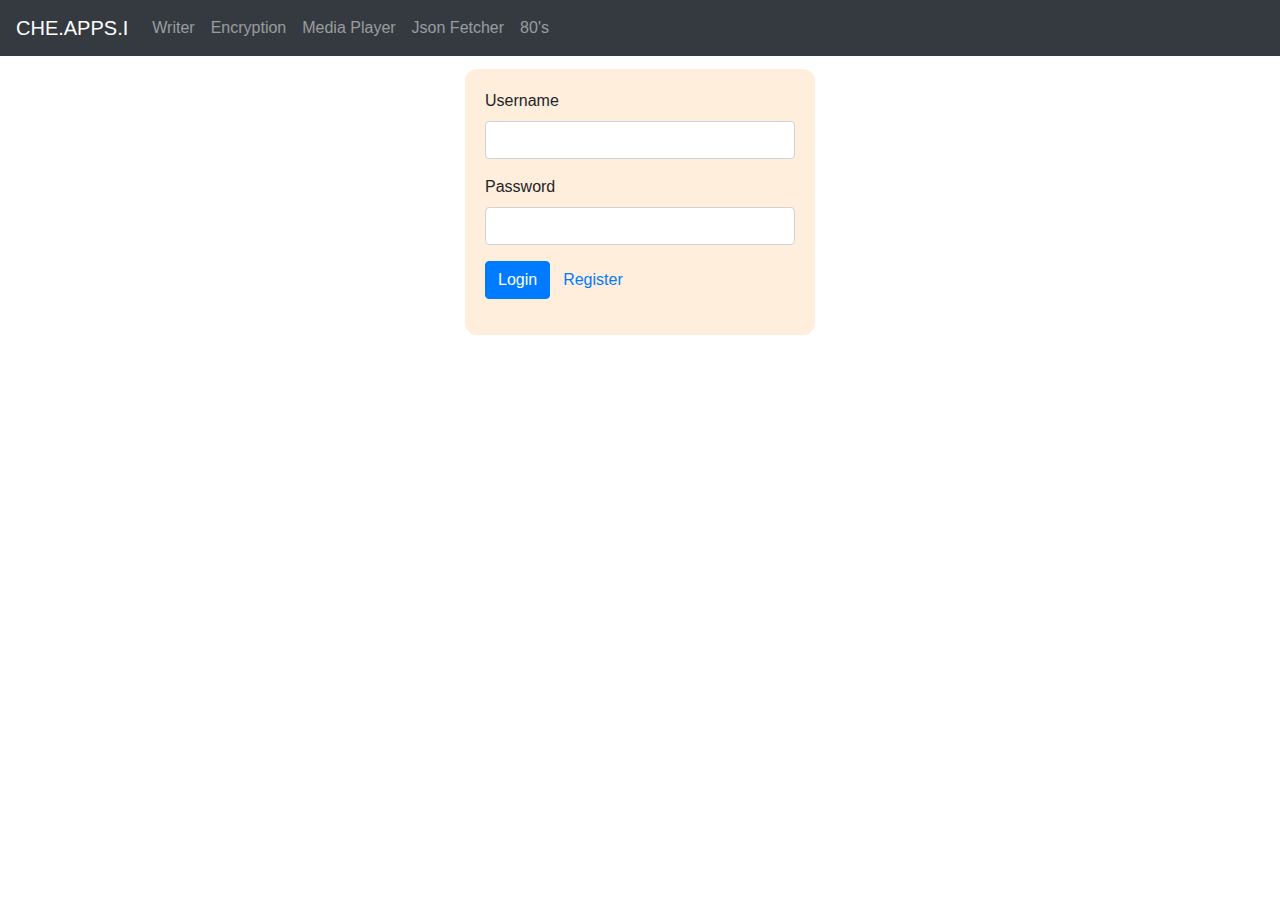
==== commit d9473d0d: "next generation of cheapp" ====
--- a/index.html
+++ b/index.html
@@ -2,13 +2,12 @@
 <html lang="en">
 <head>
   <meta charset="utf-8">
-  <title>Demo</title>
+  <title>CheAppI</title>
   <base href="/">
-
   <meta name="viewport" content="width=device-width, initial-scale=1">
   <link rel="icon" type="image/x-icon" href="favicon.ico">
-<link rel="stylesheet" href="styles.e2f383ccd1b0fe214d64.css"></head>
+<link rel="stylesheet" href="styles.73a301535b1cc204b7ff.css"></head>
 <body>
   <app-root></app-root>
-<script src="runtime-es2015.858f8dd898b75fe86926.js" type="module"></script><script src="polyfills-es2015.5728f680576ca47e99fe.js" type="module"></script><script src="runtime-es5.741402d1d47331ce975c.js" nomodule></script><script src="polyfills-es5.3c7a89c465e3c36435bf.js" nomodule></script><script src="scripts.5143df615b9e0ff42810.js"></script><script src="main-es2015.8aba5cdf909dd2828275.js" type="module"></script><script src="main-es5.3eaad75a5596b6f9ee5b.js" nomodule></script></body>
+<script src="runtime-es2015.edb2fcf2778e7bf1d426.js" type="module"></script><script src="runtime-es5.edb2fcf2778e7bf1d426.js" nomodule defer></script><script src="polyfills-es5.ef4b1e1fc703b3ff76e3.js" nomodule defer></script><script src="polyfills-es2015.2987770fde9daa1d8a2e.js" type="module"></script><script src="scripts.e7826c30b0b6fa29a0f4.js" defer></script><script src="main-es2015.5470f9524b1cdb6506a3.js" type="module"></script><script src="main-es5.5470f9524b1cdb6506a3.js" nomodule defer></script></body>
 </html>
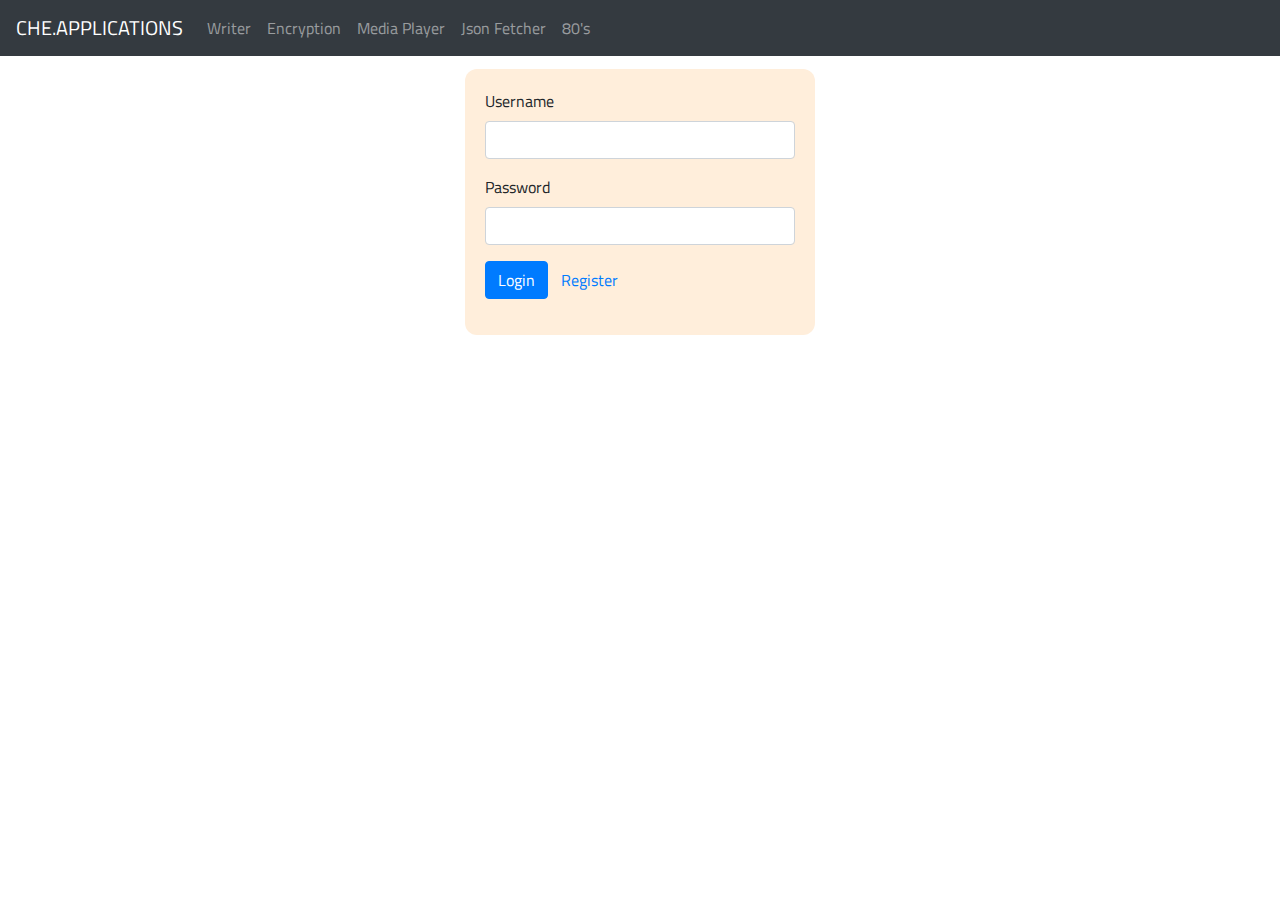
==== commit 3e3aa5fe: "Add new fonts" ====
--- a/index.html
+++ b/index.html
@@ -2,12 +2,12 @@
 <html lang="en">
 <head>
   <meta charset="utf-8">
-  <title>CheAppI</title>
+  <title>CHENG.APPLICATIONS</title>
   <base href="/">
   <meta name="viewport" content="width=device-width, initial-scale=1">
   <link rel="icon" type="image/x-icon" href="favicon.ico">
-<link rel="stylesheet" href="styles.73a301535b1cc204b7ff.css"></head>
+<link rel="stylesheet" href="styles.311fe96bda78986a18a4.css"></head>
 <body>
   <app-root></app-root>
-<script src="runtime-es2015.edb2fcf2778e7bf1d426.js" type="module"></script><script src="runtime-es5.edb2fcf2778e7bf1d426.js" nomodule defer></script><script src="polyfills-es5.ef4b1e1fc703b3ff76e3.js" nomodule defer></script><script src="polyfills-es2015.2987770fde9daa1d8a2e.js" type="module"></script><script src="scripts.e7826c30b0b6fa29a0f4.js" defer></script><script src="main-es2015.5470f9524b1cdb6506a3.js" type="module"></script><script src="main-es5.5470f9524b1cdb6506a3.js" nomodule defer></script></body>
+<script src="runtime.5668aaf08c156d7e03b8.js" defer></script><script src="polyfills.0e84d087e57fd5b8e848.js" defer></script><script src="scripts.fc114f03eb3cc08a548e.js" defer></script><script src="main.b0194139b1682e49f458.js" defer></script></body>
 </html>
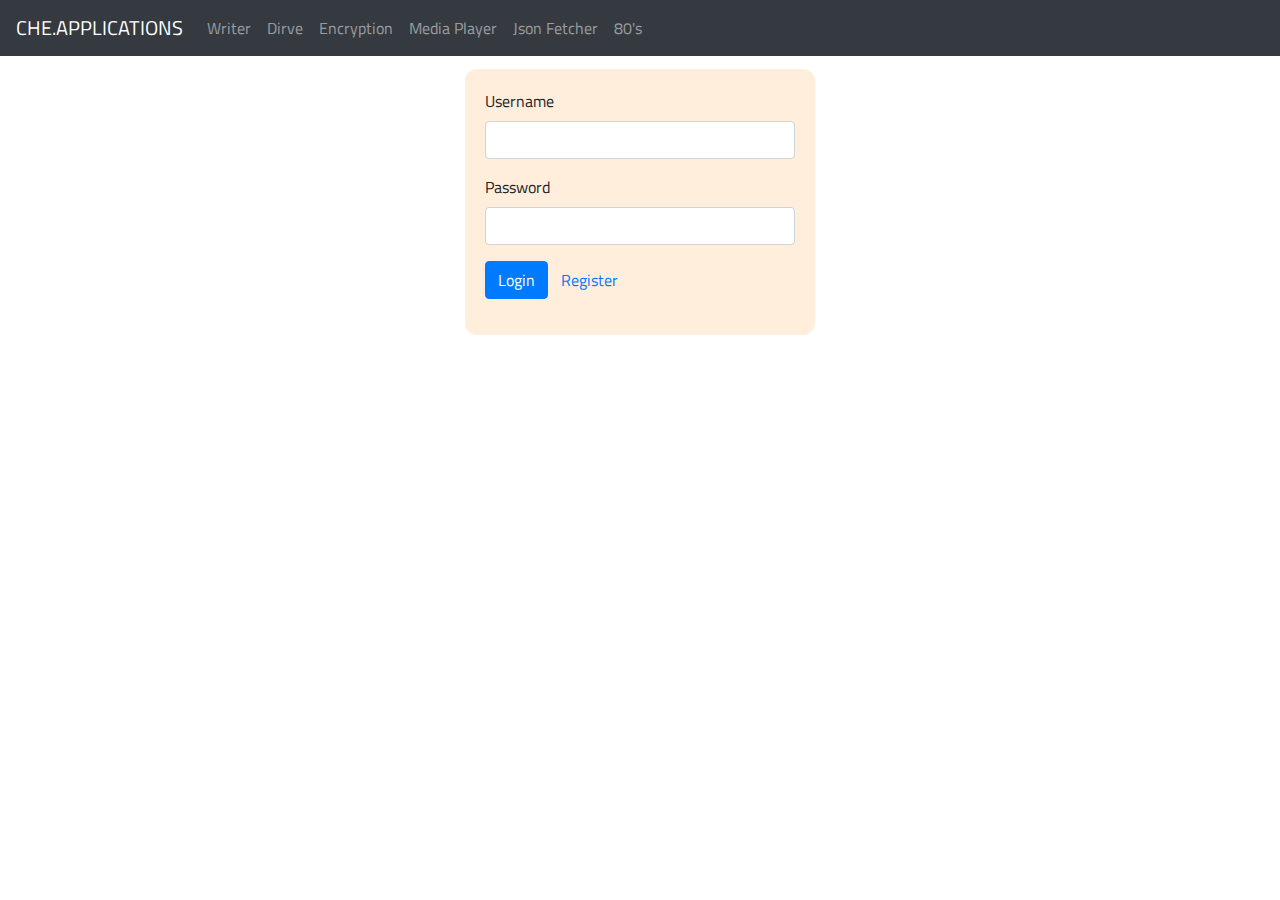
==== commit 803d02b9: "new version with change detection" ====
--- a/index.html
+++ b/index.html
@@ -9,5 +9,5 @@
 <link rel="stylesheet" href="styles.311fe96bda78986a18a4.css"></head>
 <body>
   <app-root></app-root>
-<script src="runtime.5668aaf08c156d7e03b8.js" defer></script><script src="polyfills.0e84d087e57fd5b8e848.js" defer></script><script src="scripts.fc114f03eb3cc08a548e.js" defer></script><script src="main.b0194139b1682e49f458.js" defer></script></body>
+<script src="runtime.5668aaf08c156d7e03b8.js" defer></script><script src="polyfills.0e84d087e57fd5b8e848.js" defer></script><script src="scripts.fc114f03eb3cc08a548e.js" defer></script><script src="main.95617bf7817d66ab64a5.js" defer></script></body>
 </html>
